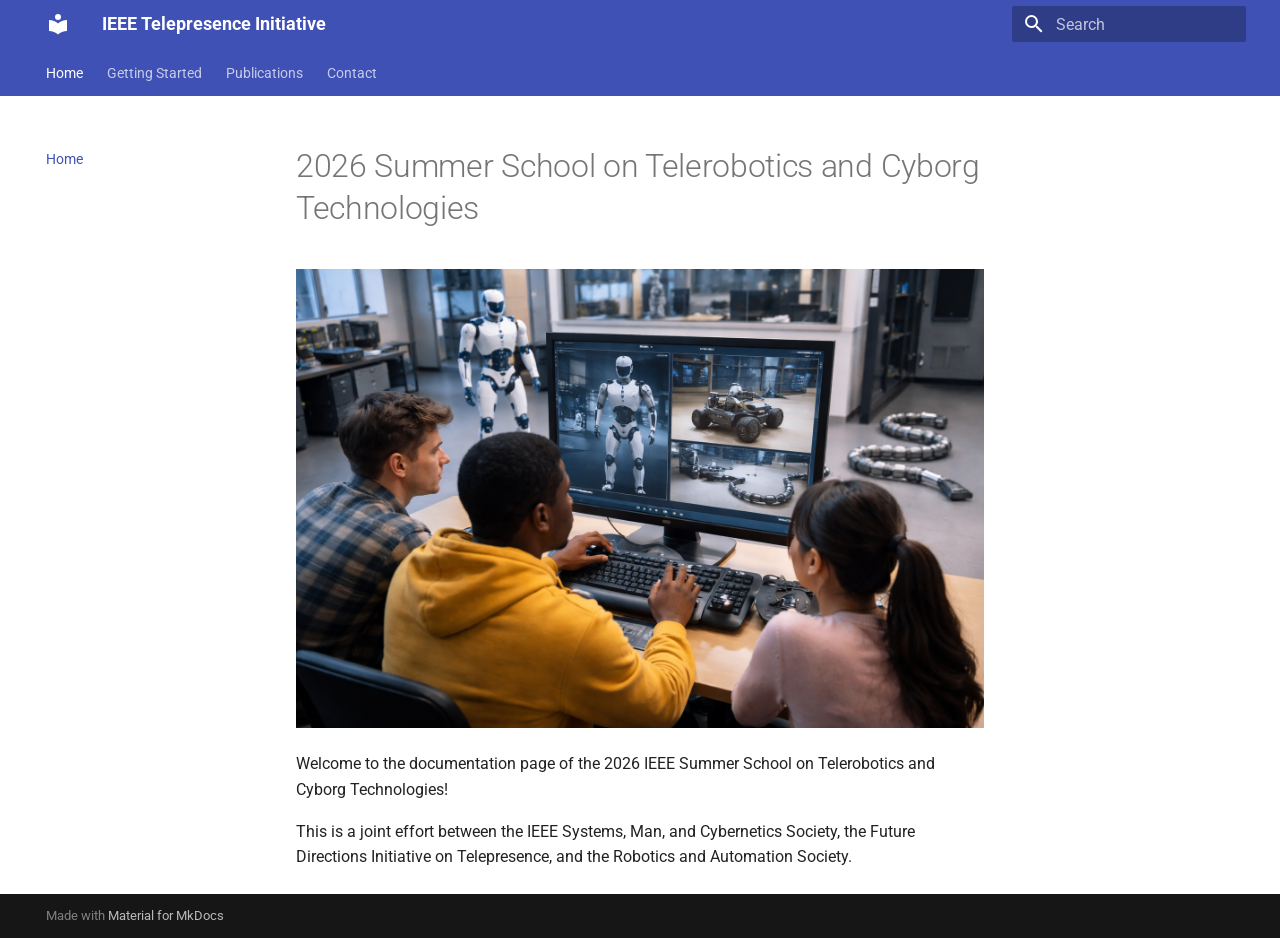
==== documentation/index.html @ fd4742e4 "new doc files" ====
<!doctype html>
<html lang="en" class="no-js">
  <head>
    
      <meta charset="utf-8">
      <meta name="viewport" content="width=device-width,initial-scale=1">
      
      
      
        <link rel="canonical" href="https://vicarios.github.io/documentation/">
      
      
      
      
        
      
      
      <link rel="icon" href="assets/images/favicon.png">
      <meta name="generator" content="mkdocs-1.6.1, mkdocs-material-9.7.6">
    
    
      
        <title>IEEE Telepresence Initiative</title>
      
    
    
      <link rel="stylesheet" href="assets/stylesheets/main.484c7ddc.min.css">
      
      


    
    
      
    
    
      
        
        
        <link rel="preconnect" href="https://fonts.gstatic.com" crossorigin>
        <link rel="stylesheet" href="https://fonts.googleapis.com/css?family=Roboto:300,300i,400,400i,700,700i%7CRoboto+Mono:400,400i,700,700i&display=fallback">
        <style>:root{--md-text-font:"Roboto";--md-code-font:"Roboto Mono"}</style>
      
    
    
    <script>__md_scope=new URL(".",location),__md_hash=e=>[...e].reduce(((e,_)=>(e<<5)-e+_.charCodeAt(0)),0),__md_get=(e,_=localStorage,t=__md_scope)=>JSON.parse(_.getItem(t.pathname+"."+e)),__md_set=(e,_,t=localStorage,a=__md_scope)=>{try{t.setItem(a.pathname+"."+e,JSON.stringify(_))}catch(e){}}</script>
    
      

    
    
  </head>
  
  
    <body dir="ltr">
  
    
    <input class="md-toggle" data-md-toggle="drawer" type="checkbox" id="__drawer" autocomplete="off">
    <input class="md-toggle" data-md-toggle="search" type="checkbox" id="__search" autocomplete="off">
    <label class="md-overlay" for="__drawer"></label>
    <div data-md-component="skip">
      
        
        <a href="#2026-summer-school-on-telerobotics-and-cyborg-technologies" class="md-skip">
          Skip to content
        </a>
      
    </div>
    <div data-md-component="announce">
      
    </div>
    
    
      

<header class="md-header" data-md-component="header">
  <nav class="md-header__inner md-grid" aria-label="Header">
    <a href="." title="IEEE Telepresence Initiative" class="md-header__button md-logo" aria-label="IEEE Telepresence Initiative" data-md-component="logo">
      
  
  <svg xmlns="http://www.w3.org/2000/svg" viewBox="0 0 24 24"><path d="M12 8a3 3 0 0 0 3-3 3 3 0 0 0-3-3 3 3 0 0 0-3 3 3 3 0 0 0 3 3m0 3.54C9.64 9.35 6.5 8 3 8v11c3.5 0 6.64 1.35 9 3.54 2.36-2.19 5.5-3.54 9-3.54V8c-3.5 0-6.64 1.35-9 3.54"/></svg>

    </a>
    <label class="md-header__button md-icon" for="__drawer">
      
      <svg xmlns="http://www.w3.org/2000/svg" viewBox="0 0 24 24"><path d="M3 6h18v2H3zm0 5h18v2H3zm0 5h18v2H3z"/></svg>
    </label>
    <div class="md-header__title" data-md-component="header-title">
      <div class="md-header__ellipsis">
        <div class="md-header__topic">
          <span class="md-ellipsis">
            IEEE Telepresence Initiative
          </span>
        </div>
        <div class="md-header__topic" data-md-component="header-topic">
          <span class="md-ellipsis">
            
              Home
            
          </span>
        </div>
      </div>
    </div>
    
    
      <script>var palette=__md_get("__palette");if(palette&&palette.color){if("(prefers-color-scheme)"===palette.color.media){var media=matchMedia("(prefers-color-scheme: light)"),input=document.querySelector(media.matches?"[data-md-color-media='(prefers-color-scheme: light)']":"[data-md-color-media='(prefers-color-scheme: dark)']");palette.color.media=input.getAttribute("data-md-color-media"),palette.color.scheme=input.getAttribute("data-md-color-scheme"),palette.color.primary=input.getAttribute("data-md-color-primary"),palette.color.accent=input.getAttribute("data-md-color-accent")}for(var[key,value]of Object.entries(palette.color))document.body.setAttribute("data-md-color-"+key,value)}</script>
    
    
    
      
      
        <label class="md-header__button md-icon" for="__search">
          
          <svg xmlns="http://www.w3.org/2000/svg" viewBox="0 0 24 24"><path d="M9.5 3A6.5 6.5 0 0 1 16 9.5c0 1.61-.59 3.09-1.56 4.23l.27.27h.79l5 5-1.5 1.5-5-5v-.79l-.27-.27A6.52 6.52 0 0 1 9.5 16 6.5 6.5 0 0 1 3 9.5 6.5 6.5 0 0 1 9.5 3m0 2C7 5 5 7 5 9.5S7 14 9.5 14 14 12 14 9.5 12 5 9.5 5"/></svg>
        </label>
        <div class="md-search" data-md-component="search" role="dialog">
  <label class="md-search__overlay" for="__search"></label>
  <div class="md-search__inner" role="search">
    <form class="md-search__form" name="search">
      <input type="text" class="md-search__input" name="query" aria-label="Search" placeholder="Search" autocapitalize="off" autocorrect="off" autocomplete="off" spellcheck="false" data-md-component="search-query" required>
      <label class="md-search__icon md-icon" for="__search">
        
        <svg xmlns="http://www.w3.org/2000/svg" viewBox="0 0 24 24"><path d="M9.5 3A6.5 6.5 0 0 1 16 9.5c0 1.61-.59 3.09-1.56 4.23l.27.27h.79l5 5-1.5 1.5-5-5v-.79l-.27-.27A6.52 6.52 0 0 1 9.5 16 6.5 6.5 0 0 1 3 9.5 6.5 6.5 0 0 1 9.5 3m0 2C7 5 5 7 5 9.5S7 14 9.5 14 14 12 14 9.5 12 5 9.5 5"/></svg>
        
        <svg xmlns="http://www.w3.org/2000/svg" viewBox="0 0 24 24"><path d="M20 11v2H8l5.5 5.5-1.42 1.42L4.16 12l7.92-7.92L13.5 5.5 8 11z"/></svg>
      </label>
      <nav class="md-search__options" aria-label="Search">
        
        <button type="reset" class="md-search__icon md-icon" title="Clear" aria-label="Clear" tabindex="-1">
          
          <svg xmlns="http://www.w3.org/2000/svg" viewBox="0 0 24 24"><path d="M19 6.41 17.59 5 12 10.59 6.41 5 5 6.41 10.59 12 5 17.59 6.41 19 12 13.41 17.59 19 19 17.59 13.41 12z"/></svg>
        </button>
      </nav>
      
        <div class="md-search__suggest" data-md-component="search-suggest"></div>
      
    </form>
    <div class="md-search__output">
      <div class="md-search__scrollwrap" tabindex="0" data-md-scrollfix>
        <div class="md-search-result" data-md-component="search-result">
          <div class="md-search-result__meta">
            Initializing search
          </div>
          <ol class="md-search-result__list" role="presentation"></ol>
        </div>
      </div>
    </div>
  </div>
</div>
      
    
    
  </nav>
  
</header>
    
    <div class="md-container" data-md-component="container">
      
      
        
          
            
<nav class="md-tabs" aria-label="Tabs" data-md-component="tabs">
  <div class="md-grid">
    <ul class="md-tabs__list">
      
        
  
  
  
    
  
  
    <li class="md-tabs__item md-tabs__item--active">
      <a href="." class="md-tabs__link">
        
  
  
    
  
  Home

      </a>
    </li>
  

      
        
  
  
  
  
    <li class="md-tabs__item">
      <a href="getting-started.md" class="md-tabs__link">
        
  
  
    
  
  Getting Started

      </a>
    </li>
  

      
        
  
  
  
  
    <li class="md-tabs__item">
      <a href="publications.md" class="md-tabs__link">
        
  
  
    
  
  Publications

      </a>
    </li>
  

      
        
  
  
  
  
    <li class="md-tabs__item">
      <a href="contact.md" class="md-tabs__link">
        
  
  
    
  
  Contact

      </a>
    </li>
  

      
    </ul>
  </div>
</nav>
          
        
      
      <main class="md-main" data-md-component="main">
        <div class="md-main__inner md-grid">
          
            
              
              <div class="md-sidebar md-sidebar--primary" data-md-component="sidebar" data-md-type="navigation" >
                <div class="md-sidebar__scrollwrap">
                  <div class="md-sidebar__inner">
                    


  


<nav class="md-nav md-nav--primary md-nav--lifted" aria-label="Navigation" data-md-level="0">
  <label class="md-nav__title" for="__drawer">
    <a href="." title="IEEE Telepresence Initiative" class="md-nav__button md-logo" aria-label="IEEE Telepresence Initiative" data-md-component="logo">
      
  
  <svg xmlns="http://www.w3.org/2000/svg" viewBox="0 0 24 24"><path d="M12 8a3 3 0 0 0 3-3 3 3 0 0 0-3-3 3 3 0 0 0-3 3 3 3 0 0 0 3 3m0 3.54C9.64 9.35 6.5 8 3 8v11c3.5 0 6.64 1.35 9 3.54 2.36-2.19 5.5-3.54 9-3.54V8c-3.5 0-6.64 1.35-9 3.54"/></svg>

    </a>
    IEEE Telepresence Initiative
  </label>
  
  <ul class="md-nav__list" data-md-scrollfix>
    
      
      
  
  
    
  
  
  
    <li class="md-nav__item md-nav__item--active">
      
      <input class="md-nav__toggle md-toggle" type="checkbox" id="__toc">
      
      
        
      
      
      <a href="." class="md-nav__link md-nav__link--active">
        
  
  
  <span class="md-ellipsis">
    
  
    Home
  

    
  </span>
  
  

      </a>
      
    </li>
  

    
      
      
  
  
  
  
    <li class="md-nav__item">
      <a href="getting-started.md" class="md-nav__link">
        
  
  
  <span class="md-ellipsis">
    
  
    Getting Started
  

    
  </span>
  
  

      </a>
    </li>
  

    
      
      
  
  
  
  
    <li class="md-nav__item">
      <a href="publications.md" class="md-nav__link">
        
  
  
  <span class="md-ellipsis">
    
  
    Publications
  

    
  </span>
  
  

      </a>
    </li>
  

    
      
      
  
  
  
  
    <li class="md-nav__item">
      <a href="contact.md" class="md-nav__link">
        
  
  
  <span class="md-ellipsis">
    
  
    Contact
  

    
  </span>
  
  

      </a>
    </li>
  

    
  </ul>
</nav>
                  </div>
                </div>
              </div>
            
            
              
              <div class="md-sidebar md-sidebar--secondary" data-md-component="sidebar" data-md-type="toc" >
                <div class="md-sidebar__scrollwrap">
                  <div class="md-sidebar__inner">
                    

<nav class="md-nav md-nav--secondary" aria-label="Table of contents">
  
  
  
    
  
  
</nav>
                  </div>
                </div>
              </div>
            
          
          
            <div class="md-content" data-md-component="content">
              
              <article class="md-content__inner md-typeset">
                
                  



<h1 id="2026-summer-school-on-telerobotics-and-cyborg-technologies">2026 Summer School on Telerobotics and Cyborg Technologies<a class="headerlink" href="#2026-summer-school-on-telerobotics-and-cyborg-technologies" title="Permanent link">&para;</a></h1>
<p><img alt="alt text" src="image.png" /></p>
<p>Welcome to the documentation page of the 2026 IEEE Summer School on Telerobotics and Cyborg Technologies!</p>
<p>This is a joint effort between the IEEE Systems, Man, and Cybernetics Society, the Future Directions Initiative on Telepresence, and the Robotics and Automation Society.</p>












                
              </article>
            </div>
          
          
<script>var target=document.getElementById(location.hash.slice(1));target&&target.name&&(target.checked=target.name.startsWith("__tabbed_"))</script>
        </div>
        
          <button type="button" class="md-top md-icon" data-md-component="top" hidden>
  
  <svg xmlns="http://www.w3.org/2000/svg" viewBox="0 0 24 24"><path d="M13 20h-2V8l-5.5 5.5-1.42-1.42L12 4.16l7.92 7.92-1.42 1.42L13 8z"/></svg>
  Back to top
</button>
        
      </main>
      
        <footer class="md-footer">
  
  <div class="md-footer-meta md-typeset">
    <div class="md-footer-meta__inner md-grid">
      <div class="md-copyright">
  
  
    Made with
    <a href="https://squidfunk.github.io/mkdocs-material/" target="_blank" rel="noopener">
      Material for MkDocs
    </a>
  
</div>
      
    </div>
  </div>
</footer>
      
    </div>
    <div class="md-dialog" data-md-component="dialog">
      <div class="md-dialog__inner md-typeset"></div>
    </div>
    
    
    
      
      
      <script id="__config" type="application/json">{"annotate": null, "base": ".", "features": ["navigation.tabs", "navigation.sections", "navigation.top", "search.suggest", "search.highlight"], "search": "assets/javascripts/workers/search.2c215733.min.js", "tags": null, "translations": {"clipboard.copied": "Copied to clipboard", "clipboard.copy": "Copy to clipboard", "search.result.more.one": "1 more on this page", "search.result.more.other": "# more on this page", "search.result.none": "No matching documents", "search.result.one": "1 matching document", "search.result.other": "# matching documents", "search.result.placeholder": "Type to start searching", "search.result.term.missing": "Missing", "select.version": "Select version"}, "version": null}</script>
    
    
      <script src="assets/javascripts/bundle.79ae519e.min.js"></script>
      
    
  </body>
</html>
---- documentation/assets/stylesheets/main.484c7ddc.min.css ----
@charset "UTF-8";html{-webkit-text-size-adjust:none;-moz-text-size-adjust:none;text-size-adjust:none;box-sizing:border-box}*,:after,:before{box-sizing:inherit}@media (prefers-reduced-motion){*,:after,:before{transition:none!important}}body{margin:0}a,button,input,label{-webkit-tap-highlight-color:transparent}a{color:inherit;text-decoration:none}hr{border:0;box-sizing:initial;display:block;height:.05rem;overflow:visible;padding:0}small{font-size:80%}sub,sup{line-height:1em}img{border-style:none}table{border-collapse:initial;border-spacing:0}td,th{font-weight:400;vertical-align:top}button{background:#0000;border:0;font-family:inherit;font-size:inherit;margin:0;padding:0}input{border:0;outline:none}:root{--md-primary-fg-color:#4051b5;--md-primary-fg-color--light:#5d6cc0;--md-primary-fg-color--dark:#303fa1;--md-primary-bg-color:#fff;--md-primary-bg-color--light:#ffffffb3;--md-accent-fg-color:#526cfe;--md-accent-fg-color--transparent:#526cfe1a;--md-accent-bg-color:#fff;--md-accent-bg-color--light:#ffffffb3}[data-md-color-scheme=default]{color-scheme:light}[data-md-color-scheme=default] img[src$="#gh-dark-mode-only"],[data-md-color-scheme=default] img[src$="#only-dark"]{display:none}:root,[data-md-color-scheme=default]{--md-hue:225deg;--md-default-fg-color:#000000de;--md-default-fg-color--light:#0000008a;--md-default-fg-color--lighter:#00000052;--md-default-fg-color--lightest:#00000012;--md-default-bg-color:#fff;--md-default-bg-color--light:#ffffffb3;--md-default-bg-color--lighter:#ffffff4d;--md-default-bg-color--lightest:#ffffff1f;--md-code-fg-color:#36464e;--md-code-bg-color:#f5f5f5;--md-code-bg-color--light:#f5f5f5b3;--md-code-bg-color--lighter:#f5f5f54d;--md-code-hl-color:#4287ff;--md-code-hl-color--light:#4287ff1a;--md-code-hl-number-color:#d52a2a;--md-code-hl-special-color:#db1457;--md-code-hl-function-color:#a846b9;--md-code-hl-constant-color:#6e59d9;--md-code-hl-keyword-color:#3f6ec6;--md-code-hl-string-color:#1c7d4d;--md-code-hl-name-color:var(--md-code-fg-color);--md-code-hl-operator-color:var(--md-default-fg-color--light);--md-code-hl-punctuation-color:var(--md-default-fg-color--light);--md-code-hl-comment-color:var(--md-default-fg-color--light);--md-code-hl-generic-color:var(--md-default-fg-color--light);--md-code-hl-variable-color:var(--md-default-fg-color--light);--md-typeset-color:var(--md-default-fg-color);--md-typeset-a-color:var(--md-primary-fg-color);--md-typeset-del-color:#f5503d26;--md-typeset-ins-color:#0bd57026;--md-typeset-kbd-color:#fafafa;--md-typeset-kbd-accent-color:#fff;--md-typeset-kbd-border-color:#b8b8b8;--md-typeset-mark-color:#ffff0080;--md-typeset-table-color:#0000001f;--md-typeset-table-color--light:rgba(0,0,0,.035);--md-admonition-fg-color:var(--md-default-fg-color);--md-admonition-bg-color:var(--md-default-bg-color);--md-warning-fg-color:#000000de;--md-warning-bg-color:#ff9;--md-footer-fg-color:#fff;--md-footer-fg-color--light:#ffffffb3;--md-footer-fg-color--lighter:#ffffff73;--md-footer-bg-color:#000000de;--md-footer-bg-color--dark:#00000052;--md-shadow-z1:0 0.2rem 0.5rem #0000000d,0 0 0.05rem #0000001a;--md-shadow-z2:0 0.2rem 0.5rem #0000001a,0 0 0.05rem #00000040;--md-shadow-z3:0 0.2rem 0.5rem #0003,0 0 0.05rem #00000059}.md-icon svg{fill:currentcolor;display:block;height:1.2rem;width:1.2rem}body{-webkit-font-smoothing:antialiased;-moz-osx-font-smoothing:grayscale;--md-text-font-family:var(--md-text-font,_),-apple-system,BlinkMacSystemFont,Helvetica,Arial,sans-serif;--md-code-font-family:var(--md-code-font,_),SFMono-Regular,Consolas,Menlo,monospace}aside,body,input{font-feature-settings:"kern","liga";color:var(--md-typeset-color);font-family:var(--md-text-font-family)}code,kbd,pre{font-feature-settings:"kern";font-family:var(--md-code-font-family)}:root{--md-typeset-table-sort-icon:url('data:image/svg+xml;charset=utf-8,<svg xmlns="http://www.w3.org/2000/svg" viewBox="0 0 24 24"><path d="m18 21-4-4h3V7h-3l4-4 4 4h-3v10h3M2 19v-2h10v2M2 13v-2h7v2M2 7V5h4v2z"/></svg>');--md-typeset-table-sort-icon--asc:url('data:image/svg+xml;charset=utf-8,<svg xmlns="http://www.w3.org/2000/svg" viewBox="0 0 24 24"><path d="M19 17h3l-4 4-4-4h3V3h2M2 17h10v2H2M6 5v2H2V5m0 6h7v2H2z"/></svg>');--md-typeset-table-sort-icon--desc:url('data:image/svg+xml;charset=utf-8,<svg xmlns="http://www.w3.org/2000/svg" viewBox="0 0 24 24"><path d="M19 7h3l-4-4-4 4h3v14h2M2 17h10v2H2M6 5v2H2V5m0 6h7v2H2z"/></svg>')}.md-typeset{-webkit-print-color-adjust:exact;color-adjust:exact;font-size:.8rem;line-height:1.6;overflow-wrap:break-word}@media print{.md-typeset{font-size:.68rem}}.md-typeset blockquote,.md-typeset dl,.md-typeset figure,.md-typeset ol,.md-typeset pre,.md-typeset ul{margin-bottom:1em;margin-top:1em}.md-typeset h1{color:var(--md-default-fg-color--light);font-size:2em;line-height:1.3;margin:0 0 1.25em}.md-typeset h1,.md-typeset h2{font-weight:300;letter-spacing:-.01em}.md-typeset h2{font-size:1.5625em;line-height:1.4;margin:1.6em 0 .64em}.md-typeset h3{font-size:1.25em;font-weight:400;letter-spacing:-.01em;line-height:1.5;margin:1.6em 0 .8em}.md-typeset h2+h3{margin-top:.8em}.md-typeset h4{font-weight:700;letter-spacing:-.01em;margin:1em 0}.md-typeset h5,.md-typeset h6{color:var(--md-default-fg-color--light);font-size:.8em;font-weight:700;letter-spacing:-.01em;margin:1.25em 0}.md-typeset h5{text-transform:uppercase}.md-typeset h5 code{text-transform:none}.md-typeset hr{border-bottom:.05rem solid var(--md-default-fg-color--lightest);display:flow-root;margin:1.5em 0}.md-typeset a{color:var(--md-typeset-a-color);word-break:break-word}.md-typeset a,.md-typeset a:before{transition:color 125ms}.md-typeset a:focus,.md-typeset a:hover{color:var(--md-accent-fg-color)}.md-typeset a:focus code,.md-typeset a:hover code{background-color:var(--md-accent-fg-color--transparent);color:var(--md-accent-fg-color)}.md-typeset a code{color:var(--md-typeset-a-color)}.md-typeset a.focus-visible{outline-color:var(--md-accent-fg-color);outline-offset:.2rem}.md-typeset code,.md-typeset kbd,.md-typeset pre{color:var(--md-code-fg-color);direction:ltr;font-variant-ligatures:none;transition:background-color 125ms}@media print{.md-typeset code,.md-typeset kbd,.md-typeset pre{white-space:pre-wrap}}.md-typeset code{background-color:var(--md-code-bg-color);border-radius:.1rem;-webkit-box-decoration-break:clone;box-decoration-break:clone;font-size:.85em;padding:0 .2941176471em;transition:color 125ms,background-color 125ms;word-break:break-word}.md-typeset code:not(.focus-visible){-webkit-tap-highlight-color:transparent;outline:none}.md-typeset pre{display:flow-root;line-height:1.4;position:relative}.md-typeset pre>code{-webkit-box-decoration-break:slice;box-decoration-break:slice;box-shadow:none;display:block;margin:0;outline-color:var(--md-accent-fg-color);overflow:auto;padding:.7720588235em 1.1764705882em;scrollbar-color:var(--md-default-fg-color--lighter) #0000;scrollbar-width:thin;touch-action:auto;word-break:normal}.md-typeset pre>code:hover{scrollbar-color:var(--md-accent-fg-color) #0000}.md-typeset pre>code::-webkit-scrollbar{height:.2rem;width:.2rem}.md-typeset pre>code::-webkit-scrollbar-thumb{background-color:var(--md-default-fg-color--lighter)}.md-typeset pre>code::-webkit-scrollbar-thumb:hover{background-color:var(--md-accent-fg-color)}.md-typeset kbd{background-color:var(--md-typeset-kbd-color);border-radius:.1rem;box-shadow:0 .1rem 0 .05rem var(--md-typeset-kbd-border-color),0 .1rem 0 var(--md-typeset-kbd-border-color),0 -.1rem .2rem var(--md-typeset-kbd-accent-color) inset;color:var(--md-default-fg-color);display:inline-block;font-size:.75em;padding:0 .6666666667em;vertical-align:text-top;word-break:break-word}.md-typeset mark{background-color:var(--md-typeset-mark-color);-webkit-box-decoration-break:clone;box-decoration-break:clone;color:inherit;word-break:break-word}.md-typeset abbr{cursor:help;text-decoration:none}.md-typeset [data-preview],.md-typeset abbr{border-bottom:.05rem dotted var(--md-default-fg-color--light)}.md-typeset small{opacity:.75}[dir=ltr] .md-typeset sub,[dir=ltr] .md-typeset sup{margin-left:.078125em}[dir=rtl] .md-typeset sub,[dir=rtl] .md-typeset sup{margin-right:.078125em}[dir=ltr] .md-typeset blockquote{padding-left:.6rem}[dir=rtl] .md-typeset blockquote{padding-right:.6rem}[dir=ltr] .md-typeset blockquote{border-left:.2rem solid var(--md-default-fg-color--lighter)}[dir=rtl] .md-typeset blockquote{border-right:.2rem solid var(--md-default-fg-color--lighter)}.md-typeset blockquote{color:var(--md-default-fg-color--light);margin-left:0;margin-right:0}.md-typeset ul{list-style-type:disc}.md-typeset ul[type]{list-style-type:revert-layer}[dir=ltr] .md-typeset ol,[dir=ltr] .md-typeset ul{margin-left:.625em}[dir=rtl] .md-typeset ol,[dir=rtl] .md-typeset ul{margin-right:.625em}.md-typeset ol,.md-typeset ul{padding:0}.md-typeset ol:not([hidden]),.md-typeset ul:not([hidden]){display:flow-root}.md-typeset ol ol,.md-typeset ul ol{list-style-type:lower-alpha}.md-typeset ol ol ol,.md-typeset ul ol ol{list-style-type:lower-roman}.md-typeset ol ol ol ol,.md-typeset ul ol ol ol{list-style-type:upper-alpha}.md-typeset ol ol ol ol ol,.md-typeset ul ol ol ol ol{list-style-type:upper-roman}.md-typeset ol[type],.md-typeset ul[type]{list-style-type:revert-layer}[dir=ltr] .md-typeset ol li,[dir=ltr] .md-typeset ul li{margin-left:1.25em}[dir=rtl] .md-typeset ol li,[dir=rtl] .md-typeset ul li{margin-right:1.25em}.md-typeset ol li,.md-typeset ul li{margin-bottom:.5em}.md-typeset ol li blockquote,.md-typeset ol li p,.md-typeset ul li blockquote,.md-typeset ul li p{margin:.5em 0}.md-typeset ol li:last-child,.md-typeset ul li:last-child{margin-bottom:0}[dir=ltr] .md-typeset ol li ol,[dir=ltr] .md-typeset ol li ul,[dir=ltr] .md-typeset ul li ol,[dir=ltr] .md-typeset ul li ul{margin-left:.625em}[dir=rtl] .md-typeset ol li ol,[dir=rtl] .md-typeset ol li ul,[dir=rtl] .md-typeset ul li ol,[dir=rtl] .md-typeset ul li ul{margin-right:.625em}.md-typeset ol li ol,.md-typeset ol li ul,.md-typeset ul li ol,.md-typeset ul li ul{margin-bottom:.5em;margin-top:.5em}[dir=ltr] .md-typeset dd{margin-left:1.875em}[dir=rtl] .md-typeset dd{margin-right:1.875em}.md-typeset dd{margin-bottom:1.5em;margin-top:1em}.md-typeset img,.md-typeset svg,.md-typeset video{height:auto;max-width:100%}.md-typeset img[align=left]{margin:1em 1em 1em 0}.md-typeset img[align=right]{margin:1em 0 1em 1em}.md-typeset img[align]:only-child{margin-top:0}.md-typeset figure{display:flow-root;margin:1em auto;max-width:100%;text-align:center;width:fit-content}.md-typeset figure img{display:block;margin:0 auto}.md-typeset figcaption{font-style:italic;margin:1em auto;max-width:24rem}.md-typeset iframe{max-width:100%}.md-typeset table:not([class]){background-color:var(--md-default-bg-color);border:.05rem solid var(--md-typeset-table-color);border-radius:.1rem;display:inline-block;font-size:.64rem;max-width:100%;overflow:auto;touch-action:auto}@media print{.md-typeset table:not([class]){display:table}}.md-typeset table:not([class])+*{margin-top:1.5em}.md-typeset table:not([class]) td>:first-child,.md-typeset table:not([class]) th>:first-child{margin-top:0}.md-typeset table:not([class]) td>:last-child,.md-typeset table:not([class]) th>:last-child{margin-bottom:0}.md-typeset table:not([class]) td:not([align]),.md-typeset table:not([class]) th:not([align]){text-align:left}[dir=rtl] .md-typeset table:not([class]) td:not([align]),[dir=rtl] .md-typeset table:not([class]) th:not([align]){text-align:right}.md-typeset table:not([class]) th{font-weight:700;min-width:5rem;padding:.9375em 1.25em;vertical-align:top}.md-typeset table:not([class]) td{border-top:.05rem solid var(--md-typeset-table-color);padding:.9375em 1.25em;vertical-align:top}.md-typeset table:not([class]) tbody tr{transition:background-color 125ms}.md-typeset table:not([class]) tbody tr:hover{background-color:var(--md-typeset-table-color--light);box-shadow:0 .05rem 0 var(--md-default-bg-color) inset}.md-typeset table:not([class]) a{word-break:normal}.md-typeset table th[role=columnheader]{cursor:pointer}[dir=ltr] .md-typeset table th[role=columnheader]:after{margin-left:.5em}[dir=rtl] .md-typeset table th[role=columnheader]:after{margin-right:.5em}.md-typeset table th[role=columnheader]:after{content:"";display:inline-block;height:1.2em;-webkit-mask-image:var(--md-typeset-table-sort-icon);mask-image:var(--md-typeset-table-sort-icon);-webkit-mask-repeat:no-repeat;mask-repeat:no-repeat;-webkit-mask-size:contain;mask-size:contain;transition:background-color 125ms;vertical-align:text-bottom;width:1.2em}.md-typeset table th[role=columnheader]:hover:after{background-color:var(--md-default-fg-color--lighter)}.md-typeset table th[role=columnheader][aria-sort=ascending]:after{background-color:var(--md-default-fg-color--light);-webkit-mask-image:var(--md-typeset-table-sort-icon--asc);mask-image:var(--md-typeset-table-sort-icon--asc)}.md-typeset table th[role=columnheader][aria-sort=descending]:after{background-color:var(--md-default-fg-color--light);-webkit-mask-image:var(--md-typeset-table-sort-icon--desc);mask-image:var(--md-typeset-table-sort-icon--desc)}.md-typeset__scrollwrap{margin:1em -.8rem;overflow-x:auto;touch-action:auto}.md-typeset__table{display:inline-block;margin-bottom:.5em;padding:0 .8rem}@media print{.md-typeset__table{display:block}}html .md-typeset__table table{display:table;margin:0;overflow:hidden;width:100%}@media screen and (max-width:44.984375em){.md-content__inner>pre{margin:1em -.8rem}.md-content__inner>pre code{border-radius:0}}.md-typeset .md-author{border-radius:100%;display:block;flex-shrink:0;height:1.6rem;overflow:hidden;position:relative;transition:color 125ms,transform 125ms;width:1.6rem}.md-typeset .md-author img{display:block}.md-typeset .md-author--more{background:var(--md-default-fg-color--lightest);color:var(--md-default-fg-color--lighter);font-size:.6rem;font-weight:700;line-height:1.6rem;text-align:center}.md-typeset .md-author--long{height:2.4rem;width:2.4rem}.md-typeset a.md-author{transform:scale(1)}.md-typeset a.md-author img{border-radius:100%;filter:grayscale(100%) opacity(75%);transition:filter 125ms}.md-typeset a.md-author:focus,.md-typeset a.md-author:hover{transform:scale(1.1);z-index:1}.md-typeset a.md-author:focus img,.md-typeset a.md-author:hover img{filter:grayscale(0)}.md-banner{background-color:var(--md-footer-bg-color);color:var(--md-footer-fg-color);overflow:auto}@media print{.md-banner{display:none}}.md-banner--warning{background-color:var(--md-warning-bg-color);color:var(--md-warning-fg-color)}.md-banner__inner{font-size:.7rem;margin:.6rem auto;padding:0 .8rem}[dir=ltr] .md-banner__button{float:right}[dir=rtl] .md-banner__button{float:left}.md-banner__button{color:inherit;cursor:pointer;transition:opacity .25s}.no-js .md-banner__button{display:none}.md-banner__button:hover{opacity:.7}html{font-size:125%;height:100%;overflow-x:hidden}@media screen and (min-width:100em){html{font-size:137.5%}}@media screen and (min-width:125em){html{font-size:150%}}body{background-color:var(--md-default-bg-color);display:flex;flex-direction:column;font-size:.5rem;min-height:100%;position:relative;width:100%}@media print{body{display:block}}@media screen and (max-width:59.984375em){body[data-md-scrolllock]{position:fixed}}.md-grid{margin-left:auto;margin-right:auto;max-width:61rem}.md-container{display:flex;flex-direction:column;flex-grow:1}@media print{.md-container{display:block}}.md-main{flex-grow:1}.md-main__inner{display:flex;height:100%;margin-top:1.5rem}.md-ellipsis{overflow:hidden;text-overflow:ellipsis}.md-toggle{display:none}.md-option{height:0;opacity:0;position:absolute;width:0}.md-option:checked+label:not([hidden]){display:block}.md-option.focus-visible+label{outline-color:var(--md-accent-fg-color);outline-style:auto}.md-skip{background-color:var(--md-default-fg-color);border-radius:.1rem;color:var(--md-default-bg-color);font-size:.64rem;margin:.5rem;opacity:0;outline-color:var(--md-accent-fg-color);padding:.3rem .5rem;position:fixed;transform:translateY(.4rem);z-index:-1}.md-skip:focus{opacity:1;transform:translateY(0);transition:transform .25s cubic-bezier(.4,0,.2,1),opacity 175ms 75ms;z-index:10}@page{margin:25mm}:root{--md-clipboard-icon:url('data:image/svg+xml;charset=utf-8,<svg xmlns="http://www.w3.org/2000/svg" viewBox="0 0 24 24"><path d="M19 21H8V7h11m0-2H8a2 2 0 0 0-2 2v14a2 2 0 0 0 2 2h11a2 2 0 0 0 2-2V7a2 2 0 0 0-2-2m-3-4H4a2 2 0 0 0-2 2v14h2V3h12z"/></svg>')}.md-clipboard{border-radius:.1rem;color:var(--md-default-fg-color--lightest);cursor:pointer;height:1.5em;outline-color:var(--md-accent-fg-color);outline-offset:.1rem;transition:color .25s;width:1.5em;z-index:1}@media print{.md-clipboard{display:none}}.md-clipboard:not(.focus-visible){-webkit-tap-highlight-color:transparent;outline:none}:hover>.md-clipboard{color:var(--md-default-fg-color--light)}.md-clipboard:focus,.md-clipboard:hover{color:var(--md-accent-fg-color)}.md-clipboard:after{background-color:currentcolor;content:"";display:block;height:1.125em;margin:0 auto;-webkit-mask-image:var(--md-clipboard-icon);mask-image:var(--md-clipboard-icon);-webkit-mask-position:center;mask-position:center;-webkit-mask-repeat:no-repeat;mask-repeat:no-repeat;-webkit-mask-size:contain;mask-size:contain;width:1.125em}.md-clipboard--inline{cursor:pointer}.md-clipboard--inline code{transition:color .25s,background-color .25s}.md-clipboard--inline:focus code,.md-clipboard--inline:hover code{background-color:var(--md-accent-fg-color--transparent);color:var(--md-accent-fg-color)}:root{--md-code-select-icon:url('data:image/svg+xml;charset=utf-8,<svg xmlns="http://www.w3.org/2000/svg" viewBox="0 0 24 24"><path d="M19 19h-4v2h4c1.1 0 2-.9 2-2v-4h-2m0-12h-4v2h4v4h2V5c0-1.1-.9-2-2-2M5 5h4V3H5c-1.1 0-2 .9-2 2v4h2m0 6H3v4c0 1.1.9 2 2 2h4v-2H5zm2-4h2v2H7zm4 0h2v2h-2zm4 0h2v2h-2zM7 7h2v2H7zm4 0h2v2h-2zm4 0h2v2h-2zm-8 8h2v2H7zm4 0h2v2h-2zm4 0h2v2h-2z"/></svg>');--md-code-copy-icon:url('data:image/svg+xml;charset=utf-8,<svg xmlns="http://www.w3.org/2000/svg" viewBox="0 0 24 24"><path d="M19 21H8V7h11m0-2H8a2 2 0 0 0-2 2v14a2 2 0 0 0 2 2h11a2 2 0 0 0 2-2V7a2 2 0 0 0-2-2m-3-4H4a2 2 0 0 0-2 2v14h2V3h12z"/></svg>')}.md-typeset .md-code__content{display:grid}.md-code__nav{background-color:var(--md-code-bg-color--lighter);border-radius:.1rem;display:flex;gap:.2rem;padding:.2rem;position:absolute;right:.25em;top:.25em;transition:background-color .25s;z-index:1}:hover>.md-code__nav{background-color:var(--md-code-bg-color--light)}.md-code__button{color:var(--md-default-fg-color--lightest);cursor:pointer;display:block;height:1.5em;outline-color:var(--md-accent-fg-color);outline-offset:.1rem;transition:color .25s;width:1.5em}:hover>*>.md-code__button{color:var(--md-default-fg-color--light)}.md-code__button.focus-visible,.md-code__button:hover{color:var(--md-accent-fg-color)}.md-code__button--active{color:var(--md-default-fg-color)!important}.md-code__button:after{background-color:currentcolor;content:"";display:block;height:1.125em;margin:0 auto;-webkit-mask-position:center;mask-position:center;-webkit-mask-repeat:no-repeat;mask-repeat:no-repeat;-webkit-mask-size:contain;mask-size:contain;width:1.125em}.md-code__button[data-md-type=select]:after{-webkit-mask-image:var(--md-code-select-icon);mask-image:var(--md-code-select-icon)}.md-code__button[data-md-type=copy]:after{-webkit-mask-image:var(--md-code-copy-icon);mask-image:var(--md-code-copy-icon)}@keyframes consent{0%{opacity:0;transform:translateY(100%)}to{opacity:1;transform:translateY(0)}}@keyframes overlay{0%{opacity:0}to{opacity:1}}.md-consent__overlay{animation:overlay .25s both;-webkit-backdrop-filter:blur(.1rem);backdrop-filter:blur(.1rem);background-color:#0000008a;height:100%;opacity:1;position:fixed;top:0;width:100%;z-index:5}.md-consent__inner{animation:consent .5s cubic-bezier(.1,.7,.1,1) both;background-color:var(--md-default-bg-color);border:0;border-radius:.1rem;bottom:0;box-shadow:0 0 .2rem #0000001a,0 .2rem .4rem #0003;max-height:100%;overflow:auto;padding:0;position:fixed;width:100%;z-index:5}.md-consent__form{padding:.8rem}.md-consent__settings{display:none;margin:1em 0}input:checked+.md-consent__settings{display:block}.md-consent__controls{margin-bottom:.8rem}.md-typeset .md-consent__controls .md-button{display:inline}@media screen and (max-width:44.984375em){.md-typeset .md-consent__controls .md-button{display:block;margin-top:.4rem;text-align:center;width:100%}}.md-consent label{cursor:pointer}.md-content{flex-grow:1;min-width:0}.md-content__inner{margin:0 .8rem 1.2rem;padding-top:.6rem}@media screen and (min-width:76.25em){[dir=ltr] .md-sidebar--primary:not([hidden])~.md-content>.md-content__inner{margin-left:1.2rem}[dir=ltr] .md-sidebar--secondary:not([hidden])~.md-content>.md-content__inner,[dir=rtl] .md-sidebar--primary:not([hidden])~.md-content>.md-content__inner{margin-right:1.2rem}[dir=rtl] .md-sidebar--secondary:not([hidden])~.md-content>.md-content__inner{margin-left:1.2rem}}.md-content__inner:before{content:"";display:block;height:.4rem}.md-content__inner>:last-child{margin-bottom:0}[dir=ltr] .md-content__button{float:right}[dir=rtl] .md-content__button{float:left}[dir=ltr] .md-content__button{margin-left:.4rem}[dir=rtl] .md-content__button{margin-right:.4rem}.md-content__button{margin:.4rem 0;padding:0}@media print{.md-content__button{display:none}}.md-typeset .md-content__button{color:var(--md-default-fg-color--lighter)}.md-content__button svg{display:inline;vertical-align:top}[dir=rtl] .md-content__button svg{transform:scaleX(-1)}[dir=ltr] .md-dialog{right:.8rem}[dir=rtl] .md-dialog{left:.8rem}.md-dialog{background-color:var(--md-default-fg-color);border-radius:.1rem;bottom:.8rem;box-shadow:var(--md-shadow-z3);min-width:11.1rem;opacity:0;padding:.4rem .6rem;pointer-events:none;position:fixed;transform:translateY(100%);transition:transform 0ms .4s,opacity .4s;z-index:4}@media print{.md-dialog{display:none}}.md-dialog--active{opacity:1;pointer-events:auto;transform:translateY(0);transition:transform .4s cubic-bezier(.075,.85,.175,1),opacity .4s}.md-dialog__inner{color:var(--md-default-bg-color);font-size:.7rem}.md-feedback{margin:2em 0 1em;text-align:center}.md-feedback fieldset{border:none;margin:0;padding:0}.md-feedback__title{font-weight:700;margin:1em auto}.md-feedback__inner{position:relative}.md-feedback__list{display:flex;flex-wrap:wrap;place-content:baseline center;position:relative}.md-feedback__list:hover .md-icon:not(:disabled){color:var(--md-default-fg-color--lighter)}:disabled .md-feedback__list{min-height:1.8rem}.md-feedback__icon{color:var(--md-default-fg-color--light);cursor:pointer;flex-shrink:0;margin:0 .1rem;transition:color 125ms}.md-feedback__icon:not(:disabled).md-icon:hover{color:var(--md-accent-fg-color)}.md-feedback__icon:disabled{color:var(--md-default-fg-color--lightest);pointer-events:none}.md-feedback__note{opacity:0;position:relative;transform:translateY(.4rem);transition:transform .4s cubic-bezier(.1,.7,.1,1),opacity .15s}.md-feedback__note>*{margin:0 auto;max-width:16rem}:disabled .md-feedback__note{opacity:1;transform:translateY(0)}@media print{.md-feedback{display:none}}.md-footer{background-color:var(--md-footer-bg-color);color:var(--md-footer-fg-color)}@media print{.md-footer{display:none}}.md-footer__inner{justify-content:space-between;overflow:auto;padding:.2rem}.md-footer__inner:not([hidden]){display:flex}.md-footer__link{align-items:end;display:flex;flex-grow:0.01;margin-bottom:.4rem;margin-top:1rem;max-width:100%;outline-color:var(--md-accent-fg-color);overflow:hidden;transition:opacity .25s}.md-footer__link:focus,.md-footer__link:hover{opacity:.7}[dir=rtl] .md-footer__link svg{transform:scaleX(-1)}@media screen and (max-width:44.984375em){.md-footer__link--prev{flex-shrink:0}.md-footer__link--prev .md-footer__title{display:none}}[dir=ltr] .md-footer__link--next{margin-left:auto}[dir=rtl] .md-footer__link--next{margin-right:auto}.md-footer__link--next{text-align:right}[dir=rtl] .md-footer__link--next{text-align:left}.md-footer__title{flex-grow:1;font-size:.9rem;margin-bottom:.7rem;max-width:calc(100% - 2.4rem);padding:0 1rem;white-space:nowrap}.md-footer__button{margin:.2rem;padding:.4rem}.md-footer__direction{font-size:.64rem;opacity:.7}.md-footer-meta{background-color:var(--md-footer-bg-color--dark)}.md-footer-meta__inner{display:flex;flex-wrap:wrap;justify-content:space-between;padding:.2rem}html .md-footer-meta.md-typeset a{color:var(--md-footer-fg-color--light)}html .md-footer-meta.md-typeset a:focus,html .md-footer-meta.md-typeset a:hover{color:var(--md-footer-fg-color)}.md-copyright{color:var(--md-footer-fg-color--lighter);font-size:.64rem;margin:auto .6rem;padding:.4rem 0;width:100%}@media screen and (min-width:45em){.md-copyright{width:auto}}.md-copyright__highlight{color:var(--md-footer-fg-color--light)}.md-social{display:inline-flex;gap:.2rem;margin:0 .4rem;padding:.2rem 0 .6rem}@media screen and (min-width:45em){.md-social{padding:.6rem 0}}.md-social__link{display:inline-block;height:1.6rem;text-align:center;width:1.6rem}.md-social__link:before{line-height:1.9}.md-social__link svg{fill:currentcolor;max-height:.8rem;vertical-align:-25%}.md-typeset .md-button{border:.1rem solid;border-radius:.1rem;color:var(--md-primary-fg-color);cursor:pointer;display:inline-block;font-weight:700;padding:.625em 2em;transition:color 125ms,background-color 125ms,border-color 125ms}.md-typeset .md-button--primary{background-color:var(--md-primary-fg-color);border-color:var(--md-primary-fg-color);color:var(--md-primary-bg-color)}.md-typeset .md-button:focus,.md-typeset .md-button:hover{background-color:var(--md-accent-fg-color);border-color:var(--md-accent-fg-color);color:var(--md-accent-bg-color)}[dir=ltr] .md-typeset .md-input{border-top-left-radius:.1rem}[dir=ltr] .md-typeset .md-input,[dir=rtl] .md-typeset .md-input{border-top-right-radius:.1rem}[dir=rtl] .md-typeset .md-input{border-top-left-radius:.1rem}.md-typeset .md-input{border-bottom:.1rem solid var(--md-default-fg-color--lighter);box-shadow:var(--md-shadow-z1);font-size:.8rem;height:1.8rem;padding:0 .6rem;transition:border .25s,box-shadow .25s}.md-typeset .md-input:focus,.md-typeset .md-input:hover{border-bottom-color:var(--md-accent-fg-color);box-shadow:var(--md-shadow-z2)}.md-typeset .md-input--stretch{width:100%}.md-header{background-color:var(--md-primary-fg-color);box-shadow:0 0 .2rem #0000,0 .2rem .4rem #0000;color:var(--md-primary-bg-color);display:block;left:0;position:sticky;right:0;top:0;z-index:4}@media print{.md-header{display:none}}.md-header[hidden]{transform:translateY(-100%);transition:transform .25s cubic-bezier(.8,0,.6,1),box-shadow .25s}.md-header--shadow{box-shadow:0 0 .2rem #0000001a,0 .2rem .4rem #0003;transition:transform .25s cubic-bezier(.1,.7,.1,1),box-shadow .25s}.md-header__inner{align-items:center;display:flex;padding:0 .2rem}.md-header__button{color:currentcolor;cursor:pointer;margin:.2rem;outline-color:var(--md-accent-fg-color);padding:.4rem;position:relative;transition:opacity .25s;vertical-align:middle;z-index:1}.md-header__button:hover{opacity:.7}.md-header__button:not([hidden]){display:inline-block}.md-header__button:not(.focus-visible){-webkit-tap-highlight-color:transparent;outline:none}.md-header__button.md-logo{margin:.2rem;padding:.4rem}@media screen and (max-width:76.234375em){.md-header__button.md-logo{display:none}}.md-header__button.md-logo img,.md-header__button.md-logo svg{fill:currentcolor;display:block;height:1.2rem;width:auto}@media screen and (min-width:60em){.md-header__button[for=__search]{display:none}}.no-js .md-header__button[for=__search]{display:none}[dir=rtl] .md-header__button[for=__search] svg{transform:scaleX(-1)}@media screen and (min-width:76.25em){.md-header__button[for=__drawer]{display:none}}.md-header__topic{display:flex;max-width:100%;position:absolute;transition:transform .4s cubic-bezier(.1,.7,.1,1),opacity .15s;white-space:nowrap}.md-header__topic+.md-header__topic{opacity:0;pointer-events:none;transform:translateX(1.25rem);transition:transform .4s cubic-bezier(1,.7,.1,.1),opacity .15s;z-index:-1}[dir=rtl] .md-header__topic+.md-header__topic{transform:translateX(-1.25rem)}.md-header__topic:first-child{font-weight:700}[dir=ltr] .md-header__title{margin-left:1rem;margin-right:.4rem}[dir=rtl] .md-header__title{margin-left:.4rem;margin-right:1rem}.md-header__title{flex-grow:1;font-size:.9rem;height:2.4rem;line-height:2.4rem}.md-header__title--active .md-header__topic{opacity:0;pointer-events:none;transform:translateX(-1.25rem);transition:transform .4s cubic-bezier(1,.7,.1,.1),opacity .15s;z-index:-1}[dir=rtl] .md-header__title--active .md-header__topic{transform:translateX(1.25rem)}.md-header__title--active .md-header__topic+.md-header__topic{opacity:1;pointer-events:auto;transform:translateX(0);transition:transform .4s cubic-bezier(.1,.7,.1,1),opacity .15s;z-index:0}.md-header__title>.md-header__ellipsis{height:100%;position:relative;width:100%}.md-header__option{display:flex;flex-shrink:0;max-width:100%;transition:max-width 0ms .25s,opacity .25s .25s;white-space:nowrap}[data-md-toggle=search]:checked~.md-header .md-header__option{max-width:0;opacity:0;transition:max-width 0ms,opacity 0ms}.md-header__option>input{bottom:0}.md-header__source{display:none}@media screen and (min-width:60em){[dir=ltr] .md-header__source{margin-left:1rem}[dir=rtl] .md-header__source{margin-right:1rem}.md-header__source{display:block;max-width:11.7rem;width:11.7rem}}@media screen and (min-width:76.25em){[dir=ltr] .md-header__source{margin-left:1.4rem}[dir=rtl] .md-header__source{margin-right:1.4rem}}.md-meta{color:var(--md-default-fg-color--light);font-size:.7rem;line-height:1.3}.md-meta__list{display:inline-flex;flex-wrap:wrap;list-style:none;margin:0;padding:0}.md-meta__item:not(:last-child):after{content:"·";margin-left:.2rem;margin-right:.2rem}.md-meta__link{color:var(--md-typeset-a-color)}.md-meta__link:focus,.md-meta__link:hover{color:var(--md-accent-fg-color)}.md-draft{background-color:#ff1744;border-radius:.125em;color:#fff;display:inline-block;font-weight:700;padding-left:.5714285714em;padding-right:.5714285714em}:root{--md-nav-icon--prev:url('data:image/svg+xml;charset=utf-8,<svg xmlns="http://www.w3.org/2000/svg" viewBox="0 0 24 24"><path d="M20 11v2H8l5.5 5.5-1.42 1.42L4.16 12l7.92-7.92L13.5 5.5 8 11z"/></svg>');--md-nav-icon--next:url('data:image/svg+xml;charset=utf-8,<svg xmlns="http://www.w3.org/2000/svg" viewBox="0 0 24 24"><path d="M8.59 16.58 13.17 12 8.59 7.41 10 6l6 6-6 6z"/></svg>');--md-toc-icon:url('data:image/svg+xml;charset=utf-8,<svg xmlns="http://www.w3.org/2000/svg" viewBox="0 0 24 24"><path d="M3 9h14V7H3zm0 4h14v-2H3zm0 4h14v-2H3zm16 0h2v-2h-2zm0-10v2h2V7zm0 6h2v-2h-2z"/></svg>')}.md-nav{font-size:.7rem;line-height:1.3}.md-nav__title{color:var(--md-default-fg-color--light);display:block;font-weight:700;overflow:hidden;padding:0 .6rem;text-overflow:ellipsis}.md-nav__title .md-nav__button{display:none}.md-nav__title .md-nav__button img{height:100%;width:auto}.md-nav__title .md-nav__button.md-logo img,.md-nav__title .md-nav__button.md-logo svg{fill:currentcolor;display:block;height:2.4rem;max-width:100%;object-fit:contain;width:auto}.md-nav__list{list-style:none;margin:0;padding:0}.md-nav__link{align-items:flex-start;display:flex;gap:.4rem;margin-top:.625em;scroll-snap-align:start;transition:color 125ms}.md-nav__link--passed,.md-nav__link--passed code{color:var(--md-default-fg-color--light)}.md-nav__item .md-nav__link--active,.md-nav__item .md-nav__link--active code{color:var(--md-typeset-a-color)}.md-nav__link .md-ellipsis{position:relative}.md-nav__link .md-ellipsis code{word-break:normal}[dir=ltr] .md-nav__link .md-icon:last-child{margin-left:auto}[dir=rtl] .md-nav__link .md-icon:last-child{margin-right:auto}.md-nav__link .md-typeset{font-size:.7rem;line-height:1.3}.md-nav__link svg{fill:currentcolor;flex-shrink:0;height:1.3em;position:relative}.md-nav__link[for]:focus,.md-nav__link[for]:hover,.md-nav__link[href]:focus,.md-nav__link[href]:hover{color:var(--md-accent-fg-color);cursor:pointer}.md-nav__link[for]:focus code,.md-nav__link[for]:hover code,.md-nav__link[href]:focus code,.md-nav__link[href]:hover code{background-color:var(--md-accent-fg-color--transparent);color:var(--md-accent-fg-color)}.md-nav__link.focus-visible{outline-color:var(--md-accent-fg-color);outline-offset:.2rem}.md-nav--primary .md-nav__link[for=__toc]{display:none}.md-nav--primary .md-nav__link[for=__toc] .md-icon:after{background-color:currentcolor;display:block;height:100%;-webkit-mask-image:var(--md-toc-icon);mask-image:var(--md-toc-icon);width:100%}.md-nav--primary .md-nav__link[for=__toc]~.md-nav{display:none}.md-nav__container>.md-nav__link{margin-top:0}.md-nav__container>.md-nav__link:first-child{flex-grow:1;min-width:0}.md-nav__icon{flex-shrink:0}.md-nav__source{display:none}@media screen and (max-width:76.234375em){.md-nav--primary,.md-nav--primary .md-nav{background-color:var(--md-default-bg-color);display:flex;flex-direction:column;height:100%;left:0;position:absolute;right:0;top:0;z-index:1}.md-nav--primary .md-nav__item,.md-nav--primary .md-nav__title{font-size:.8rem;line-height:1.5}.md-nav--primary .md-nav__title{background-color:var(--md-default-fg-color--lightest);color:var(--md-default-fg-color--light);cursor:pointer;height:5.6rem;line-height:2.4rem;padding:3rem .8rem .2rem;position:relative;white-space:nowrap}[dir=ltr] .md-nav--primary .md-nav__title .md-nav__icon{left:.4rem}[dir=rtl] .md-nav--primary .md-nav__title .md-nav__icon{right:.4rem}.md-nav--primary .md-nav__title .md-nav__icon{display:block;height:1.2rem;margin:.2rem;position:absolute;top:.4rem;width:1.2rem}.md-nav--primary .md-nav__title .md-nav__icon:after{background-color:currentcolor;content:"";display:block;height:100%;-webkit-mask-image:var(--md-nav-icon--prev);mask-image:var(--md-nav-icon--prev);-webkit-mask-position:center;mask-position:center;-webkit-mask-repeat:no-repeat;mask-repeat:no-repeat;-webkit-mask-size:contain;mask-size:contain;width:100%}.md-nav--primary .md-nav__title~.md-nav__list{background-color:var(--md-default-bg-color);box-shadow:0 .05rem 0 var(--md-default-fg-color--lightest) inset;overflow-y:auto;scroll-snap-type:y mandatory;touch-action:pan-y}.md-nav--primary .md-nav__title~.md-nav__list>:first-child{border-top:0}.md-nav--primary .md-nav__title[for=__drawer]{background-color:var(--md-primary-fg-color);color:var(--md-primary-bg-color);font-weight:700}.md-nav--primary .md-nav__title .md-logo{display:block;left:.2rem;margin:.2rem;padding:.4rem;position:absolute;right:.2rem;top:.2rem}.md-nav--primary .md-nav__list{flex:1}.md-nav--primary .md-nav__item{border-top:.05rem solid var(--md-default-fg-color--lightest)}.md-nav--primary .md-nav__item--active>.md-nav__link{color:var(--md-typeset-a-color)}.md-nav--primary .md-nav__item--active>.md-nav__link:focus,.md-nav--primary .md-nav__item--active>.md-nav__link:hover{color:var(--md-accent-fg-color)}.md-nav--primary .md-nav__link{margin-top:0;padding:.6rem .8rem}.md-nav--primary .md-nav__link svg{margin-top:.1em}.md-nav--primary .md-nav__link>.md-nav__link{padding:0}[dir=ltr] .md-nav--primary .md-nav__link .md-nav__icon{margin-right:-.2rem}[dir=rtl] .md-nav--primary .md-nav__link .md-nav__icon{margin-left:-.2rem}.md-nav--primary .md-nav__link .md-nav__icon{font-size:1.2rem;height:1.2rem;width:1.2rem}.md-nav--primary .md-nav__link .md-nav__icon:after{background-color:currentcolor;content:"";display:block;height:100%;-webkit-mask-image:var(--md-nav-icon--next);mask-image:var(--md-nav-icon--next);-webkit-mask-position:center;mask-position:center;-webkit-mask-repeat:no-repeat;mask-repeat:no-repeat;-webkit-mask-size:contain;mask-size:contain;width:100%}[dir=rtl] .md-nav--primary .md-nav__icon:after{transform:scale(-1)}.md-nav--primary .md-nav--secondary .md-nav{background-color:initial;position:static}[dir=ltr] .md-nav--primary .md-nav--secondary .md-nav .md-nav__link{padding-left:1.4rem}[dir=rtl] .md-nav--primary .md-nav--secondary .md-nav .md-nav__link{padding-right:1.4rem}[dir=ltr] .md-nav--primary .md-nav--secondary .md-nav .md-nav .md-nav__link{padding-left:2rem}[dir=rtl] .md-nav--primary .md-nav--secondary .md-nav .md-nav .md-nav__link{padding-right:2rem}[dir=ltr] .md-nav--primary .md-nav--secondary .md-nav .md-nav .md-nav .md-nav__link{padding-left:2.6rem}[dir=rtl] .md-nav--primary .md-nav--secondary .md-nav .md-nav .md-nav .md-nav__link{padding-right:2.6rem}[dir=ltr] .md-nav--primary .md-nav--secondary .md-nav .md-nav .md-nav .md-nav .md-nav__link{padding-left:3.2rem}[dir=rtl] .md-nav--primary .md-nav--secondary .md-nav .md-nav .md-nav .md-nav .md-nav__link{padding-right:3.2rem}.md-nav--secondary{background-color:initial}.md-nav__toggle~.md-nav{display:flex;opacity:0;transform:translateX(100%);transition:transform .25s cubic-bezier(.8,0,.6,1),opacity 125ms 50ms}[dir=rtl] .md-nav__toggle~.md-nav{transform:translateX(-100%)}.md-nav__toggle:checked~.md-nav{opacity:1;transform:translateX(0);transition:transform .25s cubic-bezier(.4,0,.2,1),opacity 125ms 125ms}.md-nav__toggle:checked~.md-nav>.md-nav__list{backface-visibility:hidden}}@media screen and (max-width:59.984375em){.md-nav--primary .md-nav__link[for=__toc]{display:flex}.md-nav--primary .md-nav__link[for=__toc] .md-icon:after{content:""}.md-nav--primary .md-nav__link[for=__toc]+.md-nav__link{display:none}.md-nav--primary .md-nav__link[for=__toc]~.md-nav{display:flex}.md-nav__source{background-color:var(--md-primary-fg-color--dark);color:var(--md-primary-bg-color);display:block;padding:0 .2rem}}@media screen and (min-width:60em) and (max-width:76.234375em){.md-nav--integrated .md-nav__link[for=__toc]{display:flex}.md-nav--integrated .md-nav__link[for=__toc] .md-icon:after{content:""}.md-nav--integrated .md-nav__link[for=__toc]+.md-nav__link{display:none}.md-nav--integrated .md-nav__link[for=__toc]~.md-nav{display:flex}}@media screen and (min-width:60em){.md-nav{margin-bottom:-.4rem}.md-nav--secondary .md-nav__title{background:var(--md-default-bg-color);box-shadow:0 0 .4rem .4rem var(--md-default-bg-color);position:sticky;top:0;z-index:1}.md-nav--secondary .md-nav__title[for=__toc]{scroll-snap-align:start}.md-nav--secondary .md-nav__title .md-nav__icon{display:none}[dir=ltr] .md-nav--secondary .md-nav__list{padding-left:.6rem}[dir=rtl] .md-nav--secondary .md-nav__list{padding-right:.6rem}.md-nav--secondary .md-nav__list{padding-bottom:.4rem}[dir=ltr] .md-nav--secondary .md-nav__item>.md-nav__link{margin-right:.4rem}[dir=rtl] .md-nav--secondary .md-nav__item>.md-nav__link{margin-left:.4rem}}@media screen and (min-width:76.25em){.md-nav{margin-bottom:-.4rem;transition:max-height .25s cubic-bezier(.86,0,.07,1)}.md-nav--primary .md-nav__title{background:var(--md-default-bg-color);box-shadow:0 0 .4rem .4rem var(--md-default-bg-color);position:sticky;top:0;z-index:1}.md-nav--primary .md-nav__title[for=__drawer]{scroll-snap-align:start}.md-nav--primary .md-nav__title .md-nav__icon{display:none}[dir=ltr] .md-nav--primary .md-nav__list{padding-left:.6rem}[dir=rtl] .md-nav--primary .md-nav__list{padding-right:.6rem}.md-nav--primary .md-nav__list{padding-bottom:.4rem}[dir=ltr] .md-nav--primary .md-nav__item>.md-nav__link{margin-right:.4rem}[dir=rtl] .md-nav--primary .md-nav__item>.md-nav__link{margin-left:.4rem}.md-nav__toggle~.md-nav{display:grid;grid-template-rows:minmax(.4rem,0fr);opacity:0;transition:grid-template-rows .25s cubic-bezier(.86,0,.07,1),opacity .25s,visibility 0ms .25s;visibility:collapse}.md-nav__toggle~.md-nav>.md-nav__list{overflow:hidden}.md-nav__toggle.md-toggle--indeterminate~.md-nav,.md-nav__toggle:checked~.md-nav{grid-template-rows:minmax(.4rem,1fr);opacity:1;transition:grid-template-rows .25s cubic-bezier(.86,0,.07,1),opacity .15s .1s,visibility 0ms;visibility:visible}.md-nav__toggle.md-toggle--indeterminate~.md-nav{transition:none}.md-nav__item--nested>.md-nav>.md-nav__title{display:none}.md-nav__item--section{display:block;margin:1.25em 0}.md-nav__item--section:last-child{margin-bottom:0}.md-nav__item--section>.md-nav__link{font-weight:700}.md-nav__item--section>.md-nav__link[for]{color:var(--md-default-fg-color--light)}.md-nav__item--section>.md-nav__link:not(.md-nav__container){pointer-events:none}.md-nav__item--section>.md-nav__link .md-icon,.md-nav__item--section>.md-nav__link>[for]{display:none}[dir=ltr] .md-nav__item--section>.md-nav{margin-left:-.6rem}[dir=rtl] .md-nav__item--section>.md-nav{margin-right:-.6rem}.md-nav__item--section>.md-nav{display:block;opacity:1;visibility:visible}.md-nav__item--section>.md-nav>.md-nav__list>.md-nav__item{padding:0}.md-nav__icon{border-radius:100%;height:.9rem;transition:background-color .25s;width:.9rem}.md-nav__icon:hover{background-color:var(--md-accent-fg-color--transparent)}.md-nav__icon:after{background-color:currentcolor;border-radius:100%;content:"";display:inline-block;height:100%;-webkit-mask-image:var(--md-nav-icon--next);mask-image:var(--md-nav-icon--next);-webkit-mask-position:center;mask-position:center;-webkit-mask-repeat:no-repeat;mask-repeat:no-repeat;-webkit-mask-size:contain;mask-size:contain;transition:transform .25s;vertical-align:-.1rem;width:100%}[dir=rtl] .md-nav__icon:after{transform:rotate(180deg)}.md-nav__item--nested .md-nav__toggle:checked~.md-nav__link .md-nav__icon:after,.md-nav__item--nested .md-toggle--indeterminate~.md-nav__link .md-nav__icon:after{transform:rotate(90deg)}.md-nav--lifted>.md-nav__list>.md-nav__item,.md-nav--lifted>.md-nav__title{display:none}.md-nav--lifted>.md-nav__list>.md-nav__item--active{display:block}.md-nav--lifted>.md-nav__list>.md-nav__item--active>.md-nav__link{background:var(--md-default-bg-color);box-shadow:0 0 .4rem .4rem var(--md-default-bg-color);margin-top:0;position:sticky;top:0;z-index:1}.md-nav--lifted>.md-nav__list>.md-nav__item--active>.md-nav__link:not(.md-nav__container){pointer-events:none}.md-nav--lifted>.md-nav__list>.md-nav__item--active.md-nav__item--section{margin:0}[dir=ltr] .md-nav--lifted>.md-nav__list>.md-nav__item>.md-nav:not(.md-nav--secondary){margin-left:-.6rem}[dir=rtl] .md-nav--lifted>.md-nav__list>.md-nav__item>.md-nav:not(.md-nav--secondary){margin-right:-.6rem}.md-nav--lifted>.md-nav__list>.md-nav__item>[for]{color:var(--md-default-fg-color--light)}.md-nav--lifted .md-nav[data-md-level="1"]{grid-template-rows:minmax(.4rem,1fr);opacity:1;visibility:visible}[dir=ltr] .md-nav--integrated>.md-nav__list>.md-nav__item--active .md-nav--secondary{border-left:.05rem solid var(--md-primary-fg-color)}[dir=rtl] .md-nav--integrated>.md-nav__list>.md-nav__item--active .md-nav--secondary{border-right:.05rem solid var(--md-primary-fg-color)}.md-nav--integrated>.md-nav__list>.md-nav__item--active .md-nav--secondary{display:block;margin-bottom:1.25em;opacity:1;visibility:visible}.md-nav--integrated>.md-nav__list>.md-nav__item--active .md-nav--secondary>.md-nav__list{overflow:visible;padding-bottom:0}.md-nav--integrated>.md-nav__list>.md-nav__item--active .md-nav--secondary>.md-nav__title{display:none}}.md-pagination{font-size:.8rem;font-weight:700;gap:.4rem}.md-pagination,.md-pagination>*{align-items:center;display:flex;justify-content:center}.md-pagination>*{border-radius:.2rem;height:1.8rem;min-width:1.8rem;text-align:center}.md-pagination__current{background-color:var(--md-default-fg-color--lightest);color:var(--md-default-fg-color--light)}.md-pagination__link{transition:color 125ms,background-color 125ms}.md-pagination__link:focus,.md-pagination__link:hover{background-color:var(--md-accent-fg-color--transparent);color:var(--md-accent-fg-color)}.md-pagination__link:focus svg,.md-pagination__link:hover svg{color:var(--md-accent-fg-color)}.md-pagination__link.focus-visible{outline-color:var(--md-accent-fg-color);outline-offset:.2rem}.md-pagination__link svg{fill:currentcolor;color:var(--md-default-fg-color--lighter);display:block;max-height:100%;width:1.2rem}:root{--md-path-icon:url('data:image/svg+xml;charset=utf-8,<svg xmlns="http://www.w3.org/2000/svg" viewBox="0 0 24 24"><path d="M8.59 16.58 13.17 12 8.59 7.41 10 6l6 6-6 6z"/></svg>')}.md-path{font-size:.7rem;margin:0 .8rem;overflow:auto;padding-top:1.2rem}.md-path:not([hidden]){display:block}@media screen and (min-width:76.25em){.md-path{margin:0 1.2rem}}.md-path__list{align-items:center;display:flex;gap:.2rem;list-style:none;margin:0;padding:0}.md-path__item:not(:first-child){display:inline-flex;gap:.2rem;white-space:nowrap}.md-path__item:not(:first-child):before{background-color:var(--md-default-fg-color--lighter);content:"";display:inline;height:.8rem;-webkit-mask-image:var(--md-path-icon);mask-image:var(--md-path-icon);width:.8rem}.md-path__link{align-items:center;color:var(--md-default-fg-color--light);display:flex}.md-path__link:focus,.md-path__link:hover{color:var(--md-accent-fg-color)}:root{--md-post-pin-icon:url('data:image/svg+xml;charset=utf-8,<svg xmlns="http://www.w3.org/2000/svg" viewBox="0 0 24 24"><path d="M16 12V4h1V2H7v2h1v8l-2 2v2h5.2v6h1.6v-6H18v-2z"/></svg>')}.md-post__back{border-bottom:.05rem solid var(--md-default-fg-color--lightest);margin-bottom:1.2rem;padding-bottom:1.2rem}@media screen and (max-width:76.234375em){.md-post__back{display:none}}[dir=rtl] .md-post__back svg{transform:scaleX(-1)}.md-post__authors{display:flex;flex-direction:column;gap:.6rem;margin:0 .6rem 1.2rem}.md-post .md-post__meta a{transition:color 125ms}.md-post .md-post__meta a:focus,.md-post .md-post__meta a:hover{color:var(--md-accent-fg-color)}.md-post__title{color:var(--md-default-fg-color--light);font-weight:700}.md-post--excerpt{margin-bottom:3.2rem}.md-post--excerpt .md-post__header{align-items:center;display:flex;gap:.6rem;min-height:1.6rem}.md-post--excerpt .md-post__authors{align-items:center;display:inline-flex;flex-direction:row;gap:.2rem;margin:0;min-height:2.4rem}[dir=ltr] .md-post--excerpt .md-post__meta .md-meta__list{margin-right:.4rem}[dir=rtl] .md-post--excerpt .md-post__meta .md-meta__list{margin-left:.4rem}.md-post--excerpt .md-post__content>:first-child{--md-scroll-margin:6rem;margin-top:0}.md-post>.md-nav--secondary{margin:1em 0}.md-pin{background:var(--md-default-fg-color--lightest);border-radius:1rem;margin-top:-.05rem;padding:.2rem}.md-pin:after{background-color:currentcolor;content:"";display:block;height:.6rem;margin:0 auto;-webkit-mask-image:var(--md-post-pin-icon);mask-image:var(--md-post-pin-icon);-webkit-mask-position:center;mask-position:center;-webkit-mask-repeat:no-repeat;mask-repeat:no-repeat;-webkit-mask-size:contain;mask-size:contain;width:.6rem}.md-profile{align-items:center;display:flex;font-size:.7rem;gap:.6rem;line-height:1.4;width:100%}.md-profile__description{flex-grow:1}.md-content--post{display:flex}@media screen and (max-width:76.234375em){.md-content--post{flex-flow:column-reverse}}.md-content--post>.md-content__inner{flex-grow:1;min-width:0}@media screen and (min-width:76.25em){[dir=ltr] .md-content--post>.md-content__inner{margin-left:1.2rem}[dir=rtl] .md-content--post>.md-content__inner{margin-right:1.2rem}}@media screen and (max-width:76.234375em){.md-sidebar.md-sidebar--post{padding:0;position:static;width:100%}.md-sidebar.md-sidebar--post .md-sidebar__scrollwrap{overflow:visible}.md-sidebar.md-sidebar--post .md-sidebar__inner{padding:0}.md-sidebar.md-sidebar--post .md-post__meta{margin-left:.6rem;margin-right:.6rem}.md-sidebar.md-sidebar--post .md-nav__item{border:none;display:inline}.md-sidebar.md-sidebar--post .md-nav__list{display:inline-flex;flex-wrap:wrap;gap:.6rem;padding-bottom:.6rem;padding-top:.6rem}.md-sidebar.md-sidebar--post .md-nav__link{padding:0}.md-sidebar.md-sidebar--post .md-nav{height:auto;margin-bottom:0;position:static}}:root{--md-progress-value:0;--md-progress-delay:400ms}.md-progress{background:var(--md-primary-bg-color);height:.075rem;opacity:min(clamp(0,var(--md-progress-value),1),clamp(0,100 - var(--md-progress-value),1));position:fixed;top:0;transform:scaleX(calc(var(--md-progress-value)*1%));transform-origin:left;transition:transform .5s cubic-bezier(.19,1,.22,1),opacity .25s var(--md-progress-delay);width:100%;z-index:4}:root{--md-search-result-icon:url('data:image/svg+xml;charset=utf-8,<svg xmlns="http://www.w3.org/2000/svg" viewBox="0 0 24 24"><path d="M14 2H6a2 2 0 0 0-2 2v16a2 2 0 0 0 2 2h7c-.41-.25-.8-.56-1.14-.9-.33-.33-.61-.7-.86-1.1H6V4h7v5h5v1.18c.71.16 1.39.43 2 .82V8zm6.31 16.9c1.33-2.11.69-4.9-1.4-6.22-2.11-1.33-4.91-.68-6.22 1.4-1.34 2.11-.69 4.89 1.4 6.22 1.46.93 3.32.93 4.79.02L22 23.39 23.39 22zm-3.81.1a2.5 2.5 0 0 1-2.5-2.5 2.5 2.5 0 0 1 2.5-2.5 2.5 2.5 0 0 1 2.5 2.5 2.5 2.5 0 0 1-2.5 2.5"/></svg>')}.md-search{position:relative}@media screen and (min-width:60em){.md-search{padding:.2rem 0}}.no-js .md-search{display:none}.md-search__overlay{opacity:0;z-index:1}@media screen and (max-width:59.984375em){[dir=ltr] .md-search__overlay{left:-2.2rem}[dir=rtl] .md-search__overlay{right:-2.2rem}.md-search__overlay{background-color:var(--md-default-bg-color);border-radius:1rem;height:2rem;overflow:hidden;pointer-events:none;position:absolute;top:-1rem;transform-origin:center;transition:transform .3s .1s,opacity .2s .2s;width:2rem}[data-md-toggle=search]:checked~.md-header .md-search__overlay{opacity:1;transition:transform .4s,opacity .1s}}@media screen and (min-width:60em){[dir=ltr] .md-search__overlay{left:0}[dir=rtl] .md-search__overlay{right:0}.md-search__overlay{background-color:#0000008a;cursor:pointer;height:0;position:fixed;top:0;transition:width 0ms .25s,height 0ms .25s,opacity .25s;width:0}[data-md-toggle=search]:checked~.md-header .md-search__overlay{height:200vh;opacity:1;transition:width 0ms,height 0ms,opacity .25s;width:100%}}@media screen and (max-width:29.984375em){[data-md-toggle=search]:checked~.md-header .md-search__overlay{transform:scale(45)}}@media screen and (min-width:30em) and (max-width:44.984375em){[data-md-toggle=search]:checked~.md-header .md-search__overlay{transform:scale(60)}}@media screen and (min-width:45em) and (max-width:59.984375em){[data-md-toggle=search]:checked~.md-header .md-search__overlay{transform:scale(75)}}.md-search__inner{backface-visibility:hidden}@media screen and (max-width:59.984375em){[dir=ltr] .md-search__inner{left:0}[dir=rtl] .md-search__inner{right:0}.md-search__inner{height:0;opacity:0;overflow:hidden;position:fixed;top:0;transform:translateX(5%);transition:width 0ms .3s,height 0ms .3s,transform .15s cubic-bezier(.4,0,.2,1) .15s,opacity .15s .15s;width:0;z-index:2}[dir=rtl] .md-search__inner{transform:translateX(-5%)}[data-md-toggle=search]:checked~.md-header .md-search__inner{height:100%;opacity:1;transform:translateX(0);transition:width 0ms 0ms,height 0ms 0ms,transform .15s cubic-bezier(.1,.7,.1,1) .15s,opacity .15s .15s;width:100%}}@media screen and (min-width:60em){[dir=ltr] .md-search__inner{float:right}[dir=rtl] .md-search__inner{float:left}.md-search__inner{padding:.1rem 0;position:relative;transition:width .25s cubic-bezier(.1,.7,.1,1);width:11.7rem}}@media screen and (min-width:60em) and (max-width:76.234375em){[data-md-toggle=search]:checked~.md-header .md-search__inner{width:23.4rem}}@media screen and (min-width:76.25em){[data-md-toggle=search]:checked~.md-header .md-search__inner{width:34.4rem}}.md-search__form{background-color:var(--md-default-bg-color);box-shadow:0 0 .6rem #0000;height:2.4rem;position:relative;transition:color .25s,background-color .25s;z-index:2}@media screen and (min-width:60em){.md-search__form{background-color:#00000042;border-radius:.1rem;height:1.8rem}.md-search__form:hover{background-color:#ffffff1f}}[data-md-toggle=search]:checked~.md-header .md-search__form{background-color:var(--md-default-bg-color);border-radius:.1rem .1rem 0 0;box-shadow:0 0 .6rem #00000012;color:var(--md-default-fg-color)}[dir=ltr] .md-search__input{padding-left:3.6rem;padding-right:2.2rem}[dir=rtl] .md-search__input{padding-left:2.2rem;padding-right:3.6rem}.md-search__input{background:#0000;font-size:.9rem;height:100%;position:relative;text-overflow:ellipsis;width:100%;z-index:2}.md-search__input::placeholder{transition:color .25s}.md-search__input::placeholder,.md-search__input~.md-search__icon{color:var(--md-default-fg-color--light)}.md-search__input::-ms-clear{display:none}@media screen and (max-width:59.984375em){.md-search__input{font-size:.9rem;height:2.4rem;width:100%}}@media screen and (min-width:60em){[dir=ltr] .md-search__input{padding-left:2.2rem}[dir=rtl] .md-search__input{padding-right:2.2rem}.md-search__input{color:inherit;font-size:.8rem}.md-search__input::placeholder{color:var(--md-primary-bg-color--light)}.md-search__input+.md-search__icon{color:var(--md-primary-bg-color)}[data-md-toggle=search]:checked~.md-header .md-search__input{text-overflow:clip}[data-md-toggle=search]:checked~.md-header .md-search__input+.md-search__icon{color:var(--md-default-fg-color--light)}[data-md-toggle=search]:checked~.md-header .md-search__input::placeholder{color:#0000}}.md-search__icon{cursor:pointer;display:inline-block;height:1.2rem;transition:color .25s,opacity .25s;width:1.2rem}.md-search__icon:hover{opacity:.7}[dir=ltr] .md-search__icon[for=__search]{left:.5rem}[dir=rtl] .md-search__icon[for=__search]{right:.5rem}.md-search__icon[for=__search]{position:absolute;top:.3rem;z-index:2}[dir=rtl] .md-search__icon[for=__search] svg{transform:scaleX(-1)}@media screen and (max-width:59.984375em){[dir=ltr] .md-search__icon[for=__search]{left:.8rem}[dir=rtl] .md-search__icon[for=__search]{right:.8rem}.md-search__icon[for=__search]{top:.6rem}.md-search__icon[for=__search] svg:first-child{display:none}}@media screen and (min-width:60em){.md-search__icon[for=__search]{pointer-events:none}.md-search__icon[for=__search] svg:last-child{display:none}}[dir=ltr] .md-search__options{right:.5rem}[dir=rtl] .md-search__options{left:.5rem}.md-search__options{pointer-events:none;position:absolute;top:.3rem;z-index:2}@media screen and (max-width:59.984375em){[dir=ltr] .md-search__options{right:.8rem}[dir=rtl] .md-search__options{left:.8rem}.md-search__options{top:.6rem}}[dir=ltr] .md-search__options>.md-icon{margin-left:.2rem}[dir=rtl] .md-search__options>.md-icon{margin-right:.2rem}.md-search__options>.md-icon{color:var(--md-default-fg-color--light);opacity:0;transform:scale(.75);transition:transform .15s cubic-bezier(.1,.7,.1,1),opacity .15s}.md-search__options>.md-icon:not(.focus-visible){-webkit-tap-highlight-color:transparent;outline:none}[data-md-toggle=search]:checked~.md-header .md-search__input:valid~.md-search__options>.md-icon{opacity:1;pointer-events:auto;transform:scale(1)}[data-md-toggle=search]:checked~.md-header .md-search__input:valid~.md-search__options>.md-icon:hover{opacity:.7}[dir=ltr] .md-search__suggest{padding-left:3.6rem;padding-right:2.2rem}[dir=rtl] .md-search__suggest{padding-left:2.2rem;padding-right:3.6rem}.md-search__suggest{align-items:center;color:var(--md-default-fg-color--lighter);display:flex;font-size:.9rem;height:100%;opacity:0;position:absolute;top:0;transition:opacity 50ms;white-space:nowrap;width:100%}@media screen and (min-width:60em){[dir=ltr] .md-search__suggest{padding-left:2.2rem}[dir=rtl] .md-search__suggest{padding-right:2.2rem}.md-search__suggest{font-size:.8rem}}[data-md-toggle=search]:checked~.md-header .md-search__suggest{opacity:1;transition:opacity .3s .1s}[dir=ltr] .md-search__output{border-bottom-left-radius:.1rem}[dir=ltr] .md-search__output,[dir=rtl] .md-search__output{border-bottom-right-radius:.1rem}[dir=rtl] .md-search__output{border-bottom-left-radius:.1rem}.md-search__output{overflow:hidden;position:absolute;width:100%;z-index:1}@media screen and (max-width:59.984375em){.md-search__output{bottom:0;top:2.4rem}}@media screen and (min-width:60em){.md-search__output{opacity:0;top:1.9rem;transition:opacity .4s}[data-md-toggle=search]:checked~.md-header .md-search__output{box-shadow:var(--md-shadow-z3);opacity:1}}.md-search__scrollwrap{backface-visibility:hidden;background-color:var(--md-default-bg-color);height:100%;overflow-y:auto;touch-action:pan-y}@media (-webkit-max-device-pixel-ratio:1),(max-resolution:1dppx){.md-search__scrollwrap{transform:translateZ(0)}}@media screen and (min-width:60em) and (max-width:76.234375em){.md-search__scrollwrap{width:23.4rem}}@media screen and (min-width:76.25em){.md-search__scrollwrap{width:34.4rem}}@media screen and (min-width:60em){.md-search__scrollwrap{max-height:0;scrollbar-color:var(--md-default-fg-color--lighter) #0000;scrollbar-width:thin}[data-md-toggle=search]:checked~.md-header .md-search__scrollwrap{max-height:75vh}.md-search__scrollwrap:hover{scrollbar-color:var(--md-accent-fg-color) #0000}.md-search__scrollwrap::-webkit-scrollbar{height:.2rem;width:.2rem}.md-search__scrollwrap::-webkit-scrollbar-thumb{background-color:var(--md-default-fg-color--lighter)}.md-search__scrollwrap::-webkit-scrollbar-thumb:hover{background-color:var(--md-accent-fg-color)}}.md-search-result{color:var(--md-default-fg-color);word-break:break-word}.md-search-result__meta{background-color:var(--md-default-fg-color--lightest);color:var(--md-default-fg-color--light);font-size:.64rem;line-height:1.8rem;padding:0 .8rem;scroll-snap-align:start}@media screen and (min-width:60em){[dir=ltr] .md-search-result__meta{padding-left:2.2rem}[dir=rtl] .md-search-result__meta{padding-right:2.2rem}}.md-search-result__list{list-style:none;margin:0;padding:0;-webkit-user-select:none;user-select:none}.md-search-result__item{box-shadow:0 -.05rem var(--md-default-fg-color--lightest)}.md-search-result__item:first-child{box-shadow:none}.md-search-result__link{display:block;outline:none;scroll-snap-align:start;transition:background-color .25s}.md-search-result__link:focus,.md-search-result__link:hover{background-color:var(--md-accent-fg-color--transparent)}.md-search-result__link:last-child p:last-child{margin-bottom:.6rem}.md-search-result__more>summary{cursor:pointer;display:block;outline:none;position:sticky;scroll-snap-align:start;top:0;z-index:1}.md-search-result__more>summary::marker{display:none}.md-search-result__more>summary::-webkit-details-marker{display:none}.md-search-result__more>summary>div{color:var(--md-typeset-a-color);font-size:.64rem;padding:.75em .8rem;transition:color .25s,background-color .25s}@media screen and (min-width:60em){[dir=ltr] .md-search-result__more>summary>div{padding-left:2.2rem}[dir=rtl] .md-search-result__more>summary>div{padding-right:2.2rem}}.md-search-result__more>summary:focus>div,.md-search-result__more>summary:hover>div{background-color:var(--md-accent-fg-color--transparent);color:var(--md-accent-fg-color)}.md-search-result__more[open]>summary{background-color:var(--md-default-bg-color)}.md-search-result__article{overflow:hidden;padding:0 .8rem;position:relative}@media screen and (min-width:60em){[dir=ltr] .md-search-result__article{padding-left:2.2rem}[dir=rtl] .md-search-result__article{padding-right:2.2rem}}[dir=ltr] .md-search-result__icon{left:0}[dir=rtl] .md-search-result__icon{right:0}.md-search-result__icon{color:var(--md-default-fg-color--light);height:1.2rem;margin:.5rem;position:absolute;width:1.2rem}@media screen and (max-width:59.984375em){.md-search-result__icon{display:none}}.md-search-result__icon:after{background-color:currentcolor;content:"";display:inline-block;height:100%;-webkit-mask-image:var(--md-search-result-icon);mask-image:var(--md-search-result-icon);-webkit-mask-position:center;mask-position:center;-webkit-mask-repeat:no-repeat;mask-repeat:no-repeat;-webkit-mask-size:contain;mask-size:contain;width:100%}[dir=rtl] .md-search-result__icon:after{transform:scaleX(-1)}.md-search-result .md-typeset{color:var(--md-default-fg-color--light);font-size:.64rem;line-height:1.6}.md-search-result .md-typeset h1{color:var(--md-default-fg-color);font-size:.8rem;font-weight:400;line-height:1.4;margin:.55rem 0}.md-search-result .md-typeset h1 mark{text-decoration:none}.md-search-result .md-typeset h2{color:var(--md-default-fg-color);font-size:.64rem;font-weight:700;line-height:1.6;margin:.5em 0}.md-search-result .md-typeset h2 mark{text-decoration:none}.md-search-result__terms{color:var(--md-default-fg-color);display:block;font-size:.64rem;font-style:italic;margin:.5em 0}.md-search-result mark{background-color:initial;color:var(--md-accent-fg-color);text-decoration:underline}.md-select{position:relative;z-index:1}.md-select__inner{background-color:var(--md-default-bg-color);border-radius:.1rem;box-shadow:var(--md-shadow-z2);color:var(--md-default-fg-color);left:50%;margin-top:.2rem;max-height:0;opacity:0;position:absolute;top:calc(100% - .2rem);transform:translate3d(-50%,.3rem,0);transition:transform .25s 375ms,opacity .25s .25s,max-height 0ms .5s}.md-select:focus-within .md-select__inner,.md-select:hover .md-select__inner{max-height:10rem;opacity:1;transform:translate3d(-50%,0,0);transition:transform .25s cubic-bezier(.1,.7,.1,1),opacity .25s,max-height 0ms}.md-select__inner:after{border-bottom:.2rem solid #0000;border-bottom-color:var(--md-default-bg-color);border-left:.2rem solid #0000;border-right:.2rem solid #0000;border-top:0;content:"";height:0;left:50%;margin-left:-.2rem;margin-top:-.2rem;position:absolute;top:0;width:0}.md-select__list{border-radius:.1rem;font-size:.8rem;list-style-type:none;margin:0;max-height:inherit;overflow:auto;padding:0}.md-select__item{line-height:1.8rem}[dir=ltr] .md-select__link{padding-left:.6rem;padding-right:1.2rem}[dir=rtl] .md-select__link{padding-left:1.2rem;padding-right:.6rem}.md-select__link{cursor:pointer;display:block;outline:none;scroll-snap-align:start;transition:background-color .25s,color .25s;width:100%}.md-select__link:focus,.md-select__link:hover{color:var(--md-accent-fg-color)}.md-select__link:focus{background-color:var(--md-default-fg-color--lightest)}.md-sidebar{align-self:flex-start;flex-shrink:0;padding:1.2rem 0;position:sticky;top:2.4rem;width:12.1rem}@media print{.md-sidebar{display:none}}@media screen and (max-width:76.234375em){[dir=ltr] .md-sidebar--primary{left:-12.1rem}[dir=rtl] .md-sidebar--primary{right:-12.1rem}.md-sidebar--primary{background-color:var(--md-default-bg-color);display:block;height:100%;position:fixed;top:0;transform:translateX(0);transition:transform .25s cubic-bezier(.4,0,.2,1),box-shadow .25s;width:12.1rem;z-index:5}[data-md-toggle=drawer]:checked~.md-container .md-sidebar--primary{box-shadow:var(--md-shadow-z3);transform:translateX(12.1rem)}[dir=rtl] [data-md-toggle=drawer]:checked~.md-container .md-sidebar--primary{transform:translateX(-12.1rem)}.md-sidebar--primary .md-sidebar__scrollwrap{bottom:0;left:0;margin:0;overflow:hidden;position:absolute;right:0;scroll-snap-type:none;top:0}}@media screen and (min-width:76.25em){.md-sidebar{height:0}.no-js .md-sidebar{height:auto}.md-header--lifted~.md-container .md-sidebar{top:4.8rem}}.md-sidebar--secondary{display:none;order:2}@media screen and (min-width:60em){.md-sidebar--secondary{height:0}.no-js .md-sidebar--secondary{height:auto}.md-sidebar--secondary:not([hidden]){display:block}.md-sidebar--secondary .md-sidebar__scrollwrap{touch-action:pan-y}}.md-sidebar__scrollwrap{backface-visibility:hidden;margin:0 .2rem;overflow-y:auto;scrollbar-color:var(--md-default-fg-color--lighter) #0000}@media screen and (min-width:60em){.md-sidebar__scrollwrap{scrollbar-gutter:stable;scrollbar-width:thin}}.md-sidebar__scrollwrap::-webkit-scrollbar{height:.2rem;width:.2rem}.md-sidebar__scrollwrap:focus-within,.md-sidebar__scrollwrap:hover{scrollbar-color:var(--md-accent-fg-color) #0000}.md-sidebar__scrollwrap:focus-within::-webkit-scrollbar-thumb,.md-sidebar__scrollwrap:hover::-webkit-scrollbar-thumb{background-color:var(--md-default-fg-color--lighter)}.md-sidebar__scrollwrap:focus-within::-webkit-scrollbar-thumb:hover,.md-sidebar__scrollwrap:hover::-webkit-scrollbar-thumb:hover{background-color:var(--md-accent-fg-color)}@supports selector(::-webkit-scrollbar){.md-sidebar__scrollwrap{scrollbar-gutter:auto}[dir=ltr] .md-sidebar__inner{padding-right:calc(100% - 11.5rem)}[dir=rtl] .md-sidebar__inner{padding-left:calc(100% - 11.5rem)}}@media screen and (max-width:76.234375em){.md-overlay{background-color:#0000008a;height:0;opacity:0;position:fixed;top:0;transition:width 0ms .25s,height 0ms .25s,opacity .25s;width:0;z-index:5}[data-md-toggle=drawer]:checked~.md-overlay{height:100%;opacity:1;transition:width 0ms,height 0ms,opacity .25s;width:100%}}@keyframes facts{0%{height:0}to{height:.65rem}}@keyframes fact{0%{opacity:0;transform:translateY(100%)}50%{opacity:0}to{opacity:1;transform:translateY(0)}}:root{--md-source-forks-icon:url('data:image/svg+xml;charset=utf-8,<svg xmlns="http://www.w3.org/2000/svg" viewBox="0 0 16 16"><path d="M5 5.372v.878c0 .414.336.75.75.75h4.5a.75.75 0 0 0 .75-.75v-.878a2.25 2.25 0 1 1 1.5 0v.878a2.25 2.25 0 0 1-2.25 2.25h-1.5v2.128a2.251 2.251 0 1 1-1.5 0V8.5h-1.5A2.25 2.25 0 0 1 3.5 6.25v-.878a2.25 2.25 0 1 1 1.5 0M5 3.25a.75.75 0 1 0-1.5 0 .75.75 0 0 0 1.5 0m6.75.75a.75.75 0 1 0 0-1.5.75.75 0 0 0 0 1.5m-3 8.75a.75.75 0 1 0-1.5 0 .75.75 0 0 0 1.5 0"/></svg>');--md-source-repositories-icon:url('data:image/svg+xml;charset=utf-8,<svg xmlns="http://www.w3.org/2000/svg" viewBox="0 0 16 16"><path d="M2 2.5A2.5 2.5 0 0 1 4.5 0h8.75a.75.75 0 0 1 .75.75v12.5a.75.75 0 0 1-.75.75h-2.5a.75.75 0 0 1 0-1.5h1.75v-2h-8a1 1 0 0 0-.714 1.7.75.75 0 1 1-1.072 1.05A2.5 2.5 0 0 1 2 11.5Zm10.5-1h-8a1 1 0 0 0-1 1v6.708A2.5 2.5 0 0 1 4.5 9h8ZM5 12.25a.25.25 0 0 1 .25-.25h3.5a.25.25 0 0 1 .25.25v3.25a.25.25 0 0 1-.4.2l-1.45-1.087a.25.25 0 0 0-.3 0L5.4 15.7a.25.25 0 0 1-.4-.2Z"/></svg>');--md-source-stars-icon:url('data:image/svg+xml;charset=utf-8,<svg xmlns="http://www.w3.org/2000/svg" viewBox="0 0 16 16"><path d="M8 .25a.75.75 0 0 1 .673.418l1.882 3.815 4.21.612a.75.75 0 0 1 .416 1.279l-3.046 2.97.719 4.192a.751.751 0 0 1-1.088.791L8 12.347l-3.766 1.98a.75.75 0 0 1-1.088-.79l.72-4.194L.818 6.374a.75.75 0 0 1 .416-1.28l4.21-.611L7.327.668A.75.75 0 0 1 8 .25m0 2.445L6.615 5.5a.75.75 0 0 1-.564.41l-3.097.45 2.24 2.184a.75.75 0 0 1 .216.664l-.528 3.084 2.769-1.456a.75.75 0 0 1 .698 0l2.77 1.456-.53-3.084a.75.75 0 0 1 .216-.664l2.24-2.183-3.096-.45a.75.75 0 0 1-.564-.41z"/></svg>');--md-source-version-icon:url('data:image/svg+xml;charset=utf-8,<svg xmlns="http://www.w3.org/2000/svg" viewBox="0 0 16 16"><path d="M1 7.775V2.75C1 1.784 1.784 1 2.75 1h5.025c.464 0 .91.184 1.238.513l6.25 6.25a1.75 1.75 0 0 1 0 2.474l-5.026 5.026a1.75 1.75 0 0 1-2.474 0l-6.25-6.25A1.75 1.75 0 0 1 1 7.775m1.5 0c0 .066.026.13.073.177l6.25 6.25a.25.25 0 0 0 .354 0l5.025-5.025a.25.25 0 0 0 0-.354l-6.25-6.25a.25.25 0 0 0-.177-.073H2.75a.25.25 0 0 0-.25.25ZM6 5a1 1 0 1 1 0 2 1 1 0 0 1 0-2"/></svg>')}.md-source{backface-visibility:hidden;display:block;font-size:.65rem;line-height:1.2;outline-color:var(--md-accent-fg-color);transition:opacity .25s;white-space:nowrap}.md-source:hover{opacity:.7}.md-source__icon{display:inline-block;height:2.4rem;vertical-align:middle;width:2rem}[dir=ltr] .md-source__icon svg{margin-left:.6rem}[dir=rtl] .md-source__icon svg{margin-right:.6rem}.md-source__icon svg{margin-top:.6rem}[dir=ltr] .md-source__icon+.md-source__repository{padding-left:2rem}[dir=rtl] .md-source__icon+.md-source__repository{padding-right:2rem}[dir=ltr] .md-source__icon+.md-source__repository{margin-left:-2rem}[dir=rtl] .md-source__icon+.md-source__repository{margin-right:-2rem}[dir=ltr] .md-source__repository{margin-left:.6rem}[dir=rtl] .md-source__repository{margin-right:.6rem}.md-source__repository{display:inline-block;max-width:calc(100% - 1.2rem);overflow:hidden;text-overflow:ellipsis;vertical-align:middle}.md-source__facts{display:flex;font-size:.55rem;gap:.4rem;list-style-type:none;margin:.1rem 0 0;opacity:.75;overflow:hidden;padding:0;width:100%}.md-source__repository--active .md-source__facts{animation:facts .25s ease-in}.md-source__fact{overflow:hidden;text-overflow:ellipsis}.md-source__repository--active .md-source__fact{animation:fact .4s ease-out}[dir=ltr] .md-source__fact:before{margin-right:.1rem}[dir=rtl] .md-source__fact:before{margin-left:.1rem}.md-source__fact:before{background-color:currentcolor;content:"";display:inline-block;height:.6rem;-webkit-mask-position:center;mask-position:center;-webkit-mask-repeat:no-repeat;mask-repeat:no-repeat;-webkit-mask-size:contain;mask-size:contain;vertical-align:text-top;width:.6rem}.md-source__fact:nth-child(1n+2){flex-shrink:0}.md-source__fact--version:before{-webkit-mask-image:var(--md-source-version-icon);mask-image:var(--md-source-version-icon)}.md-source__fact--stars:before{-webkit-mask-image:var(--md-source-stars-icon);mask-image:var(--md-source-stars-icon)}.md-source__fact--forks:before{-webkit-mask-image:var(--md-source-forks-icon);mask-image:var(--md-source-forks-icon)}.md-source__fact--repositories:before{-webkit-mask-image:var(--md-source-repositories-icon);mask-image:var(--md-source-repositories-icon)}.md-source-file{margin:1em 0}[dir=ltr] .md-source-file__fact{margin-right:.6rem}[dir=rtl] .md-source-file__fact{margin-left:.6rem}.md-source-file__fact{align-items:center;color:var(--md-default-fg-color--light);display:inline-flex;font-size:.68rem;gap:.3rem}.md-source-file__fact .md-icon{flex-shrink:0;margin-bottom:.05rem}[dir=ltr] .md-source-file__fact .md-author{float:left}[dir=rtl] .md-source-file__fact .md-author{float:right}.md-source-file__fact .md-author{margin-right:.2rem}.md-source-file__fact svg{width:.9rem}:root{--md-status:url('data:image/svg+xml;charset=utf-8,<svg xmlns="http://www.w3.org/2000/svg" viewBox="0 0 24 24"><path d="M11 9h2V7h-2m1 13c-4.41 0-8-3.59-8-8s3.59-8 8-8 8 3.59 8 8-3.59 8-8 8m0-18A10 10 0 0 0 2 12a10 10 0 0 0 10 10 10 10 0 0 0 10-10A10 10 0 0 0 12 2m-1 15h2v-6h-2z"/></svg>');--md-status--new:url('data:image/svg+xml;charset=utf-8,<svg xmlns="http://www.w3.org/2000/svg" viewBox="0 0 24 24"><path d="m23 12-2.44-2.78.34-3.68-3.61-.82-1.89-3.18L12 3 8.6 1.54 6.71 4.72l-3.61.81.34 3.68L1 12l2.44 2.78-.34 3.69 3.61.82 1.89 3.18L12 21l3.4 1.46 1.89-3.18 3.61-.82-.34-3.68zm-10 5h-2v-2h2zm0-4h-2V7h2z"/></svg>');--md-status--deprecated:url('data:image/svg+xml;charset=utf-8,<svg xmlns="http://www.w3.org/2000/svg" viewBox="0 0 24 24"><path d="M9 3v1H4v2h1v13a2 2 0 0 0 2 2h10a2 2 0 0 0 2-2V6h1V4h-5V3zm0 5h2v9H9zm4 0h2v9h-2z"/></svg>');--md-status--encrypted:url('data:image/svg+xml;charset=utf-8,<svg xmlns="http://www.w3.org/2000/svg" viewBox="0 0 24 24"><path d="M12 1 3 5v6c0 5.55 3.84 10.74 9 12 5.16-1.26 9-6.45 9-12V5zm0 6c1.4 0 2.8 1.1 2.8 2.5V11c.6 0 1.2.6 1.2 1.3v3.5c0 .6-.6 1.2-1.3 1.2H9.2c-.6 0-1.2-.6-1.2-1.3v-3.5c0-.6.6-1.2 1.2-1.2V9.5C9.2 8.1 10.6 7 12 7m0 1.2c-.8 0-1.5.5-1.5 1.3V11h3V9.5c0-.8-.7-1.3-1.5-1.3"/></svg>')}.md-status:after{background-color:var(--md-default-fg-color--light);content:"";display:inline-block;height:1.125em;-webkit-mask-image:var(--md-status);mask-image:var(--md-status);-webkit-mask-position:center;mask-position:center;-webkit-mask-repeat:no-repeat;mask-repeat:no-repeat;-webkit-mask-size:contain;mask-size:contain;vertical-align:text-bottom;width:1.125em}.md-status:hover:after{background-color:currentcolor}.md-status--new:after{-webkit-mask-image:var(--md-status--new);mask-image:var(--md-status--new)}.md-status--deprecated:after{-webkit-mask-image:var(--md-status--deprecated);mask-image:var(--md-status--deprecated)}.md-status--encrypted:after{-webkit-mask-image:var(--md-status--encrypted);mask-image:var(--md-status--encrypted)}.md-tabs{background-color:var(--md-primary-fg-color);color:var(--md-primary-bg-color);display:block;line-height:1.3;overflow:auto;width:100%;z-index:3}@media print{.md-tabs{display:none}}@media screen and (max-width:76.234375em){.md-tabs{display:none}}.md-tabs[hidden]{pointer-events:none}[dir=ltr] .md-tabs__list{margin-left:.2rem}[dir=rtl] .md-tabs__list{margin-right:.2rem}.md-tabs__list{contain:content;display:flex;list-style:none;margin:0;overflow:auto;padding:0;scrollbar-width:none;white-space:nowrap}.md-tabs__list::-webkit-scrollbar{display:none}.md-tabs__item{height:2.4rem;padding-left:.6rem;padding-right:.6rem}.md-tabs__item--active .md-tabs__link{color:inherit;opacity:1}.md-tabs__link{backface-visibility:hidden;display:flex;font-size:.7rem;margin-top:.8rem;opacity:.7;outline-color:var(--md-accent-fg-color);outline-offset:.2rem;transition:transform .4s cubic-bezier(.1,.7,.1,1),opacity .25s}.md-tabs__link:focus,.md-tabs__link:hover{color:inherit;opacity:1}[dir=ltr] .md-tabs__link svg{margin-right:.4rem}[dir=rtl] .md-tabs__link svg{margin-left:.4rem}.md-tabs__link svg{fill:currentcolor;height:1.3em}.md-tabs__item:nth-child(2) .md-tabs__link{transition-delay:20ms}.md-tabs__item:nth-child(3) .md-tabs__link{transition-delay:40ms}.md-tabs__item:nth-child(4) .md-tabs__link{transition-delay:60ms}.md-tabs__item:nth-child(5) .md-tabs__link{transition-delay:80ms}.md-tabs__item:nth-child(6) .md-tabs__link{transition-delay:.1s}.md-tabs__item:nth-child(7) .md-tabs__link{transition-delay:.12s}.md-tabs__item:nth-child(8) .md-tabs__link{transition-delay:.14s}.md-tabs__item:nth-child(9) .md-tabs__link{transition-delay:.16s}.md-tabs__item:nth-child(10) .md-tabs__link{transition-delay:.18s}.md-tabs__item:nth-child(11) .md-tabs__link{transition-delay:.2s}.md-tabs__item:nth-child(12) .md-tabs__link{transition-delay:.22s}.md-tabs__item:nth-child(13) .md-tabs__link{transition-delay:.24s}.md-tabs__item:nth-child(14) .md-tabs__link{transition-delay:.26s}.md-tabs__item:nth-child(15) .md-tabs__link{transition-delay:.28s}.md-tabs__item:nth-child(16) .md-tabs__link{transition-delay:.3s}.md-tabs[hidden] .md-tabs__link{opacity:0;transform:translateY(50%);transition:transform 0ms .1s,opacity .1s}:root{--md-tag-icon:url('data:image/svg+xml;charset=utf-8,<svg xmlns="http://www.w3.org/2000/svg" viewBox="0 0 24 24"><path d="m5.41 21 .71-4h-4l.35-2h4l1.06-6h-4l.35-2h4l.71-4h2l-.71 4h6l.71-4h2l-.71 4h4l-.35 2h-4l-1.06 6h4l-.35 2h-4l-.71 4h-2l.71-4h-6l-.71 4zM9.53 9l-1.06 6h6l1.06-6z"/></svg>')}.md-typeset .md-tags:not([hidden]){display:inline-flex;flex-wrap:wrap;gap:.5em;margin-bottom:.75em;margin-top:-.125em}.md-typeset .md-tag{align-items:center;background:var(--md-default-fg-color--lightest);border-radius:2.4rem;display:inline-flex;font-size:.64rem;font-size:min(.8em,.64rem);font-weight:700;gap:.5em;letter-spacing:normal;line-height:1.6;padding:.3125em .78125em}.md-typeset .md-tag[href]{-webkit-tap-highlight-color:transparent;color:inherit;outline:none;transition:color 125ms,background-color 125ms}.md-typeset .md-tag[href]:focus,.md-typeset .md-tag[href]:hover{background-color:var(--md-accent-fg-color);color:var(--md-accent-bg-color)}[id]>.md-typeset .md-tag{vertical-align:text-top}.md-typeset .md-tag-shadow{opacity:.5}.md-typeset .md-tag-icon:before{background-color:var(--md-default-fg-color--lighter);content:"";display:inline-block;height:1.2em;-webkit-mask-image:var(--md-tag-icon);mask-image:var(--md-tag-icon);-webkit-mask-position:center;mask-position:center;-webkit-mask-repeat:no-repeat;mask-repeat:no-repeat;-webkit-mask-size:contain;mask-size:contain;transition:background-color 125ms;vertical-align:text-bottom;width:1.2em}.md-typeset .md-tag-icon[href]:focus:before,.md-typeset .md-tag-icon[href]:hover:before{background-color:var(--md-accent-bg-color)}@keyframes pulse{0%{transform:scale(.95)}75%{transform:scale(1)}to{transform:scale(.95)}}:root{--md-annotation-bg-icon:url('data:image/svg+xml;charset=utf-8,<svg xmlns="http://www.w3.org/2000/svg" viewBox="0 0 24 24"><path d="M12 2A10 10 0 0 0 2 12a10 10 0 0 0 10 10 10 10 0 0 0 10-10A10 10 0 0 0 12 2"/></svg>');--md-annotation-icon:url('data:image/svg+xml;charset=utf-8,<svg xmlns="http://www.w3.org/2000/svg" viewBox="0 0 24 24"><path d="M17 13h-4v4h-2v-4H7v-2h4V7h2v4h4m-5-9A10 10 0 0 0 2 12a10 10 0 0 0 10 10 10 10 0 0 0 10-10A10 10 0 0 0 12 2"/></svg>')}.md-tooltip{backface-visibility:hidden;background-color:var(--md-default-bg-color);border-radius:.1rem;box-shadow:var(--md-shadow-z2);color:var(--md-default-fg-color);font-family:var(--md-text-font-family);left:clamp(var(--md-tooltip-0,0rem) + .8rem,var(--md-tooltip-x),100vw + var(--md-tooltip-0,0rem) + .8rem - var(--md-tooltip-width) - 2 * .8rem);max-width:calc(100vw - 1.6rem);opacity:0;position:absolute;top:var(--md-tooltip-y);transform:translateY(-.4rem);transition:transform 0ms .25s,opacity .25s,z-index .25s;width:var(--md-tooltip-width);z-index:0}.md-tooltip--active{opacity:1;transform:translateY(0);transition:transform .25s cubic-bezier(.1,.7,.1,1),opacity .25s,z-index 0ms;z-index:2}.md-tooltip--inline{font-weight:700;-webkit-user-select:none;user-select:none;width:auto}.md-tooltip--inline:not(.md-tooltip--active){transform:translateY(.2rem) scale(.9)}.md-tooltip--inline .md-tooltip__inner{font-size:.5rem;padding:.2rem .4rem}[hidden]+.md-tooltip--inline{display:none}.focus-visible>.md-tooltip,.md-tooltip:target{outline:var(--md-accent-fg-color) auto}.md-tooltip__inner{font-size:.64rem;padding:.8rem}.md-tooltip__inner.md-typeset>:first-child{margin-top:0}.md-tooltip__inner.md-typeset>:last-child{margin-bottom:0}.md-annotation{font-style:normal;font-weight:400;outline:none;text-align:initial;vertical-align:text-bottom;white-space:normal}[dir=rtl] .md-annotation{direction:rtl}code .md-annotation{font-family:var(--md-code-font-family);font-size:inherit}.md-annotation:not([hidden]){display:inline-block;line-height:1.25}.md-annotation__index{border-radius:.01px;cursor:pointer;display:inline-block;margin-left:.4ch;margin-right:.4ch;outline:none;overflow:hidden;position:relative;-webkit-user-select:none;user-select:none;vertical-align:text-top;z-index:0}.md-annotation .md-annotation__index{transition:z-index .25s}@media screen{.md-annotation__index{width:2.2ch}[data-md-visible]>.md-annotation__index{animation:pulse 2s infinite}.md-annotation__index:before{background:var(--md-default-bg-color);-webkit-mask-image:var(--md-annotation-bg-icon);mask-image:var(--md-annotation-bg-icon)}.md-annotation__index:after,.md-annotation__index:before{content:"";height:2.2ch;-webkit-mask-position:center;mask-position:center;-webkit-mask-repeat:no-repeat;mask-repeat:no-repeat;-webkit-mask-size:contain;mask-size:contain;position:absolute;top:-.1ch;width:2.2ch;z-index:-1}.md-annotation__index:after{background-color:var(--md-default-fg-color--lighter);-webkit-mask-image:var(--md-annotation-icon);mask-image:var(--md-annotation-icon);transform:scale(1.0001);transition:background-color .25s,transform .25s}.md-tooltip--active+.md-annotation__index:after{transform:rotate(45deg)}.md-tooltip--active+.md-annotation__index:after,:hover>.md-annotation__index:after{background-color:var(--md-accent-fg-color)}}.md-tooltip--active+.md-annotation__index{animation-play-state:paused;transition-duration:0ms;z-index:2}.md-annotation__index [data-md-annotation-id]{display:inline-block}@media print{.md-annotation__index [data-md-annotation-id]{background:var(--md-default-fg-color--lighter);border-radius:2ch;color:var(--md-default-bg-color);font-weight:700;padding:0 .6ch;white-space:nowrap}.md-annotation__index [data-md-annotation-id]:after{content:attr(data-md-annotation-id)}}.md-typeset .md-annotation-list{counter-reset:annotation;list-style:none!important}.md-typeset .md-annotation-list li{position:relative}[dir=ltr] .md-typeset .md-annotation-list li:before{left:-2.125em}[dir=rtl] .md-typeset .md-annotation-list li:before{right:-2.125em}.md-typeset .md-annotation-list li:before{background:var(--md-default-fg-color--lighter);border-radius:2ch;color:var(--md-default-bg-color);content:counter(annotation);counter-increment:annotation;font-size:.8875em;font-weight:700;height:2ch;line-height:1.25;min-width:2ch;padding:0 .6ch;position:absolute;text-align:center;top:.25em}:root{--md-tooltip-width:20rem;--md-tooltip-tail:0.3rem}.md-tooltip2{backface-visibility:hidden;color:var(--md-default-fg-color);font-family:var(--md-text-font-family);opacity:0;pointer-events:none;position:absolute;top:calc(var(--md-tooltip-host-y) + var(--md-tooltip-y));transform:translateY(-.4rem);transform-origin:calc(var(--md-tooltip-host-x) + var(--md-tooltip-x)) 0;transition:transform 0ms .25s,opacity .25s,z-index .25s;width:100%;z-index:0}.md-tooltip2:before{border-left:var(--md-tooltip-tail) solid #0000;border-right:var(--md-tooltip-tail) solid #0000;content:"";display:block;left:clamp(1.5 * .8rem,var(--md-tooltip-host-x) + var(--md-tooltip-x) - var(--md-tooltip-tail),100vw - 2 * var(--md-tooltip-tail) - 1.5 * .8rem);position:absolute;z-index:1}.md-tooltip2--top:before{border-top:var(--md-tooltip-tail) solid var(--md-default-bg-color);bottom:calc(var(--md-tooltip-tail)*-1 + .025rem);filter:drop-shadow(0 1px 0 hsla(0,0%,0%,.05))}.md-tooltip2--bottom:before{border-bottom:var(--md-tooltip-tail) solid var(--md-default-bg-color);filter:drop-shadow(0 -1px 0 hsla(0,0%,0%,.05));top:calc(var(--md-tooltip-tail)*-1 + .025rem)}.md-tooltip2--active{opacity:1;transform:translateY(0);transition:transform .4s cubic-bezier(0,1,.5,1),opacity .25s,z-index 0ms;z-index:2}.md-tooltip2__inner{scrollbar-gutter:stable;background-color:var(--md-default-bg-color);border-radius:.1rem;box-shadow:var(--md-shadow-z2);left:clamp(.8rem,var(--md-tooltip-host-x) - .8rem,100vw - var(--md-tooltip-width) - .8rem);max-height:40vh;max-width:calc(100vw - 1.6rem);position:relative;scrollbar-width:thin}.md-tooltip2__inner::-webkit-scrollbar{height:.2rem;width:.2rem}.md-tooltip2__inner::-webkit-scrollbar-thumb{background-color:var(--md-default-fg-color--lighter)}.md-tooltip2__inner::-webkit-scrollbar-thumb:hover{background-color:var(--md-accent-fg-color)}[role=dialog]>.md-tooltip2__inner{font-size:.64rem;overflow:auto;padding:0 .8rem;pointer-events:auto;width:var(--md-tooltip-width)}[role=dialog]>.md-tooltip2__inner:after,[role=dialog]>.md-tooltip2__inner:before{content:"";display:block;height:.8rem;position:sticky;width:100%;z-index:10}[role=dialog]>.md-tooltip2__inner:before{background:linear-gradient(var(--md-default-bg-color),#0000 75%);top:0}[role=dialog]>.md-tooltip2__inner:after{background:linear-gradient(#0000,var(--md-default-bg-color) 75%);bottom:0}[role=tooltip]>.md-tooltip2__inner{font-size:.5rem;font-weight:700;left:clamp(.8rem,var(--md-tooltip-host-x) + var(--md-tooltip-x) - var(--md-tooltip-width)/2,100vw - var(--md-tooltip-width) - .8rem);max-width:min(100vw - 2 * .8rem,400px);padding:.2rem .4rem;-webkit-user-select:none;user-select:none;width:fit-content}.md-tooltip2__inner.md-typeset>:first-child{margin-top:0}.md-tooltip2__inner.md-typeset>:last-child{margin-bottom:0}[dir=ltr] .md-top{margin-left:50%}[dir=rtl] .md-top{margin-right:50%}.md-top{background-color:var(--md-default-bg-color);border-radius:1.6rem;box-shadow:var(--md-shadow-z2);color:var(--md-default-fg-color--light);cursor:pointer;display:block;font-size:.7rem;outline:none;padding:.4rem .8rem;position:fixed;top:3.2rem;transform:translate(-50%);transition:color 125ms,background-color 125ms,transform 125ms cubic-bezier(.4,0,.2,1),opacity 125ms;z-index:2}@media print{.md-top{display:none}}[dir=rtl] .md-top{transform:translate(50%)}.md-top[hidden]{opacity:0;pointer-events:none;transform:translate(-50%,.2rem);transition-duration:0ms}[dir=rtl] .md-top[hidden]{transform:translate(50%,.2rem)}.md-top:focus,.md-top:hover{background-color:var(--md-accent-fg-color);color:var(--md-accent-bg-color)}.md-top svg{display:inline-block;vertical-align:-.5em}@keyframes hoverfix{0%{pointer-events:none}}:root{--md-version-icon:url('data:image/svg+xml;charset=utf-8,<svg xmlns="http://www.w3.org/2000/svg" viewBox="0 0 320 512"><!--! Font Awesome Free 7.1.0 by @fontawesome - https://fontawesome.com License - https://fontawesome.com/license/free (Icons: CC BY 4.0, Fonts: SIL OFL 1.1, Code: MIT License) Copyright 2025 Fonticons, Inc.--><path d="M140.3 376.8c12.6 10.2 31.1 9.5 42.8-2.2l128-128c9.2-9.2 11.9-22.9 6.9-34.9S301.4 192 288.5 192h-256c-12.9 0-24.6 7.8-29.6 19.8s-2.2 25.7 7 34.8l128 128z"/></svg>')}.md-version{flex-shrink:0;font-size:.8rem;height:2.4rem}[dir=ltr] .md-version__current{margin-left:1.4rem;margin-right:.4rem}[dir=rtl] .md-version__current{margin-left:.4rem;margin-right:1.4rem}.md-version__current{color:inherit;cursor:pointer;outline:none;position:relative;top:.05rem}[dir=ltr] .md-version__current:after{margin-left:.4rem}[dir=rtl] .md-version__current:after{margin-right:.4rem}.md-version__current:after{background-color:currentcolor;content:"";display:inline-block;height:.6rem;-webkit-mask-image:var(--md-version-icon);mask-image:var(--md-version-icon);-webkit-mask-position:center;mask-position:center;-webkit-mask-repeat:no-repeat;mask-repeat:no-repeat;-webkit-mask-size:contain;mask-size:contain;width:.4rem}.md-version__alias{margin-left:.3rem;opacity:.7}.md-version__list{background-color:var(--md-default-bg-color);border-radius:.1rem;box-shadow:var(--md-shadow-z2);color:var(--md-default-fg-color);list-style-type:none;margin:.2rem .8rem;max-height:0;opacity:0;overflow:auto;padding:0;position:absolute;scroll-snap-type:y mandatory;top:.15rem;transition:max-height 0ms .5s,opacity .25s .25s;z-index:3}.md-version:focus-within .md-version__list,.md-version:hover .md-version__list{max-height:10rem;opacity:1;transition:max-height 0ms,opacity .25s}@media (hover:none),(pointer:coarse){.md-version:hover .md-version__list{animation:hoverfix .25s forwards}.md-version:focus-within .md-version__list{animation:none}}.md-version__item{line-height:1.8rem}[dir=ltr] .md-version__link{padding-left:.6rem;padding-right:1.2rem}[dir=rtl] .md-version__link{padding-left:1.2rem;padding-right:.6rem}.md-version__link{cursor:pointer;display:block;outline:none;scroll-snap-align:start;transition:color .25s,background-color .25s;white-space:nowrap;width:100%}.md-version__link:focus,.md-version__link:hover{color:var(--md-accent-fg-color)}.md-version__link:focus{background-color:var(--md-default-fg-color--lightest)}:root{--md-admonition-icon--note:url('data:image/svg+xml;charset=utf-8,<svg xmlns="http://www.w3.org/2000/svg" viewBox="0 0 24 24"><path d="M12 2C6.47 2 2 6.47 2 12s4.47 10 10 10 10-4.47 10-10S17.53 2 12 2m3.1 5.07c.14 0 .28.05.4.16l1.27 1.27c.23.22.23.57 0 .78l-1 1-2.05-2.05 1-1c.1-.11.24-.16.38-.16m-1.97 1.74 2.06 2.06-6.06 6.06H7.07v-2.06z"/></svg>');--md-admonition-icon--abstract:url('data:image/svg+xml;charset=utf-8,<svg xmlns="http://www.w3.org/2000/svg" viewBox="0 0 24 24"><path d="M17 9H7V7h10m0 6H7v-2h10m-3 6H7v-2h7M12 3a1 1 0 0 1 1 1 1 1 0 0 1-1 1 1 1 0 0 1-1-1 1 1 0 0 1 1-1m7 0h-4.18C14.4 1.84 13.3 1 12 1s-2.4.84-2.82 2H5a2 2 0 0 0-2 2v14a2 2 0 0 0 2 2h14a2 2 0 0 0 2-2V5a2 2 0 0 0-2-2"/></svg>');--md-admonition-icon--info:url('data:image/svg+xml;charset=utf-8,<svg xmlns="http://www.w3.org/2000/svg" viewBox="0 0 24 24"><path d="M13 9h-2V7h2m0 10h-2v-6h2m-1-9A10 10 0 0 0 2 12a10 10 0 0 0 10 10 10 10 0 0 0 10-10A10 10 0 0 0 12 2"/></svg>');--md-admonition-icon--tip:url('data:image/svg+xml;charset=utf-8,<svg xmlns="http://www.w3.org/2000/svg" viewBox="0 0 24 24"><path d="M17.66 11.2c-.23-.3-.51-.56-.77-.82-.67-.6-1.43-1.03-2.07-1.66C13.33 7.26 13 4.85 13.95 3c-.95.23-1.78.75-2.49 1.32-2.59 2.08-3.61 5.75-2.39 8.9.04.1.08.2.08.33 0 .22-.15.42-.35.5-.23.1-.47.04-.66-.12a.6.6 0 0 1-.14-.17c-1.13-1.43-1.31-3.48-.55-5.12C5.78 10 4.87 12.3 5 14.47c.06.5.12 1 .29 1.5.14.6.41 1.2.71 1.73 1.08 1.73 2.95 2.97 4.96 3.22 2.14.27 4.43-.12 6.07-1.6 1.83-1.66 2.47-4.32 1.53-6.6l-.13-.26c-.21-.46-.77-1.26-.77-1.26m-3.16 6.3c-.28.24-.74.5-1.1.6-1.12.4-2.24-.16-2.9-.82 1.19-.28 1.9-1.16 2.11-2.05.17-.8-.15-1.46-.28-2.23-.12-.74-.1-1.37.17-2.06.19.38.39.76.63 1.06.77 1 1.98 1.44 2.24 2.8.04.14.06.28.06.43.03.82-.33 1.72-.93 2.27"/></svg>');--md-admonition-icon--success:url('data:image/svg+xml;charset=utf-8,<svg xmlns="http://www.w3.org/2000/svg" viewBox="0 0 24 24"><path d="M21 7 9 19l-5.5-5.5 1.41-1.41L9 16.17 19.59 5.59z"/></svg>');--md-admonition-icon--question:url('data:image/svg+xml;charset=utf-8,<svg xmlns="http://www.w3.org/2000/svg" viewBox="0 0 24 24"><path d="m15.07 11.25-.9.92C13.45 12.89 13 13.5 13 15h-2v-.5c0-1.11.45-2.11 1.17-2.83l1.24-1.26c.37-.36.59-.86.59-1.41a2 2 0 0 0-2-2 2 2 0 0 0-2 2H8a4 4 0 0 1 4-4 4 4 0 0 1 4 4 3.2 3.2 0 0 1-.93 2.25M13 19h-2v-2h2M12 2A10 10 0 0 0 2 12a10 10 0 0 0 10 10 10 10 0 0 0 10-10c0-5.53-4.5-10-10-10"/></svg>');--md-admonition-icon--warning:url('data:image/svg+xml;charset=utf-8,<svg xmlns="http://www.w3.org/2000/svg" viewBox="0 0 24 24"><path d="M13 14h-2V9h2m0 9h-2v-2h2M1 21h22L12 2z"/></svg>');--md-admonition-icon--failure:url('data:image/svg+xml;charset=utf-8,<svg xmlns="http://www.w3.org/2000/svg" viewBox="0 0 24 24"><path d="M19 6.41 17.59 5 12 10.59 6.41 5 5 6.41 10.59 12 5 17.59 6.41 19 12 13.41 17.59 19 19 17.59 13.41 12z"/></svg>');--md-admonition-icon--danger:url('data:image/svg+xml;charset=utf-8,<svg xmlns="http://www.w3.org/2000/svg" viewBox="0 0 24 24"><path d="m11.5 20 4.86-9.73H13V4l-5 9.73h3.5zM12 2c2.75 0 5.1 1 7.05 2.95S22 9.25 22 12s-1 5.1-2.95 7.05S14.75 22 12 22s-5.1-1-7.05-2.95S2 14.75 2 12s1-5.1 2.95-7.05S9.25 2 12 2"/></svg>');--md-admonition-icon--bug:url('data:image/svg+xml;charset=utf-8,<svg xmlns="http://www.w3.org/2000/svg" viewBox="0 0 24 24"><path d="M11 13h2v1h-2zm10-8v6c0 5.5-3.8 10.7-9 12-5.2-1.3-9-6.5-9-12V5l9-4zm-4 5h-2.2c-.2-.6-.6-1.1-1.1-1.5l1.2-1.2-.7-.7L12.8 8H12c-.2 0-.5 0-.7.1L9.9 6.6l-.8.8 1.2 1.2c-.5.3-.9.8-1.1 1.4H7v1h2v1H7v1h2v1H7v1h2.2c.4 1.2 1.5 2 2.8 2s2.4-.8 2.8-2H17v-1h-2v-1h2v-1h-2v-1h2zm-6 2h2v-1h-2z"/></svg>');--md-admonition-icon--example:url('data:image/svg+xml;charset=utf-8,<svg xmlns="http://www.w3.org/2000/svg" viewBox="0 0 24 24"><path d="M7 2v2h1v14a4 4 0 0 0 4 4 4 4 0 0 0 4-4V4h1V2zm4 14c-.6 0-1-.4-1-1s.4-1 1-1 1 .4 1 1-.4 1-1 1m2-4c-.6 0-1-.4-1-1s.4-1 1-1 1 .4 1 1-.4 1-1 1m1-5h-4V4h4z"/></svg>');--md-admonition-icon--quote:url('data:image/svg+xml;charset=utf-8,<svg xmlns="http://www.w3.org/2000/svg" viewBox="0 0 24 24"><path d="M14 17h3l2-4V7h-6v6h3M6 17h3l2-4V7H5v6h3z"/></svg>')}.md-typeset .admonition,.md-typeset details{background-color:var(--md-admonition-bg-color);border:.075rem solid #448aff;border-radius:.2rem;box-shadow:var(--md-shadow-z1);color:var(--md-admonition-fg-color);display:flow-root;font-size:.64rem;margin:1.5625em 0;padding:0 .6rem;page-break-inside:avoid;transition:box-shadow 125ms}@media print{.md-typeset .admonition,.md-typeset details{box-shadow:none}}.md-typeset .admonition:focus-within,.md-typeset details:focus-within{box-shadow:0 0 0 .2rem #448aff1a}.md-typeset .admonition>*,.md-typeset details>*{box-sizing:border-box}.md-typeset .admonition .admonition,.md-typeset .admonition details,.md-typeset details .admonition,.md-typeset details details{margin-bottom:1em;margin-top:1em}.md-typeset .admonition .md-typeset__scrollwrap,.md-typeset details .md-typeset__scrollwrap{margin:1em -.6rem}.md-typeset .admonition .md-typeset__table,.md-typeset details .md-typeset__table{padding:0 .6rem}.md-typeset .admonition>.tabbed-set:only-child,.md-typeset details>.tabbed-set:only-child{margin-top:0}html .md-typeset .admonition>:last-child,html .md-typeset details>:last-child{margin-bottom:.6rem}[dir=ltr] .md-typeset .admonition-title,[dir=ltr] .md-typeset summary{padding-left:2rem;padding-right:.6rem}[dir=rtl] .md-typeset .admonition-title,[dir=rtl] .md-typeset summary{padding-left:.6rem;padding-right:2rem}[dir=ltr] .md-typeset .admonition-title,[dir=ltr] .md-typeset summary{border-left-width:.2rem}[dir=rtl] .md-typeset .admonition-title,[dir=rtl] .md-typeset summary{border-right-width:.2rem}[dir=ltr] .md-typeset .admonition-title,[dir=ltr] .md-typeset summary{border-top-left-radius:.1rem}[dir=ltr] .md-typeset .admonition-title,[dir=ltr] .md-typeset summary,[dir=rtl] .md-typeset .admonition-title,[dir=rtl] .md-typeset summary{border-top-right-radius:.1rem}[dir=rtl] .md-typeset .admonition-title,[dir=rtl] .md-typeset summary{border-top-left-radius:.1rem}.md-typeset .admonition-title,.md-typeset summary{background-color:#448aff1a;border:none;font-weight:700;margin:0 -.6rem;padding-bottom:.4rem;padding-top:.4rem;position:relative}html .md-typeset .admonition-title:last-child,html .md-typeset summary:last-child{margin-bottom:0}[dir=ltr] .md-typeset .admonition-title:before,[dir=ltr] .md-typeset summary:before{left:.6rem}[dir=rtl] .md-typeset .admonition-title:before,[dir=rtl] .md-typeset summary:before{right:.6rem}.md-typeset .admonition-title:before,.md-typeset summary:before{background-color:#448aff;content:"";height:1rem;-webkit-mask-image:var(--md-admonition-icon--note);mask-image:var(--md-admonition-icon--note);-webkit-mask-position:center;mask-position:center;-webkit-mask-repeat:no-repeat;mask-repeat:no-repeat;-webkit-mask-size:contain;mask-size:contain;position:absolute;top:.625em;width:1rem}.md-typeset .admonition-title code,.md-typeset summary code{box-shadow:0 0 0 .05rem var(--md-default-fg-color--lightest)}.md-typeset .admonition.note,.md-typeset details.note{border-color:#448aff}.md-typeset .admonition.note:focus-within,.md-typeset details.note:focus-within{box-shadow:0 0 0 .2rem #448aff1a}.md-typeset .note>.admonition-title,.md-typeset .note>summary{background-color:#448aff1a}.md-typeset .note>.admonition-title:before,.md-typeset .note>summary:before{background-color:#448aff;-webkit-mask-image:var(--md-admonition-icon--note);mask-image:var(--md-admonition-icon--note)}.md-typeset .note>.admonition-title:after,.md-typeset .note>summary:after{color:#448aff}.md-typeset .admonition.abstract,.md-typeset details.abstract{border-color:#00b0ff}.md-typeset .admonition.abstract:focus-within,.md-typeset details.abstract:focus-within{box-shadow:0 0 0 .2rem #00b0ff1a}.md-typeset .abstract>.admonition-title,.md-typeset .abstract>summary{background-color:#00b0ff1a}.md-typeset .abstract>.admonition-title:before,.md-typeset .abstract>summary:before{background-color:#00b0ff;-webkit-mask-image:var(--md-admonition-icon--abstract);mask-image:var(--md-admonition-icon--abstract)}.md-typeset .abstract>.admonition-title:after,.md-typeset .abstract>summary:after{color:#00b0ff}.md-typeset .admonition.info,.md-typeset details.info{border-color:#00b8d4}.md-typeset .admonition.info:focus-within,.md-typeset details.info:focus-within{box-shadow:0 0 0 .2rem #00b8d41a}.md-typeset .info>.admonition-title,.md-typeset .info>summary{background-color:#00b8d41a}.md-typeset .info>.admonition-title:before,.md-typeset .info>summary:before{background-color:#00b8d4;-webkit-mask-image:var(--md-admonition-icon--info);mask-image:var(--md-admonition-icon--info)}.md-typeset .info>.admonition-title:after,.md-typeset .info>summary:after{color:#00b8d4}.md-typeset .admonition.tip,.md-typeset details.tip{border-color:#00bfa5}.md-typeset .admonition.tip:focus-within,.md-typeset details.tip:focus-within{box-shadow:0 0 0 .2rem #00bfa51a}.md-typeset .tip>.admonition-title,.md-typeset .tip>summary{background-color:#00bfa51a}.md-typeset .tip>.admonition-title:before,.md-typeset .tip>summary:before{background-color:#00bfa5;-webkit-mask-image:var(--md-admonition-icon--tip);mask-image:var(--md-admonition-icon--tip)}.md-typeset .tip>.admonition-title:after,.md-typeset .tip>summary:after{color:#00bfa5}.md-typeset .admonition.success,.md-typeset details.success{border-color:#00c853}.md-typeset .admonition.success:focus-within,.md-typeset details.success:focus-within{box-shadow:0 0 0 .2rem #00c8531a}.md-typeset .success>.admonition-title,.md-typeset .success>summary{background-color:#00c8531a}.md-typeset .success>.admonition-title:before,.md-typeset .success>summary:before{background-color:#00c853;-webkit-mask-image:var(--md-admonition-icon--success);mask-image:var(--md-admonition-icon--success)}.md-typeset .success>.admonition-title:after,.md-typeset .success>summary:after{color:#00c853}.md-typeset .admonition.question,.md-typeset details.question{border-color:#64dd17}.md-typeset .admonition.question:focus-within,.md-typeset details.question:focus-within{box-shadow:0 0 0 .2rem #64dd171a}.md-typeset .question>.admonition-title,.md-typeset .question>summary{background-color:#64dd171a}.md-typeset .question>.admonition-title:before,.md-typeset .question>summary:before{background-color:#64dd17;-webkit-mask-image:var(--md-admonition-icon--question);mask-image:var(--md-admonition-icon--question)}.md-typeset .question>.admonition-title:after,.md-typeset .question>summary:after{color:#64dd17}.md-typeset .admonition.warning,.md-typeset details.warning{border-color:#ff9100}.md-typeset .admonition.warning:focus-within,.md-typeset details.warning:focus-within{box-shadow:0 0 0 .2rem #ff91001a}.md-typeset .warning>.admonition-title,.md-typeset .warning>summary{background-color:#ff91001a}.md-typeset .warning>.admonition-title:before,.md-typeset .warning>summary:before{background-color:#ff9100;-webkit-mask-image:var(--md-admonition-icon--warning);mask-image:var(--md-admonition-icon--warning)}.md-typeset .warning>.admonition-title:after,.md-typeset .warning>summary:after{color:#ff9100}.md-typeset .admonition.failure,.md-typeset details.failure{border-color:#ff5252}.md-typeset .admonition.failure:focus-within,.md-typeset details.failure:focus-within{box-shadow:0 0 0 .2rem #ff52521a}.md-typeset .failure>.admonition-title,.md-typeset .failure>summary{background-color:#ff52521a}.md-typeset .failure>.admonition-title:before,.md-typeset .failure>summary:before{background-color:#ff5252;-webkit-mask-image:var(--md-admonition-icon--failure);mask-image:var(--md-admonition-icon--failure)}.md-typeset .failure>.admonition-title:after,.md-typeset .failure>summary:after{color:#ff5252}.md-typeset .admonition.danger,.md-typeset details.danger{border-color:#ff1744}.md-typeset .admonition.danger:focus-within,.md-typeset details.danger:focus-within{box-shadow:0 0 0 .2rem #ff17441a}.md-typeset .danger>.admonition-title,.md-typeset .danger>summary{background-color:#ff17441a}.md-typeset .danger>.admonition-title:before,.md-typeset .danger>summary:before{background-color:#ff1744;-webkit-mask-image:var(--md-admonition-icon--danger);mask-image:var(--md-admonition-icon--danger)}.md-typeset .danger>.admonition-title:after,.md-typeset .danger>summary:after{color:#ff1744}.md-typeset .admonition.bug,.md-typeset details.bug{border-color:#f50057}.md-typeset .admonition.bug:focus-within,.md-typeset details.bug:focus-within{box-shadow:0 0 0 .2rem #f500571a}.md-typeset .bug>.admonition-title,.md-typeset .bug>summary{background-color:#f500571a}.md-typeset .bug>.admonition-title:before,.md-typeset .bug>summary:before{background-color:#f50057;-webkit-mask-image:var(--md-admonition-icon--bug);mask-image:var(--md-admonition-icon--bug)}.md-typeset .bug>.admonition-title:after,.md-typeset .bug>summary:after{color:#f50057}.md-typeset .admonition.example,.md-typeset details.example{border-color:#7c4dff}.md-typeset .admonition.example:focus-within,.md-typeset details.example:focus-within{box-shadow:0 0 0 .2rem #7c4dff1a}.md-typeset .example>.admonition-title,.md-typeset .example>summary{background-color:#7c4dff1a}.md-typeset .example>.admonition-title:before,.md-typeset .example>summary:before{background-color:#7c4dff;-webkit-mask-image:var(--md-admonition-icon--example);mask-image:var(--md-admonition-icon--example)}.md-typeset .example>.admonition-title:after,.md-typeset .example>summary:after{color:#7c4dff}.md-typeset .admonition.quote,.md-typeset details.quote{border-color:#9e9e9e}.md-typeset .admonition.quote:focus-within,.md-typeset details.quote:focus-within{box-shadow:0 0 0 .2rem #9e9e9e1a}.md-typeset .quote>.admonition-title,.md-typeset .quote>summary{background-color:#9e9e9e1a}.md-typeset .quote>.admonition-title:before,.md-typeset .quote>summary:before{background-color:#9e9e9e;-webkit-mask-image:var(--md-admonition-icon--quote);mask-image:var(--md-admonition-icon--quote)}.md-typeset .quote>.admonition-title:after,.md-typeset .quote>summary:after{color:#9e9e9e}:root{--md-footnotes-icon:url('data:image/svg+xml;charset=utf-8,<svg xmlns="http://www.w3.org/2000/svg" viewBox="0 0 24 24"><path d="M19 7v4H5.83l3.58-3.59L8 6l-6 6 6 6 1.41-1.42L5.83 13H21V7z"/></svg>')}.md-typeset .footnote{color:var(--md-default-fg-color--light);font-size:.64rem}[dir=ltr] .md-typeset .footnote>ol{margin-left:0}[dir=rtl] .md-typeset .footnote>ol{margin-right:0}.md-typeset .footnote>ol>li{transition:color 125ms}.md-typeset .footnote>ol>li:target{color:var(--md-default-fg-color)}.md-typeset .footnote>ol>li:focus-within .footnote-backref{opacity:1;transform:translateX(0);transition:none}.md-typeset .footnote>ol>li:hover .footnote-backref,.md-typeset .footnote>ol>li:target .footnote-backref{opacity:1;transform:translateX(0)}.md-typeset .footnote>ol>li>:first-child{margin-top:0}.md-typeset .footnote-ref{font-size:.75em;font-weight:700}html .md-typeset .footnote-ref{outline-offset:.1rem}.md-typeset [id^="fnref:"]:target>.footnote-ref{outline:auto}.md-typeset .footnote-backref{color:var(--md-typeset-a-color);display:inline-block;font-size:0;opacity:0;transform:translateX(.25rem);transition:color .25s,transform .25s .25s,opacity 125ms .25s;vertical-align:text-bottom}@media print{.md-typeset .footnote-backref{color:var(--md-typeset-a-color);opacity:1;transform:translateX(0)}}[dir=rtl] .md-typeset .footnote-backref{transform:translateX(-.25rem)}.md-typeset .footnote-backref:hover{color:var(--md-accent-fg-color)}.md-typeset .footnote-backref:before{background-color:currentcolor;content:"";display:inline-block;height:.8rem;-webkit-mask-image:var(--md-footnotes-icon);mask-image:var(--md-footnotes-icon);-webkit-mask-position:center;mask-position:center;-webkit-mask-repeat:no-repeat;mask-repeat:no-repeat;-webkit-mask-size:contain;mask-size:contain;width:.8rem}[dir=rtl] .md-typeset .footnote-backref:before{transform:scaleX(-1)}[dir=ltr] .md-typeset .headerlink{margin-left:.5rem}[dir=rtl] .md-typeset .headerlink{margin-right:.5rem}.md-typeset .headerlink{color:var(--md-default-fg-color--lighter);display:inline-block;opacity:0;transition:color .25s,opacity 125ms}@media print{.md-typeset .headerlink{display:none}}.md-typeset .headerlink:focus,.md-typeset :hover>.headerlink,.md-typeset :target>.headerlink{opacity:1;transition:color .25s,opacity 125ms}.md-typeset .headerlink:focus,.md-typeset .headerlink:hover,.md-typeset :target>.headerlink{color:var(--md-accent-fg-color)}.md-typeset :target{--md-scroll-margin:3.6rem;--md-scroll-offset:0rem;scroll-margin-top:calc(var(--md-scroll-margin) - var(--md-scroll-offset))}@media screen and (min-width:76.25em){.md-header--lifted~.md-container .md-typeset :target{--md-scroll-margin:6rem}}.md-typeset h1:target,.md-typeset h2:target,.md-typeset h3:target{--md-scroll-offset:0.2rem}.md-typeset h4:target{--md-scroll-offset:0.15rem}.md-typeset div.arithmatex{overflow:auto}@media screen and (max-width:44.984375em){.md-typeset div.arithmatex{margin:0 -.8rem}.md-typeset div.arithmatex>*{width:min-content}}.md-typeset div.arithmatex>*{margin-left:auto!important;margin-right:auto!important;padding:0 .8rem;touch-action:auto}.md-typeset div.arithmatex>* mjx-container{margin:0!important}.md-typeset div.arithmatex mjx-assistive-mml{height:0}.md-typeset .katex-html svg{max-width:revert}.md-typeset del.critic{background-color:var(--md-typeset-del-color)}.md-typeset del.critic,.md-typeset ins.critic{-webkit-box-decoration-break:clone;box-decoration-break:clone}.md-typeset ins.critic{background-color:var(--md-typeset-ins-color)}.md-typeset .critic.comment{-webkit-box-decoration-break:clone;box-decoration-break:clone;color:var(--md-code-hl-comment-color)}.md-typeset .critic.comment:before{content:"/* "}.md-typeset .critic.comment:after{content:" */"}.md-typeset .critic.block{box-shadow:none;display:block;margin:1em 0;overflow:auto;padding-left:.8rem;padding-right:.8rem}.md-typeset .critic.block>:first-child{margin-top:.5em}.md-typeset .critic.block>:last-child{margin-bottom:.5em}:root{--md-details-icon:url('data:image/svg+xml;charset=utf-8,<svg xmlns="http://www.w3.org/2000/svg" viewBox="0 0 24 24"><path d="M8.59 16.58 13.17 12 8.59 7.41 10 6l6 6-6 6z"/></svg>')}.md-typeset details{display:flow-root;overflow:visible;padding-top:0}.md-typeset details[open]>summary:after{transform:rotate(90deg)}.md-typeset details:not([open]){box-shadow:none;padding-bottom:0}.md-typeset details:not([open])>summary{border-radius:.1rem}[dir=ltr] .md-typeset summary{padding-right:1.8rem}[dir=rtl] .md-typeset summary{padding-left:1.8rem}[dir=ltr] .md-typeset summary{border-top-left-radius:.1rem}[dir=ltr] .md-typeset summary,[dir=rtl] .md-typeset summary{border-top-right-radius:.1rem}[dir=rtl] .md-typeset summary{border-top-left-radius:.1rem}.md-typeset summary{cursor:pointer;display:block;min-height:1rem;overflow:hidden}.md-typeset summary.focus-visible{outline-color:var(--md-accent-fg-color);outline-offset:.2rem}.md-typeset summary:not(.focus-visible){-webkit-tap-highlight-color:transparent;outline:none}[dir=ltr] .md-typeset summary:after{right:.4rem}[dir=rtl] .md-typeset summary:after{left:.4rem}.md-typeset summary:after{background-color:currentcolor;content:"";height:1rem;-webkit-mask-image:var(--md-details-icon);mask-image:var(--md-details-icon);-webkit-mask-position:center;mask-position:center;-webkit-mask-repeat:no-repeat;mask-repeat:no-repeat;-webkit-mask-size:contain;mask-size:contain;position:absolute;top:.625em;transform:rotate(0deg);transition:transform .25s;width:1rem}[dir=rtl] .md-typeset summary:after{transform:rotate(180deg)}.md-typeset summary::marker{display:none}.md-typeset summary::-webkit-details-marker{display:none}.md-typeset .emojione,.md-typeset .gemoji,.md-typeset .twemoji{--md-icon-size:1.125em;display:inline-flex;height:var(--md-icon-size);vertical-align:text-top}.md-typeset .emojione svg,.md-typeset .gemoji svg,.md-typeset .twemoji svg{fill:currentcolor;max-height:100%;width:var(--md-icon-size)}.md-typeset .lg,.md-typeset .xl,.md-typeset .xxl,.md-typeset .xxxl{vertical-align:text-bottom}.md-typeset .middle{vertical-align:middle}.md-typeset .lg{--md-icon-size:1.5em}.md-typeset .xl{--md-icon-size:2.25em}.md-typeset .xxl{--md-icon-size:3em}.md-typeset .xxxl{--md-icon-size:4em}.highlight .o,.highlight .ow{color:var(--md-code-hl-operator-color)}.highlight .p{color:var(--md-code-hl-punctuation-color)}.highlight .cpf,.highlight .l,.highlight .s,.highlight .s1,.highlight .s2,.highlight .sb,.highlight .sc,.highlight .si,.highlight .ss{color:var(--md-code-hl-string-color)}.highlight .cp,.highlight .se,.highlight .sh,.highlight .sr,.highlight .sx{color:var(--md-code-hl-special-color)}.highlight .il,.highlight .m,.highlight .mb,.highlight .mf,.highlight .mh,.highlight .mi,.highlight .mo{color:var(--md-code-hl-number-color)}.highlight .k,.highlight .kd,.highlight .kn,.highlight .kp,.highlight .kr,.highlight .kt{color:var(--md-code-hl-keyword-color)}.highlight .kc,.highlight .n{color:var(--md-code-hl-name-color)}.highlight .bp,.highlight .nb,.highlight .no{color:var(--md-code-hl-constant-color)}.highlight .nc,.highlight .ne,.highlight .nf,.highlight .nn{color:var(--md-code-hl-function-color)}.highlight .nd,.highlight .ni,.highlight .nl,.highlight .nt{color:var(--md-code-hl-keyword-color)}.highlight .c,.highlight .c1,.highlight .ch,.highlight .cm,.highlight .cs,.highlight .sd{color:var(--md-code-hl-comment-color)}.highlight .na,.highlight .nv,.highlight .vc,.highlight .vg,.highlight .vi{color:var(--md-code-hl-variable-color)}.highlight .ge,.highlight .gh,.highlight .go,.highlight .gp,.highlight .gr,.highlight .gs,.highlight .gt,.highlight .gu{color:var(--md-code-hl-generic-color)}.highlight .gd,.highlight .gi{border-radius:.1rem;margin:0 -.125em;padding:0 .125em}.highlight .gd{background-color:var(--md-typeset-del-color)}.highlight .gi{background-color:var(--md-typeset-ins-color)}.highlight .hll{background-color:var(--md-code-hl-color--light);box-shadow:2px 0 0 0 var(--md-code-hl-color) inset;display:block;margin:0 -1.1764705882em;padding:0 1.1764705882em}.highlight span.filename{background-color:var(--md-code-bg-color);border-bottom:.05rem solid var(--md-default-fg-color--lightest);border-top-left-radius:.1rem;border-top-right-radius:.1rem;display:flow-root;font-size:.85em;font-weight:700;margin-top:1em;padding:.6617647059em 1.1764705882em;position:relative}.highlight span.filename+pre{margin-top:0}.highlight span.filename+pre>code{border-top-left-radius:0;border-top-right-radius:0}.highlight [data-linenos]:before{background-color:var(--md-code-bg-color);box-shadow:-.05rem 0 var(--md-default-fg-color--lightest) inset;color:var(--md-default-fg-color--light);content:attr(data-linenos);float:left;left:-1.1764705882em;margin-left:-1.1764705882em;margin-right:1.1764705882em;padding-left:1.1764705882em;position:sticky;-webkit-user-select:none;user-select:none;z-index:3}.highlight code a[id]{position:absolute;visibility:hidden}.highlight code[data-md-copying]{display:initial}.highlight code[data-md-copying] .hll{display:contents}.highlight code[data-md-copying] .md-annotation{display:none}.highlighttable{display:flow-root}.highlighttable tbody,.highlighttable td{display:block;padding:0}.highlighttable tr{display:flex}.highlighttable pre{margin:0}.highlighttable th.filename{flex-grow:1;padding:0;text-align:left}.highlighttable th.filename span.filename{margin-top:0}.highlighttable .linenos{background-color:var(--md-code-bg-color);border-bottom-left-radius:.1rem;border-top-left-radius:.1rem;font-size:.85em;padding:.7720588235em 0 .7720588235em 1.1764705882em;-webkit-user-select:none;user-select:none}.highlighttable .linenodiv{box-shadow:-.05rem 0 var(--md-default-fg-color--lightest) inset}.highlighttable .linenodiv pre{color:var(--md-default-fg-color--light);text-align:right}.highlighttable .linenodiv span[class]{padding-right:.5882352941em}.highlighttable .code{flex:1;min-width:0}.linenodiv a{color:inherit}.md-typeset .highlighttable{direction:ltr;margin:1em 0}.md-typeset .highlighttable>tbody>tr>.code>div>pre>code{border-bottom-left-radius:0;border-top-left-radius:0}.md-typeset .highlight+.result{border:.05rem solid var(--md-code-bg-color);border-bottom-left-radius:.1rem;border-bottom-right-radius:.1rem;border-top-width:.1rem;margin-top:-1.125em;overflow:visible;padding:0 1em}.md-typeset .highlight+.result:after{clear:both;content:"";display:block}@media screen and (max-width:44.984375em){.md-content__inner>.highlight{margin:1em -.8rem}.md-content__inner>.highlight>.filename,.md-content__inner>.highlight>.highlighttable>tbody>tr>.code>div>pre>code,.md-content__inner>.highlight>.highlighttable>tbody>tr>.filename span.filename,.md-content__inner>.highlight>.highlighttable>tbody>tr>.linenos,.md-content__inner>.highlight>pre>code{border-radius:0}.md-content__inner>.highlight+.result{border-left-width:0;border-radius:0;border-right-width:0;margin-left:-.8rem;margin-right:-.8rem}}.md-typeset .keys kbd:after,.md-typeset .keys kbd:before{-moz-osx-font-smoothing:initial;-webkit-font-smoothing:initial;color:inherit;margin:0;position:relative}.md-typeset .keys span{color:var(--md-default-fg-color--light);padding:0 .2em}.md-typeset .keys .key-alt:before,.md-typeset .keys .key-left-alt:before,.md-typeset .keys .key-right-alt:before{content:"⎇";padding-right:.4em}.md-typeset .keys .key-command:before,.md-typeset .keys .key-left-command:before,.md-typeset .keys .key-right-command:before{content:"⌘";padding-right:.4em}.md-typeset .keys .key-control:before,.md-typeset .keys .key-left-control:before,.md-typeset .keys .key-right-control:before{content:"⌃";padding-right:.4em}.md-typeset .keys .key-left-meta:before,.md-typeset .keys .key-meta:before,.md-typeset .keys .key-right-meta:before{content:"◆";padding-right:.4em}.md-typeset .keys .key-left-option:before,.md-typeset .keys .key-option:before,.md-typeset .keys .key-right-option:before{content:"⌥";padding-right:.4em}.md-typeset .keys .key-left-shift:before,.md-typeset .keys .key-right-shift:before,.md-typeset .keys .key-shift:before{content:"⇧";padding-right:.4em}.md-typeset .keys .key-left-super:before,.md-typeset .keys .key-right-super:before,.md-typeset .keys .key-super:before{content:"❖";padding-right:.4em}.md-typeset .keys .key-left-windows:before,.md-typeset .keys .key-right-windows:before,.md-typeset .keys .key-windows:before{content:"⊞";padding-right:.4em}.md-typeset .keys .key-arrow-down:before{content:"↓";padding-right:.4em}.md-typeset .keys .key-arrow-left:before{content:"←";padding-right:.4em}.md-typeset .keys .key-arrow-right:before{content:"→";padding-right:.4em}.md-typeset .keys .key-arrow-up:before{content:"↑";padding-right:.4em}.md-typeset .keys .key-backspace:before{content:"⌫";padding-right:.4em}.md-typeset .keys .key-backtab:before{content:"⇤";padding-right:.4em}.md-typeset .keys .key-caps-lock:before{content:"⇪";padding-right:.4em}.md-typeset .keys .key-clear:before{content:"⌧";padding-right:.4em}.md-typeset .keys .key-context-menu:before{content:"☰";padding-right:.4em}.md-typeset .keys .key-delete:before{content:"⌦";padding-right:.4em}.md-typeset .keys .key-eject:before{content:"⏏";padding-right:.4em}.md-typeset .keys .key-end:before{content:"⤓";padding-right:.4em}.md-typeset .keys .key-escape:before{content:"⎋";padding-right:.4em}.md-typeset .keys .key-home:before{content:"⤒";padding-right:.4em}.md-typeset .keys .key-insert:before{content:"⎀";padding-right:.4em}.md-typeset .keys .key-page-down:before{content:"⇟";padding-right:.4em}.md-typeset .keys .key-page-up:before{content:"⇞";padding-right:.4em}.md-typeset .keys .key-print-screen:before{content:"⎙";padding-right:.4em}.md-typeset .keys .key-tab:after{content:"⇥";padding-left:.4em}.md-typeset .keys .key-num-enter:after{content:"⌤";padding-left:.4em}.md-typeset .keys .key-enter:after{content:"⏎";padding-left:.4em}:root{--md-tabbed-icon--prev:url('data:image/svg+xml;charset=utf-8,<svg xmlns="http://www.w3.org/2000/svg" viewBox="0 0 24 24"><path d="M15.41 16.58 10.83 12l4.58-4.59L14 6l-6 6 6 6z"/></svg>');--md-tabbed-icon--next:url('data:image/svg+xml;charset=utf-8,<svg xmlns="http://www.w3.org/2000/svg" viewBox="0 0 24 24"><path d="M8.59 16.58 13.17 12 8.59 7.41 10 6l6 6-6 6z"/></svg>')}.md-typeset .tabbed-set{border-radius:.1rem;display:flex;flex-flow:column wrap;margin:1em 0;position:relative}.md-typeset .tabbed-set>input{height:0;opacity:0;position:absolute;width:0}.md-typeset .tabbed-set>input:target{--md-scroll-offset:0.625em}.md-typeset .tabbed-set>input.focus-visible~.tabbed-labels:before{background-color:var(--md-accent-fg-color)}.md-typeset .tabbed-labels{-ms-overflow-style:none;box-shadow:0 -.05rem var(--md-default-fg-color--lightest) inset;display:flex;max-width:100%;overflow:auto;scrollbar-width:none}@media print{.md-typeset .tabbed-labels{display:contents}}@media screen{.js .md-typeset .tabbed-labels{position:relative}.js .md-typeset .tabbed-labels:before{background:var(--md-default-fg-color);bottom:0;content:"";display:block;height:2px;left:0;position:absolute;transform:translateX(var(--md-indicator-x));transition:width 225ms,background-color .25s,transform .25s;transition-timing-function:cubic-bezier(.4,0,.2,1);width:var(--md-indicator-width)}}.md-typeset .tabbed-labels::-webkit-scrollbar{display:none}.md-typeset .tabbed-labels>label{border-bottom:.1rem solid #0000;border-radius:.1rem .1rem 0 0;color:var(--md-default-fg-color--light);cursor:pointer;flex-shrink:0;font-size:.64rem;font-weight:700;padding:.78125em 1.25em .625em;scroll-margin-inline-start:1rem;transition:background-color .25s,color .25s;white-space:nowrap;width:auto}@media print{.md-typeset .tabbed-labels>label:first-child{order:1}.md-typeset .tabbed-labels>label:nth-child(2){order:2}.md-typeset .tabbed-labels>label:nth-child(3){order:3}.md-typeset .tabbed-labels>label:nth-child(4){order:4}.md-typeset .tabbed-labels>label:nth-child(5){order:5}.md-typeset .tabbed-labels>label:nth-child(6){order:6}.md-typeset .tabbed-labels>label:nth-child(7){order:7}.md-typeset .tabbed-labels>label:nth-child(8){order:8}.md-typeset .tabbed-labels>label:nth-child(9){order:9}.md-typeset .tabbed-labels>label:nth-child(10){order:10}.md-typeset .tabbed-labels>label:nth-child(11){order:11}.md-typeset .tabbed-labels>label:nth-child(12){order:12}.md-typeset .tabbed-labels>label:nth-child(13){order:13}.md-typeset .tabbed-labels>label:nth-child(14){order:14}.md-typeset .tabbed-labels>label:nth-child(15){order:15}.md-typeset .tabbed-labels>label:nth-child(16){order:16}.md-typeset .tabbed-labels>label:nth-child(17){order:17}.md-typeset .tabbed-labels>label:nth-child(18){order:18}.md-typeset .tabbed-labels>label:nth-child(19){order:19}.md-typeset .tabbed-labels>label:nth-child(20){order:20}}.md-typeset .tabbed-labels>label:hover{color:var(--md-default-fg-color)}.md-typeset .tabbed-labels>label>[href]:first-child{color:inherit}.md-typeset .tabbed-labels--linked>label{padding:0}.md-typeset .tabbed-labels--linked>label>a{display:block;padding:.78125em 1.25em .625em}.md-typeset .tabbed-content{width:100%}@media print{.md-typeset .tabbed-content{display:contents}}.md-typeset .tabbed-block{display:none}@media print{.md-typeset .tabbed-block{display:block}.md-typeset .tabbed-block:first-child{order:1}.md-typeset .tabbed-block:nth-child(2){order:2}.md-typeset .tabbed-block:nth-child(3){order:3}.md-typeset .tabbed-block:nth-child(4){order:4}.md-typeset .tabbed-block:nth-child(5){order:5}.md-typeset .tabbed-block:nth-child(6){order:6}.md-typeset .tabbed-block:nth-child(7){order:7}.md-typeset .tabbed-block:nth-child(8){order:8}.md-typeset .tabbed-block:nth-child(9){order:9}.md-typeset .tabbed-block:nth-child(10){order:10}.md-typeset .tabbed-block:nth-child(11){order:11}.md-typeset .tabbed-block:nth-child(12){order:12}.md-typeset .tabbed-block:nth-child(13){order:13}.md-typeset .tabbed-block:nth-child(14){order:14}.md-typeset .tabbed-block:nth-child(15){order:15}.md-typeset .tabbed-block:nth-child(16){order:16}.md-typeset .tabbed-block:nth-child(17){order:17}.md-typeset .tabbed-block:nth-child(18){order:18}.md-typeset .tabbed-block:nth-child(19){order:19}.md-typeset .tabbed-block:nth-child(20){order:20}}.md-typeset .tabbed-block>.highlight:first-child>pre,.md-typeset .tabbed-block>pre:first-child{margin:0}.md-typeset .tabbed-block>.highlight:first-child>pre>code,.md-typeset .tabbed-block>pre:first-child>code{border-top-left-radius:0;border-top-right-radius:0}.md-typeset .tabbed-block>.highlight:first-child>.filename{border-top-left-radius:0;border-top-right-radius:0;margin:0}.md-typeset .tabbed-block>.highlight:first-child>.highlighttable{margin:0}.md-typeset .tabbed-block>.highlight:first-child>.highlighttable>tbody>tr>.filename span.filename,.md-typeset .tabbed-block>.highlight:first-child>.highlighttable>tbody>tr>.linenos{border-top-left-radius:0;border-top-right-radius:0;margin:0}.md-typeset .tabbed-block>.highlight:first-child>.highlighttable>tbody>tr>.code>div>pre>code{border-top-left-radius:0;border-top-right-radius:0}.md-typeset .tabbed-block>.highlight:first-child+.result{margin-top:-.125em}.md-typeset .tabbed-block>.tabbed-set{margin:0}.md-typeset .tabbed-button{align-self:center;border-radius:100%;color:var(--md-default-fg-color--light);cursor:pointer;display:block;height:.9rem;margin-top:.1rem;pointer-events:auto;transition:background-color .25s;width:.9rem}.md-typeset .tabbed-button:hover{background-color:var(--md-accent-fg-color--transparent);color:var(--md-accent-fg-color)}.md-typeset .tabbed-button:after{background-color:currentcolor;content:"";display:block;height:100%;-webkit-mask-image:var(--md-tabbed-icon--prev);mask-image:var(--md-tabbed-icon--prev);-webkit-mask-position:center;mask-position:center;-webkit-mask-repeat:no-repeat;mask-repeat:no-repeat;-webkit-mask-size:contain;mask-size:contain;transition:background-color .25s,transform .25s;width:100%}.md-typeset .tabbed-control{background:linear-gradient(to right,var(--md-default-bg-color) 60%,#0000);display:flex;height:1.9rem;justify-content:start;pointer-events:none;position:absolute;transition:opacity 125ms;width:1.2rem}[dir=rtl] .md-typeset .tabbed-control{transform:rotate(180deg)}.md-typeset .tabbed-control[hidden]{opacity:0}.md-typeset .tabbed-control--next{background:linear-gradient(to left,var(--md-default-bg-color) 60%,#0000);justify-content:end;right:0}.md-typeset .tabbed-control--next .tabbed-button:after{-webkit-mask-image:var(--md-tabbed-icon--next);mask-image:var(--md-tabbed-icon--next)}@media screen and (max-width:44.984375em){[dir=ltr] .md-content__inner>.tabbed-set .tabbed-labels{padding-left:.8rem}[dir=rtl] .md-content__inner>.tabbed-set .tabbed-labels{padding-right:.8rem}.md-content__inner>.tabbed-set .tabbed-labels{margin:0 -.8rem;max-width:100vw;scroll-padding-inline-start:.8rem}[dir=ltr] .md-content__inner>.tabbed-set .tabbed-labels:after{padding-right:.8rem}[dir=rtl] .md-content__inner>.tabbed-set .tabbed-labels:after{padding-left:.8rem}.md-content__inner>.tabbed-set .tabbed-labels:after{content:""}[dir=ltr] .md-content__inner>.tabbed-set .tabbed-labels~.tabbed-control--prev{padding-left:.8rem}[dir=rtl] .md-content__inner>.tabbed-set .tabbed-labels~.tabbed-control--prev{padding-right:.8rem}[dir=ltr] .md-content__inner>.tabbed-set .tabbed-labels~.tabbed-control--prev{margin-left:-.8rem}[dir=rtl] .md-content__inner>.tabbed-set .tabbed-labels~.tabbed-control--prev{margin-right:-.8rem}.md-content__inner>.tabbed-set .tabbed-labels~.tabbed-control--prev{width:2rem}[dir=ltr] .md-content__inner>.tabbed-set .tabbed-labels~.tabbed-control--next{padding-right:.8rem}[dir=rtl] .md-content__inner>.tabbed-set .tabbed-labels~.tabbed-control--next{padding-left:.8rem}[dir=ltr] .md-content__inner>.tabbed-set .tabbed-labels~.tabbed-control--next{margin-right:-.8rem}[dir=rtl] .md-content__inner>.tabbed-set .tabbed-labels~.tabbed-control--next{margin-left:-.8rem}.md-content__inner>.tabbed-set .tabbed-labels~.tabbed-control--next{width:2rem}}@media screen{.md-typeset .tabbed-set>input:first-child:checked~.tabbed-labels>:first-child,.md-typeset .tabbed-set>input:nth-child(10):checked~.tabbed-labels>:nth-child(10),.md-typeset .tabbed-set>input:nth-child(11):checked~.tabbed-labels>:nth-child(11),.md-typeset .tabbed-set>input:nth-child(12):checked~.tabbed-labels>:nth-child(12),.md-typeset .tabbed-set>input:nth-child(13):checked~.tabbed-labels>:nth-child(13),.md-typeset .tabbed-set>input:nth-child(14):checked~.tabbed-labels>:nth-child(14),.md-typeset .tabbed-set>input:nth-child(15):checked~.tabbed-labels>:nth-child(15),.md-typeset .tabbed-set>input:nth-child(16):checked~.tabbed-labels>:nth-child(16),.md-typeset .tabbed-set>input:nth-child(17):checked~.tabbed-labels>:nth-child(17),.md-typeset .tabbed-set>input:nth-child(18):checked~.tabbed-labels>:nth-child(18),.md-typeset .tabbed-set>input:nth-child(19):checked~.tabbed-labels>:nth-child(19),.md-typeset .tabbed-set>input:nth-child(2):checked~.tabbed-labels>:nth-child(2),.md-typeset .tabbed-set>input:nth-child(20):checked~.tabbed-labels>:nth-child(20),.md-typeset .tabbed-set>input:nth-child(3):checked~.tabbed-labels>:nth-child(3),.md-typeset .tabbed-set>input:nth-child(4):checked~.tabbed-labels>:nth-child(4),.md-typeset .tabbed-set>input:nth-child(5):checked~.tabbed-labels>:nth-child(5),.md-typeset .tabbed-set>input:nth-child(6):checked~.tabbed-labels>:nth-child(6),.md-typeset .tabbed-set>input:nth-child(7):checked~.tabbed-labels>:nth-child(7),.md-typeset .tabbed-set>input:nth-child(8):checked~.tabbed-labels>:nth-child(8),.md-typeset .tabbed-set>input:nth-child(9):checked~.tabbed-labels>:nth-child(9){color:var(--md-default-fg-color)}.md-typeset .no-js .tabbed-set>input:first-child:checked~.tabbed-labels>:first-child,.md-typeset .no-js .tabbed-set>input:nth-child(10):checked~.tabbed-labels>:nth-child(10),.md-typeset .no-js .tabbed-set>input:nth-child(11):checked~.tabbed-labels>:nth-child(11),.md-typeset .no-js .tabbed-set>input:nth-child(12):checked~.tabbed-labels>:nth-child(12),.md-typeset .no-js .tabbed-set>input:nth-child(13):checked~.tabbed-labels>:nth-child(13),.md-typeset .no-js .tabbed-set>input:nth-child(14):checked~.tabbed-labels>:nth-child(14),.md-typeset .no-js .tabbed-set>input:nth-child(15):checked~.tabbed-labels>:nth-child(15),.md-typeset .no-js .tabbed-set>input:nth-child(16):checked~.tabbed-labels>:nth-child(16),.md-typeset .no-js .tabbed-set>input:nth-child(17):checked~.tabbed-labels>:nth-child(17),.md-typeset .no-js .tabbed-set>input:nth-child(18):checked~.tabbed-labels>:nth-child(18),.md-typeset .no-js .tabbed-set>input:nth-child(19):checked~.tabbed-labels>:nth-child(19),.md-typeset .no-js .tabbed-set>input:nth-child(2):checked~.tabbed-labels>:nth-child(2),.md-typeset .no-js .tabbed-set>input:nth-child(20):checked~.tabbed-labels>:nth-child(20),.md-typeset .no-js .tabbed-set>input:nth-child(3):checked~.tabbed-labels>:nth-child(3),.md-typeset .no-js .tabbed-set>input:nth-child(4):checked~.tabbed-labels>:nth-child(4),.md-typeset .no-js .tabbed-set>input:nth-child(5):checked~.tabbed-labels>:nth-child(5),.md-typeset .no-js .tabbed-set>input:nth-child(6):checked~.tabbed-labels>:nth-child(6),.md-typeset .no-js .tabbed-set>input:nth-child(7):checked~.tabbed-labels>:nth-child(7),.md-typeset .no-js .tabbed-set>input:nth-child(8):checked~.tabbed-labels>:nth-child(8),.md-typeset .no-js .tabbed-set>input:nth-child(9):checked~.tabbed-labels>:nth-child(9),.md-typeset [role=dialog] .tabbed-set>input:first-child:checked~.tabbed-labels>:first-child,.md-typeset [role=dialog] .tabbed-set>input:nth-child(10):checked~.tabbed-labels>:nth-child(10),.md-typeset [role=dialog] .tabbed-set>input:nth-child(11):checked~.tabbed-labels>:nth-child(11),.md-typeset [role=dialog] .tabbed-set>input:nth-child(12):checked~.tabbed-labels>:nth-child(12),.md-typeset [role=dialog] .tabbed-set>input:nth-child(13):checked~.tabbed-labels>:nth-child(13),.md-typeset [role=dialog] .tabbed-set>input:nth-child(14):checked~.tabbed-labels>:nth-child(14),.md-typeset [role=dialog] .tabbed-set>input:nth-child(15):checked~.tabbed-labels>:nth-child(15),.md-typeset [role=dialog] .tabbed-set>input:nth-child(16):checked~.tabbed-labels>:nth-child(16),.md-typeset [role=dialog] .tabbed-set>input:nth-child(17):checked~.tabbed-labels>:nth-child(17),.md-typeset [role=dialog] .tabbed-set>input:nth-child(18):checked~.tabbed-labels>:nth-child(18),.md-typeset [role=dialog] .tabbed-set>input:nth-child(19):checked~.tabbed-labels>:nth-child(19),.md-typeset [role=dialog] .tabbed-set>input:nth-child(2):checked~.tabbed-labels>:nth-child(2),.md-typeset [role=dialog] .tabbed-set>input:nth-child(20):checked~.tabbed-labels>:nth-child(20),.md-typeset [role=dialog] .tabbed-set>input:nth-child(3):checked~.tabbed-labels>:nth-child(3),.md-typeset [role=dialog] .tabbed-set>input:nth-child(4):checked~.tabbed-labels>:nth-child(4),.md-typeset [role=dialog] .tabbed-set>input:nth-child(5):checked~.tabbed-labels>:nth-child(5),.md-typeset [role=dialog] .tabbed-set>input:nth-child(6):checked~.tabbed-labels>:nth-child(6),.md-typeset [role=dialog] .tabbed-set>input:nth-child(7):checked~.tabbed-labels>:nth-child(7),.md-typeset [role=dialog] .tabbed-set>input:nth-child(8):checked~.tabbed-labels>:nth-child(8),.md-typeset [role=dialog] .tabbed-set>input:nth-child(9):checked~.tabbed-labels>:nth-child(9),.no-js .md-typeset .tabbed-set>input:first-child:checked~.tabbed-labels>:first-child,.no-js .md-typeset .tabbed-set>input:nth-child(10):checked~.tabbed-labels>:nth-child(10),.no-js .md-typeset .tabbed-set>input:nth-child(11):checked~.tabbed-labels>:nth-child(11),.no-js .md-typeset .tabbed-set>input:nth-child(12):checked~.tabbed-labels>:nth-child(12),.no-js .md-typeset .tabbed-set>input:nth-child(13):checked~.tabbed-labels>:nth-child(13),.no-js .md-typeset .tabbed-set>input:nth-child(14):checked~.tabbed-labels>:nth-child(14),.no-js .md-typeset .tabbed-set>input:nth-child(15):checked~.tabbed-labels>:nth-child(15),.no-js .md-typeset .tabbed-set>input:nth-child(16):checked~.tabbed-labels>:nth-child(16),.no-js .md-typeset .tabbed-set>input:nth-child(17):checked~.tabbed-labels>:nth-child(17),.no-js .md-typeset .tabbed-set>input:nth-child(18):checked~.tabbed-labels>:nth-child(18),.no-js .md-typeset .tabbed-set>input:nth-child(19):checked~.tabbed-labels>:nth-child(19),.no-js .md-typeset .tabbed-set>input:nth-child(2):checked~.tabbed-labels>:nth-child(2),.no-js .md-typeset .tabbed-set>input:nth-child(20):checked~.tabbed-labels>:nth-child(20),.no-js .md-typeset .tabbed-set>input:nth-child(3):checked~.tabbed-labels>:nth-child(3),.no-js .md-typeset .tabbed-set>input:nth-child(4):checked~.tabbed-labels>:nth-child(4),.no-js .md-typeset .tabbed-set>input:nth-child(5):checked~.tabbed-labels>:nth-child(5),.no-js .md-typeset .tabbed-set>input:nth-child(6):checked~.tabbed-labels>:nth-child(6),.no-js .md-typeset .tabbed-set>input:nth-child(7):checked~.tabbed-labels>:nth-child(7),.no-js .md-typeset .tabbed-set>input:nth-child(8):checked~.tabbed-labels>:nth-child(8),.no-js .md-typeset .tabbed-set>input:nth-child(9):checked~.tabbed-labels>:nth-child(9),[role=dialog] .md-typeset .tabbed-set>input:first-child:checked~.tabbed-labels>:first-child,[role=dialog] .md-typeset .tabbed-set>input:nth-child(10):checked~.tabbed-labels>:nth-child(10),[role=dialog] .md-typeset .tabbed-set>input:nth-child(11):checked~.tabbed-labels>:nth-child(11),[role=dialog] .md-typeset .tabbed-set>input:nth-child(12):checked~.tabbed-labels>:nth-child(12),[role=dialog] .md-typeset .tabbed-set>input:nth-child(13):checked~.tabbed-labels>:nth-child(13),[role=dialog] .md-typeset .tabbed-set>input:nth-child(14):checked~.tabbed-labels>:nth-child(14),[role=dialog] .md-typeset .tabbed-set>input:nth-child(15):checked~.tabbed-labels>:nth-child(15),[role=dialog] .md-typeset .tabbed-set>input:nth-child(16):checked~.tabbed-labels>:nth-child(16),[role=dialog] .md-typeset .tabbed-set>input:nth-child(17):checked~.tabbed-labels>:nth-child(17),[role=dialog] .md-typeset .tabbed-set>input:nth-child(18):checked~.tabbed-labels>:nth-child(18),[role=dialog] .md-typeset .tabbed-set>input:nth-child(19):checked~.tabbed-labels>:nth-child(19),[role=dialog] .md-typeset .tabbed-set>input:nth-child(2):checked~.tabbed-labels>:nth-child(2),[role=dialog] .md-typeset .tabbed-set>input:nth-child(20):checked~.tabbed-labels>:nth-child(20),[role=dialog] .md-typeset .tabbed-set>input:nth-child(3):checked~.tabbed-labels>:nth-child(3),[role=dialog] .md-typeset .tabbed-set>input:nth-child(4):checked~.tabbed-labels>:nth-child(4),[role=dialog] .md-typeset .tabbed-set>input:nth-child(5):checked~.tabbed-labels>:nth-child(5),[role=dialog] .md-typeset .tabbed-set>input:nth-child(6):checked~.tabbed-labels>:nth-child(6),[role=dialog] .md-typeset .tabbed-set>input:nth-child(7):checked~.tabbed-labels>:nth-child(7),[role=dialog] .md-typeset .tabbed-set>input:nth-child(8):checked~.tabbed-labels>:nth-child(8),[role=dialog] .md-typeset .tabbed-set>input:nth-child(9):checked~.tabbed-labels>:nth-child(9){border-color:var(--md-default-fg-color)}}.md-typeset .tabbed-set>input:first-child.focus-visible~.tabbed-labels>:first-child,.md-typeset .tabbed-set>input:nth-child(10).focus-visible~.tabbed-labels>:nth-child(10),.md-typeset .tabbed-set>input:nth-child(11).focus-visible~.tabbed-labels>:nth-child(11),.md-typeset .tabbed-set>input:nth-child(12).focus-visible~.tabbed-labels>:nth-child(12),.md-typeset .tabbed-set>input:nth-child(13).focus-visible~.tabbed-labels>:nth-child(13),.md-typeset .tabbed-set>input:nth-child(14).focus-visible~.tabbed-labels>:nth-child(14),.md-typeset .tabbed-set>input:nth-child(15).focus-visible~.tabbed-labels>:nth-child(15),.md-typeset .tabbed-set>input:nth-child(16).focus-visible~.tabbed-labels>:nth-child(16),.md-typeset .tabbed-set>input:nth-child(17).focus-visible~.tabbed-labels>:nth-child(17),.md-typeset .tabbed-set>input:nth-child(18).focus-visible~.tabbed-labels>:nth-child(18),.md-typeset .tabbed-set>input:nth-child(19).focus-visible~.tabbed-labels>:nth-child(19),.md-typeset .tabbed-set>input:nth-child(2).focus-visible~.tabbed-labels>:nth-child(2),.md-typeset .tabbed-set>input:nth-child(20).focus-visible~.tabbed-labels>:nth-child(20),.md-typeset .tabbed-set>input:nth-child(3).focus-visible~.tabbed-labels>:nth-child(3),.md-typeset .tabbed-set>input:nth-child(4).focus-visible~.tabbed-labels>:nth-child(4),.md-typeset .tabbed-set>input:nth-child(5).focus-visible~.tabbed-labels>:nth-child(5),.md-typeset .tabbed-set>input:nth-child(6).focus-visible~.tabbed-labels>:nth-child(6),.md-typeset .tabbed-set>input:nth-child(7).focus-visible~.tabbed-labels>:nth-child(7),.md-typeset .tabbed-set>input:nth-child(8).focus-visible~.tabbed-labels>:nth-child(8),.md-typeset .tabbed-set>input:nth-child(9).focus-visible~.tabbed-labels>:nth-child(9){color:var(--md-accent-fg-color)}.md-typeset .tabbed-set>input:first-child:checked~.tabbed-content>:first-child,.md-typeset .tabbed-set>input:nth-child(10):checked~.tabbed-content>:nth-child(10),.md-typeset .tabbed-set>input:nth-child(11):checked~.tabbed-content>:nth-child(11),.md-typeset .tabbed-set>input:nth-child(12):checked~.tabbed-content>:nth-child(12),.md-typeset .tabbed-set>input:nth-child(13):checked~.tabbed-content>:nth-child(13),.md-typeset .tabbed-set>input:nth-child(14):checked~.tabbed-content>:nth-child(14),.md-typeset .tabbed-set>input:nth-child(15):checked~.tabbed-content>:nth-child(15),.md-typeset .tabbed-set>input:nth-child(16):checked~.tabbed-content>:nth-child(16),.md-typeset .tabbed-set>input:nth-child(17):checked~.tabbed-content>:nth-child(17),.md-typeset .tabbed-set>input:nth-child(18):checked~.tabbed-content>:nth-child(18),.md-typeset .tabbed-set>input:nth-child(19):checked~.tabbed-content>:nth-child(19),.md-typeset .tabbed-set>input:nth-child(2):checked~.tabbed-content>:nth-child(2),.md-typeset .tabbed-set>input:nth-child(20):checked~.tabbed-content>:nth-child(20),.md-typeset .tabbed-set>input:nth-child(3):checked~.tabbed-content>:nth-child(3),.md-typeset .tabbed-set>input:nth-child(4):checked~.tabbed-content>:nth-child(4),.md-typeset .tabbed-set>input:nth-child(5):checked~.tabbed-content>:nth-child(5),.md-typeset .tabbed-set>input:nth-child(6):checked~.tabbed-content>:nth-child(6),.md-typeset .tabbed-set>input:nth-child(7):checked~.tabbed-content>:nth-child(7),.md-typeset .tabbed-set>input:nth-child(8):checked~.tabbed-content>:nth-child(8),.md-typeset .tabbed-set>input:nth-child(9):checked~.tabbed-content>:nth-child(9){display:block}:root{--md-tasklist-icon:url('data:image/svg+xml;charset=utf-8,<svg xmlns="http://www.w3.org/2000/svg" viewBox="0 0 24 24"><path d="M1 12C1 5.925 5.925 1 12 1s11 4.925 11 11-4.925 11-11 11S1 18.075 1 12m16.28-2.72a.75.75 0 0 0-.018-1.042.75.75 0 0 0-1.042-.018l-5.97 5.97-2.47-2.47a.75.75 0 0 0-1.042.018.75.75 0 0 0-.018 1.042l3 3a.75.75 0 0 0 1.06 0Z"/></svg>');--md-tasklist-icon--checked:url('data:image/svg+xml;charset=utf-8,<svg xmlns="http://www.w3.org/2000/svg" viewBox="0 0 24 24"><path d="M1 12C1 5.925 5.925 1 12 1s11 4.925 11 11-4.925 11-11 11S1 18.075 1 12m16.28-2.72a.75.75 0 0 0-.018-1.042.75.75 0 0 0-1.042-.018l-5.97 5.97-2.47-2.47a.75.75 0 0 0-1.042.018.75.75 0 0 0-.018 1.042l3 3a.75.75 0 0 0 1.06 0Z"/></svg>')}.md-typeset .task-list-item{list-style-type:none;position:relative}[dir=ltr] .md-typeset .task-list-item [type=checkbox]{left:-2em}[dir=rtl] .md-typeset .task-list-item [type=checkbox]{right:-2em}.md-typeset .task-list-item [type=checkbox]{position:absolute;top:.45em}.md-typeset .task-list-control [type=checkbox]{opacity:0;z-index:-1}[dir=ltr] .md-typeset .task-list-indicator:before{left:-1.5em}[dir=rtl] .md-typeset .task-list-indicator:before{right:-1.5em}.md-typeset .task-list-indicator:before{background-color:var(--md-default-fg-color--lightest);content:"";height:1.25em;-webkit-mask-image:var(--md-tasklist-icon);mask-image:var(--md-tasklist-icon);-webkit-mask-position:center;mask-position:center;-webkit-mask-repeat:no-repeat;mask-repeat:no-repeat;-webkit-mask-size:contain;mask-size:contain;position:absolute;top:.15em;width:1.25em}.md-typeset [type=checkbox]:checked+.task-list-indicator:before{background-color:#00e676;-webkit-mask-image:var(--md-tasklist-icon--checked);mask-image:var(--md-tasklist-icon--checked)}@media print{.giscus,[id=__comments]{display:none}}:root>*{--md-mermaid-font-family:var(--md-text-font-family),sans-serif;--md-mermaid-edge-color:var(--md-code-fg-color);--md-mermaid-node-bg-color:var(--md-accent-fg-color--transparent);--md-mermaid-node-fg-color:var(--md-accent-fg-color);--md-mermaid-label-bg-color:var(--md-default-bg-color);--md-mermaid-label-fg-color:var(--md-code-fg-color);--md-mermaid-sequence-actor-bg-color:var(--md-mermaid-label-bg-color);--md-mermaid-sequence-actor-fg-color:var(--md-mermaid-label-fg-color);--md-mermaid-sequence-actor-border-color:var(--md-mermaid-node-fg-color);--md-mermaid-sequence-actor-line-color:var(--md-default-fg-color--lighter);--md-mermaid-sequence-actorman-bg-color:var(--md-mermaid-label-bg-color);--md-mermaid-sequence-actorman-line-color:var(--md-mermaid-node-fg-color);--md-mermaid-sequence-box-bg-color:var(--md-mermaid-node-bg-color);--md-mermaid-sequence-box-fg-color:var(--md-mermaid-edge-color);--md-mermaid-sequence-label-bg-color:var(--md-mermaid-node-bg-color);--md-mermaid-sequence-label-fg-color:var(--md-mermaid-node-fg-color);--md-mermaid-sequence-loop-bg-color:var(--md-mermaid-node-bg-color);--md-mermaid-sequence-loop-fg-color:var(--md-mermaid-edge-color);--md-mermaid-sequence-loop-border-color:var(--md-mermaid-node-fg-color);--md-mermaid-sequence-message-fg-color:var(--md-mermaid-edge-color);--md-mermaid-sequence-message-line-color:var(--md-mermaid-edge-color);--md-mermaid-sequence-note-bg-color:var(--md-mermaid-label-bg-color);--md-mermaid-sequence-note-fg-color:var(--md-mermaid-edge-color);--md-mermaid-sequence-note-border-color:var(--md-mermaid-label-fg-color);--md-mermaid-sequence-number-bg-color:var(--md-mermaid-node-fg-color);--md-mermaid-sequence-number-fg-color:var(--md-accent-bg-color)}.mermaid{line-height:normal;margin:1em 0}.md-typeset .grid{grid-gap:.4rem;display:grid;grid-template-columns:repeat(auto-fit,minmax(min(100%,16rem),1fr));margin:1em 0}.md-typeset .grid.cards>ol,.md-typeset .grid.cards>ul{display:contents}.md-typeset .grid.cards>ol>li,.md-typeset .grid.cards>ul>li,.md-typeset .grid>.card{border:.05rem solid var(--md-default-fg-color--lightest);border-radius:.1rem;display:block;margin:0;padding:.8rem;transition:border .25s,box-shadow .25s}.md-typeset .grid.cards>ol>li:focus-within,.md-typeset .grid.cards>ol>li:hover,.md-typeset .grid.cards>ul>li:focus-within,.md-typeset .grid.cards>ul>li:hover,.md-typeset .grid>.card:focus-within,.md-typeset .grid>.card:hover{border-color:#0000;box-shadow:var(--md-shadow-z2)}.md-typeset .grid.cards>ol>li>hr,.md-typeset .grid.cards>ul>li>hr,.md-typeset .grid>.card>hr{margin-bottom:1em;margin-top:1em}.md-typeset .grid.cards>ol>li>:first-child,.md-typeset .grid.cards>ul>li>:first-child,.md-typeset .grid>.card>:first-child{margin-top:0}.md-typeset .grid.cards>ol>li>:last-child,.md-typeset .grid.cards>ul>li>:last-child,.md-typeset .grid>.card>:last-child{margin-bottom:0}.md-typeset .grid>*,.md-typeset .grid>.admonition,.md-typeset .grid>.highlight>*,.md-typeset .grid>.highlighttable,.md-typeset .grid>.md-typeset details,.md-typeset .grid>details,.md-typeset .grid>pre{margin-bottom:0;margin-top:0}.md-typeset .grid>.highlight>pre:only-child,.md-typeset .grid>.highlight>pre>code,.md-typeset .grid>.highlighttable,.md-typeset .grid>.highlighttable>tbody,.md-typeset .grid>.highlighttable>tbody>tr,.md-typeset .grid>.highlighttable>tbody>tr>.code,.md-typeset .grid>.highlighttable>tbody>tr>.code>.highlight,.md-typeset .grid>.highlighttable>tbody>tr>.code>.highlight>pre,.md-typeset .grid>.highlighttable>tbody>tr>.code>.highlight>pre>code{height:100%}.md-typeset .grid>.tabbed-set{margin-bottom:0;margin-top:0}@media screen and (min-width:45em){[dir=ltr] .md-typeset .inline{float:left}[dir=rtl] .md-typeset .inline{float:right}[dir=ltr] .md-typeset .inline{margin-right:.8rem}[dir=rtl] .md-typeset .inline{margin-left:.8rem}.md-typeset .inline{margin-bottom:.8rem;margin-top:0;width:11.7rem}[dir=ltr] .md-typeset .inline.end{float:right}[dir=rtl] .md-typeset .inline.end{float:left}[dir=ltr] .md-typeset .inline.end{margin-left:.8rem;margin-right:0}[dir=rtl] .md-typeset .inline.end{margin-left:0;margin-right:.8rem}}
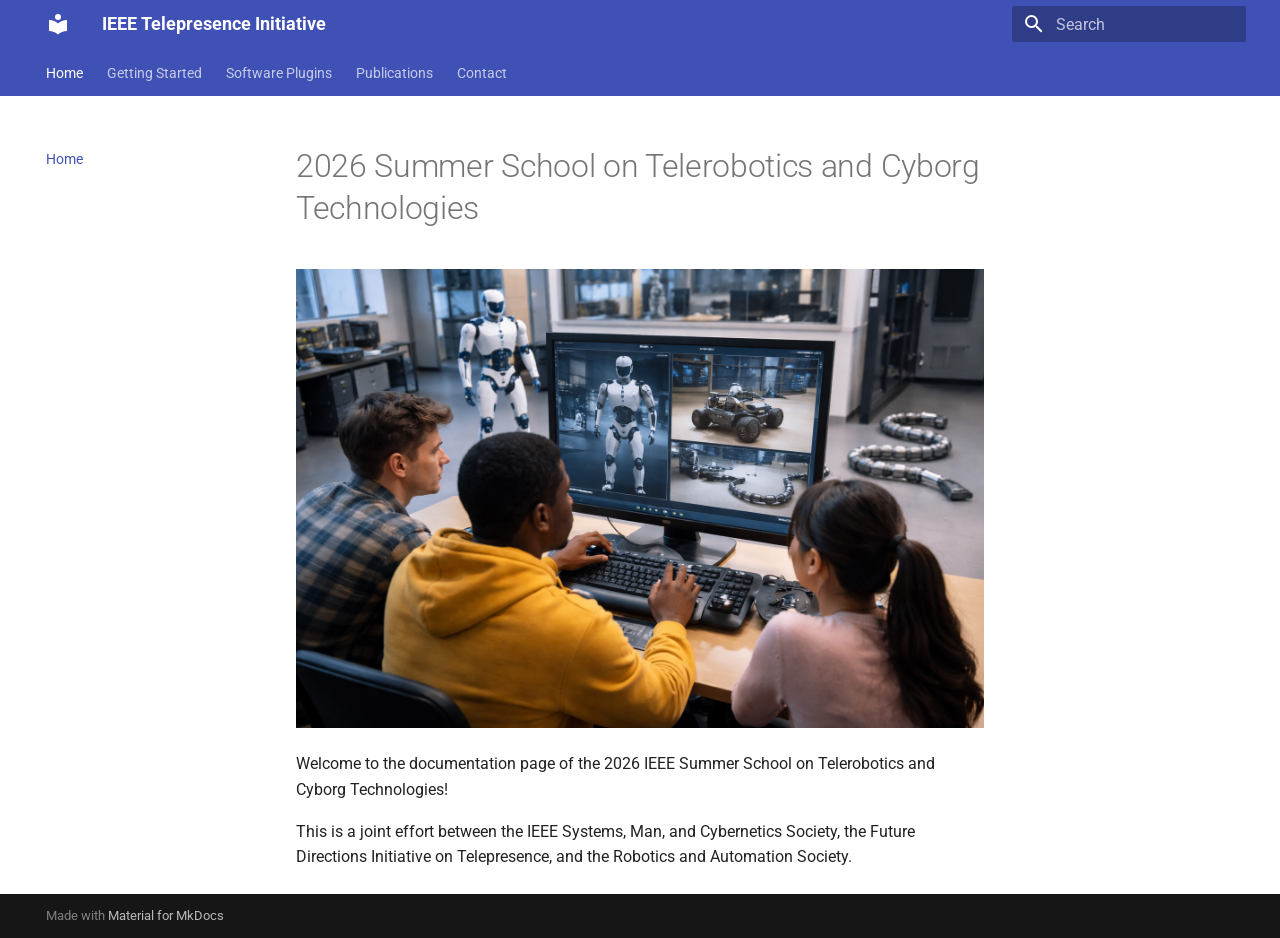
==== commit 4fccd69d: "documentation page update" ====
--- a/documentation/index.html
+++ b/documentation/index.html
@@ -11,6 +11,8 @@
         <link rel="canonical" href="https://vicarios.github.io/documentation/">
       
       
+      
+        <link rel="next" href="Software-plugins/">
       
       
         
@@ -211,7 +213,26 @@
   
   
     <li class="md-tabs__item">
-      <a href="publications.md" class="md-tabs__link">
+      <a href="Software-plugins/" class="md-tabs__link">
+        
+  
+  
+    
+  
+  Software Plugins
+
+      </a>
+    </li>
+  
+
+      
+        
+  
+  
+  
+  
+    <li class="md-tabs__item">
+      <a href="publications/" class="md-tabs__link">
         
   
   
@@ -230,7 +251,7 @@
   
   
     <li class="md-tabs__item">
-      <a href="contact.md" class="md-tabs__link">
+      <a href="Contact/" class="md-tabs__link">
         
   
   
@@ -347,13 +368,40 @@
   
   
     <li class="md-nav__item">
-      <a href="publications.md" class="md-nav__link">
+      <a href="Software-plugins/" class="md-nav__link">
         
   
   
   <span class="md-ellipsis">
     
   
+    Software Plugins
+  
+
+    
+  </span>
+  
+  
+
+      </a>
+    </li>
+  
+
+    
+      
+      
+  
+  
+  
+  
+    <li class="md-nav__item">
+      <a href="publications/" class="md-nav__link">
+        
+  
+  
+  <span class="md-ellipsis">
+    
+  
     Publications
   
 
@@ -374,7 +422,7 @@
   
   
     <li class="md-nav__item">
-      <a href="contact.md" class="md-nav__link">
+      <a href="Contact/" class="md-nav__link">
         
   
   
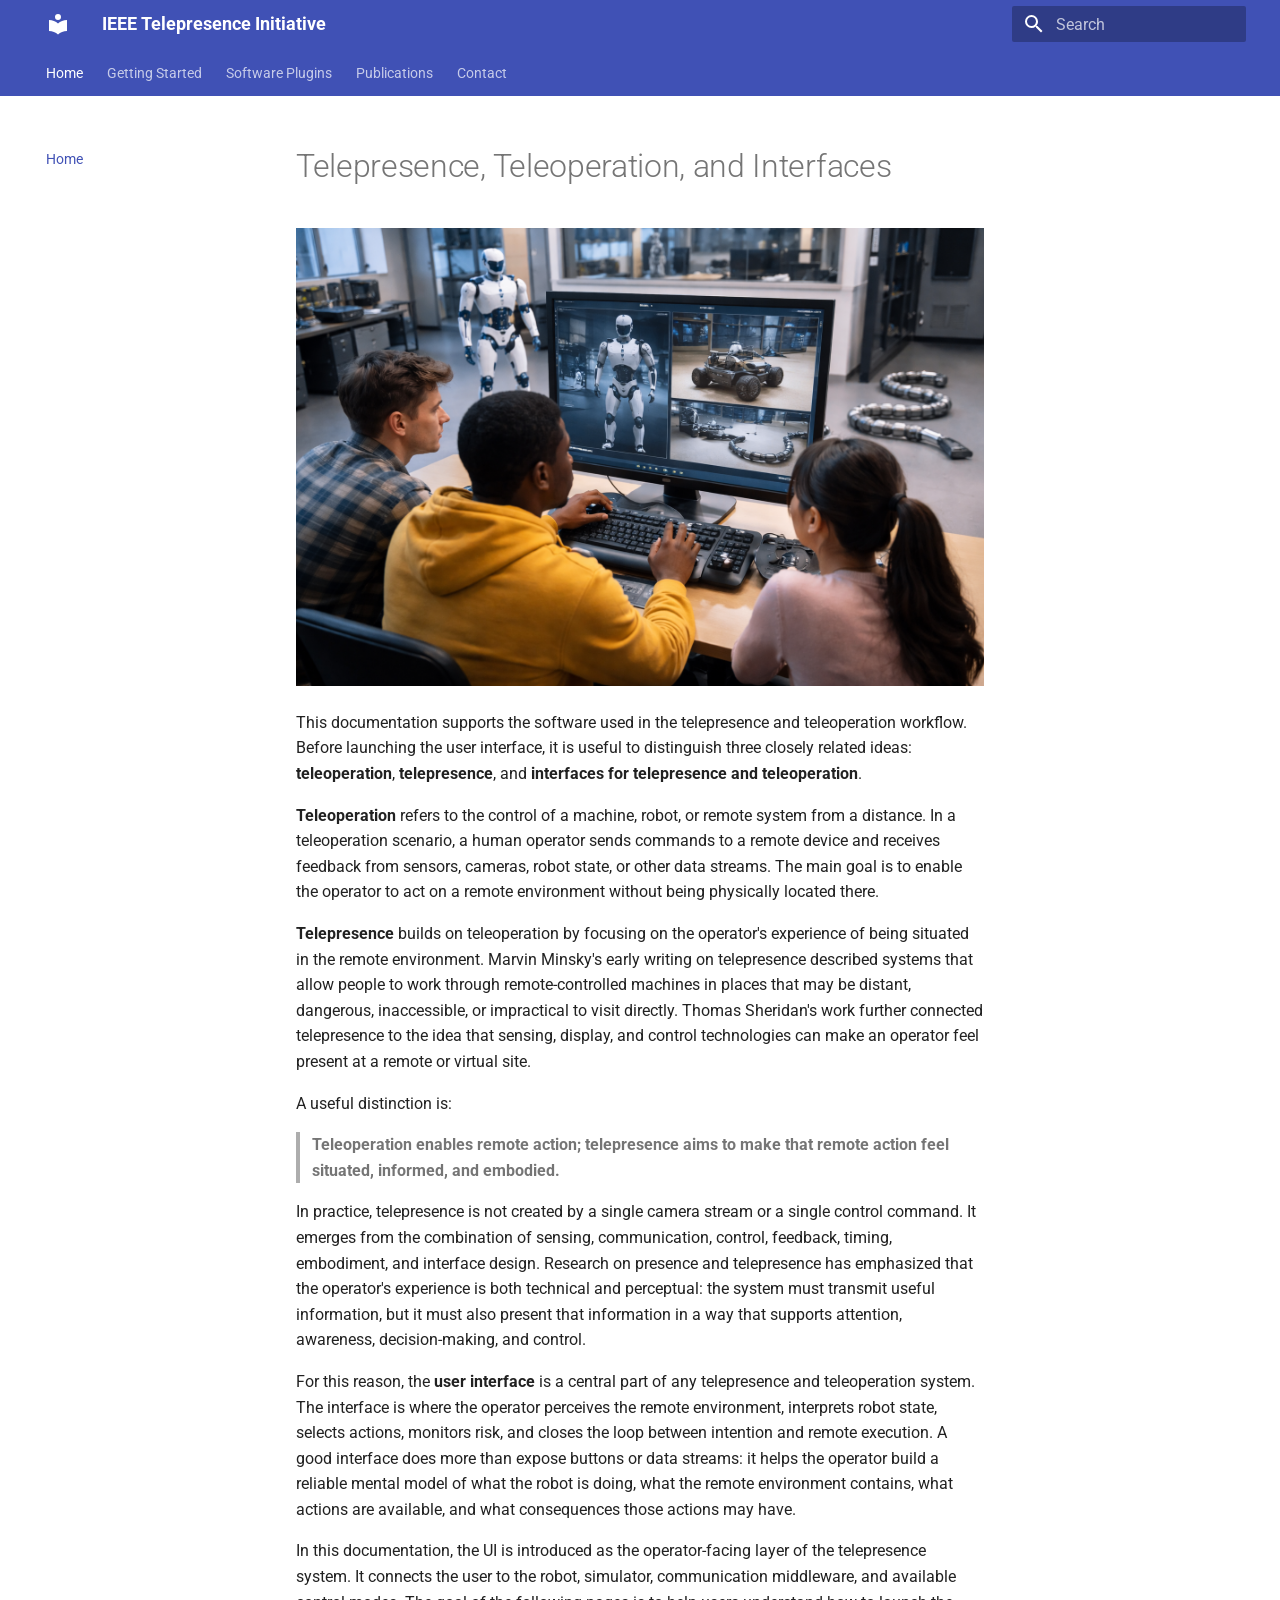
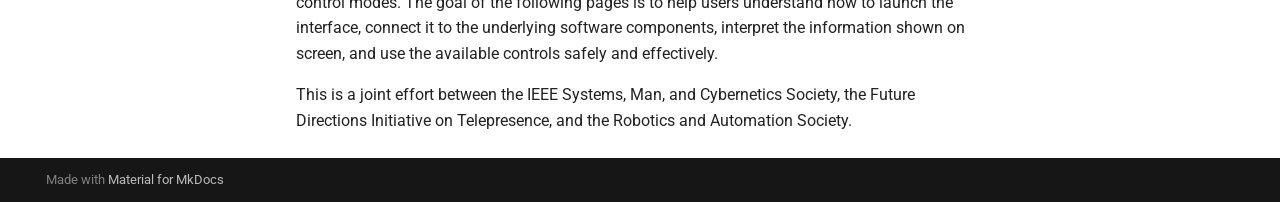
==== commit 2ffc9338: "introduction update" ====
--- a/documentation/index.html
+++ b/documentation/index.html
@@ -12,7 +12,7 @@
       
       
       
-        <link rel="next" href="Software-plugins/">
+        <link rel="next" href="Getting-started/">
       
       
         
@@ -64,7 +64,7 @@
     <div data-md-component="skip">
       
         
-        <a href="#2026-summer-school-on-telerobotics-and-cyborg-technologies" class="md-skip">
+        <a href="#telepresence-teleoperation-and-interfaces" class="md-skip">
           Skip to content
         </a>
       
@@ -194,7 +194,7 @@
   
   
     <li class="md-tabs__item">
-      <a href="getting-started.md" class="md-tabs__link">
+      <a href="Getting-started/" class="md-tabs__link">
         
   
   
@@ -341,7 +341,7 @@
   
   
     <li class="md-nav__item">
-      <a href="getting-started.md" class="md-nav__link">
+      <a href="Getting-started/" class="md-nav__link">
         
   
   
@@ -477,9 +477,18 @@
 
 
 
-<h1 id="2026-summer-school-on-telerobotics-and-cyborg-technologies">2026 Summer School on Telerobotics and Cyborg Technologies<a class="headerlink" href="#2026-summer-school-on-telerobotics-and-cyborg-technologies" title="Permanent link">&para;</a></h1>
+<h1 id="telepresence-teleoperation-and-interfaces">Telepresence, Teleoperation, and Interfaces<a class="headerlink" href="#telepresence-teleoperation-and-interfaces" title="Permanent link">&para;</a></h1>
 <p><img alt="alt text" src="image.png" /></p>
-<p>Welcome to the documentation page of the 2026 IEEE Summer School on Telerobotics and Cyborg Technologies!</p>
+<p>This documentation supports the software used in the telepresence and teleoperation workflow. Before launching the user interface, it is useful to distinguish three closely related ideas: <strong>teleoperation</strong>, <strong>telepresence</strong>, and <strong>interfaces for telepresence and teleoperation</strong>.</p>
+<p><strong>Teleoperation</strong> refers to the control of a machine, robot, or remote system from a distance. In a teleoperation scenario, a human operator sends commands to a remote device and receives feedback from sensors, cameras, robot state, or other data streams. The main goal is to enable the operator to act on a remote environment without being physically located there.</p>
+<p><strong>Telepresence</strong> builds on teleoperation by focusing on the operator's experience of being situated in the remote environment. Marvin Minsky's early writing on telepresence described systems that allow people to work through remote-controlled machines in places that may be distant, dangerous, inaccessible, or impractical to visit directly. Thomas Sheridan's work further connected telepresence to the idea that sensing, display, and control technologies can make an operator feel present at a remote or virtual site.</p>
+<p>A useful distinction is:</p>
+<blockquote>
+<p><strong>Teleoperation enables remote action; telepresence aims to make that remote action feel situated, informed, and embodied.</strong></p>
+</blockquote>
+<p>In practice, telepresence is not created by a single camera stream or a single control command. It emerges from the combination of sensing, communication, control, feedback, timing, embodiment, and interface design. Research on presence and telepresence has emphasized that the operator's experience is both technical and perceptual: the system must transmit useful information, but it must also present that information in a way that supports attention, awareness, decision-making, and control.</p>
+<p>For this reason, the <strong>user interface</strong> is a central part of any telepresence and teleoperation system. The interface is where the operator perceives the remote environment, interprets robot state, selects actions, monitors risk, and closes the loop between intention and remote execution. A good interface does more than expose buttons or data streams: it helps the operator build a reliable mental model of what the robot is doing, what the remote environment contains, what actions are available, and what consequences those actions may have.</p>
+<p>In this documentation, the UI is introduced as the operator-facing layer of the telepresence system. It connects the user to the robot, simulator, communication middleware, and available control modes. The goal of the following pages is to help users understand how to launch the interface, connect it to the underlying software components, interpret the information shown on screen, and use the available controls safely and effectively.</p>
 <p>This is a joint effort between the IEEE Systems, Man, and Cybernetics Society, the Future Directions Initiative on Telepresence, and the Robotics and Automation Society.</p>
 
 
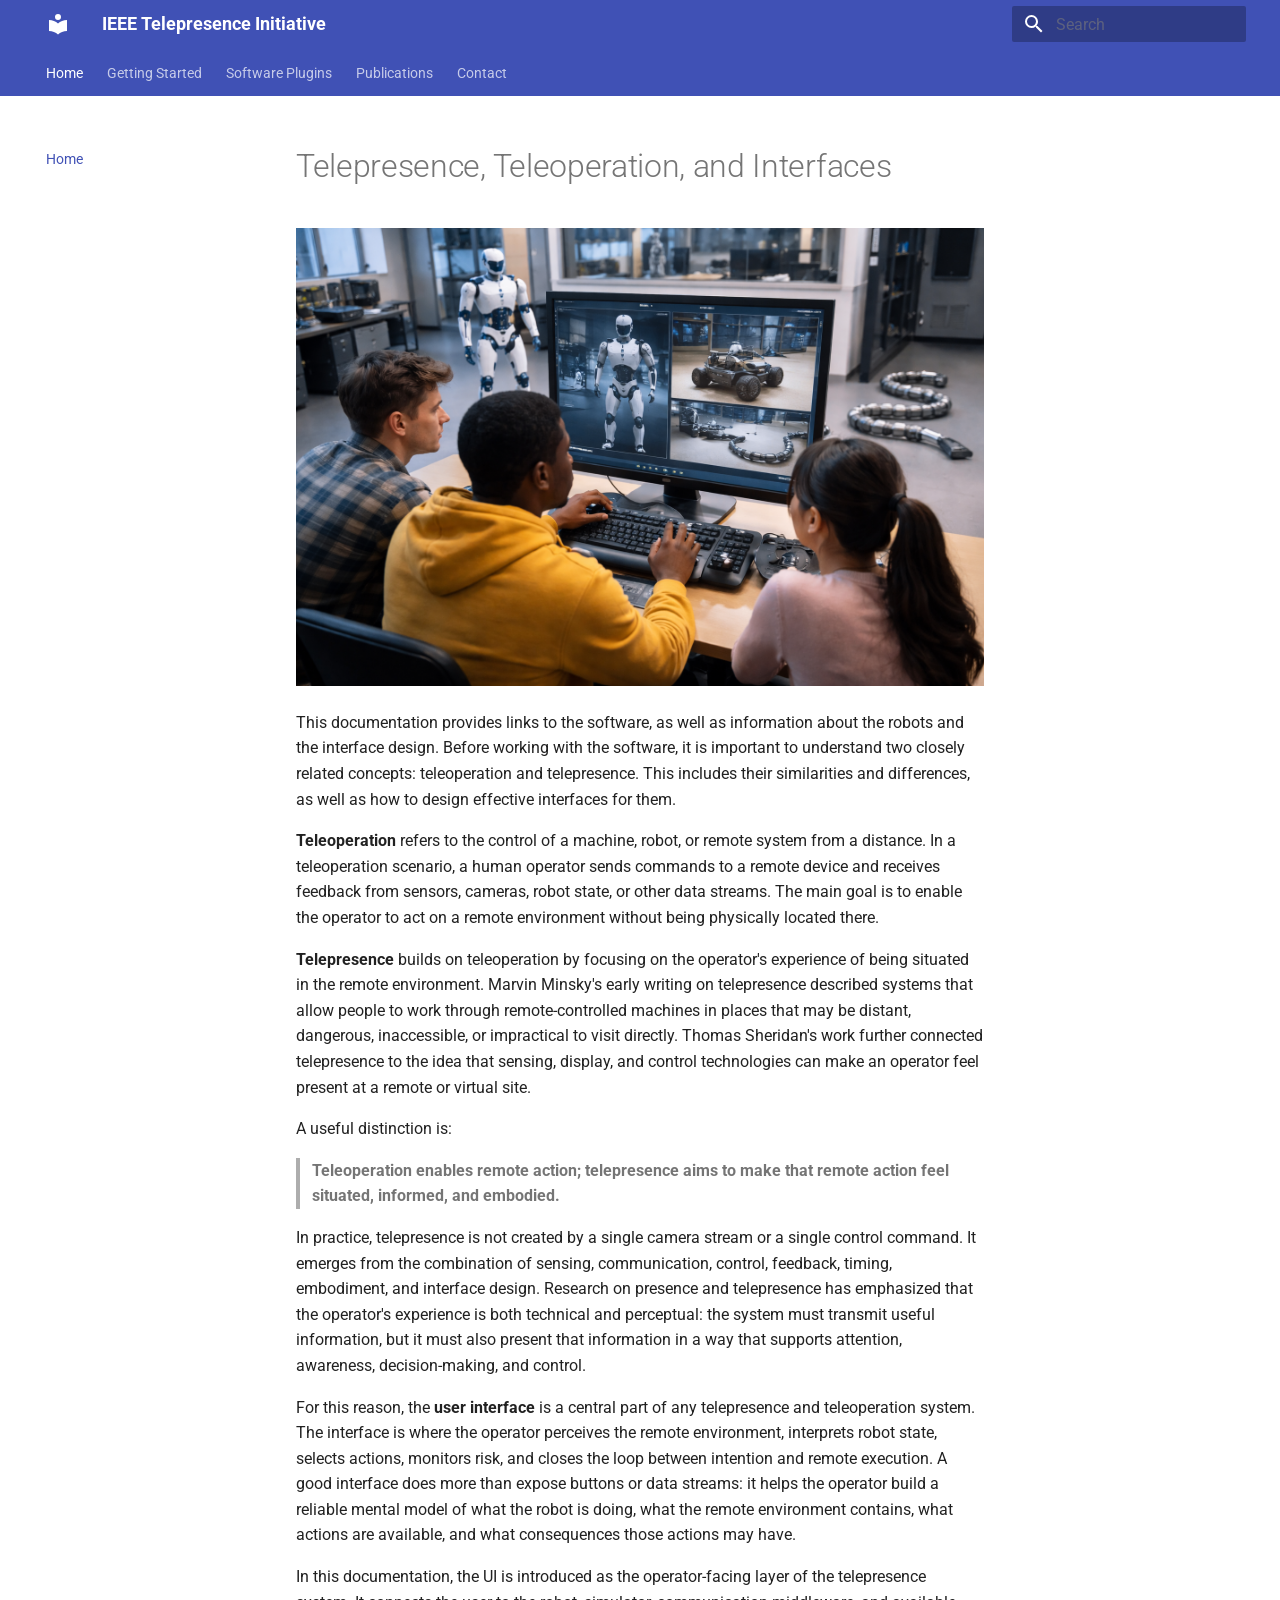
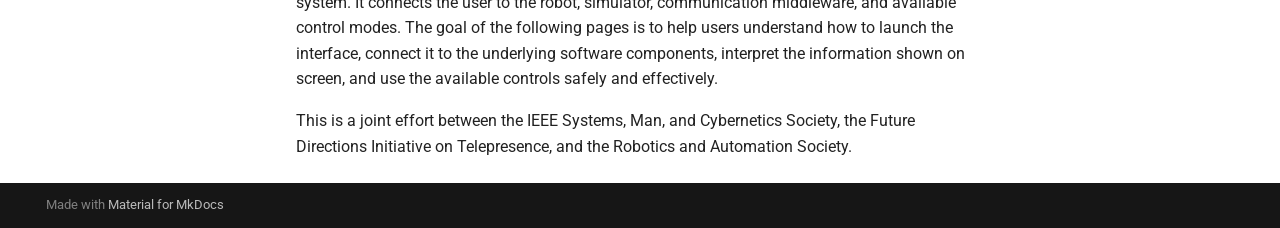
==== commit f8f93272: "update getting started" ====
--- a/documentation/index.html
+++ b/documentation/index.html
@@ -12,7 +12,7 @@
       
       
       
-        <link rel="next" href="Getting-started/">
+        <link rel="next" href="Getting-Started/">
       
       
         
@@ -194,7 +194,7 @@
   
   
     <li class="md-tabs__item">
-      <a href="Getting-started/" class="md-tabs__link">
+      <a href="Getting-Started/" class="md-tabs__link">
         
   
   
@@ -341,7 +341,7 @@
   
   
     <li class="md-nav__item">
-      <a href="Getting-started/" class="md-nav__link">
+      <a href="Getting-Started/" class="md-nav__link">
         
   
   
@@ -479,7 +479,7 @@
 
 <h1 id="telepresence-teleoperation-and-interfaces">Telepresence, Teleoperation, and Interfaces<a class="headerlink" href="#telepresence-teleoperation-and-interfaces" title="Permanent link">&para;</a></h1>
 <p><img alt="alt text" src="image.png" /></p>
-<p>This documentation supports the software used in the telepresence and teleoperation workflow. Before launching the user interface, it is useful to distinguish three closely related ideas: <strong>teleoperation</strong>, <strong>telepresence</strong>, and <strong>interfaces for telepresence and teleoperation</strong>.</p>
+<p>This documentation provides links to the software, as well as information about the robots and the interface design. Before working with the software, it is important to understand two closely related concepts: teleoperation and telepresence. This includes their similarities and differences, as well as how to design effective interfaces for them.</p>
 <p><strong>Teleoperation</strong> refers to the control of a machine, robot, or remote system from a distance. In a teleoperation scenario, a human operator sends commands to a remote device and receives feedback from sensors, cameras, robot state, or other data streams. The main goal is to enable the operator to act on a remote environment without being physically located there.</p>
 <p><strong>Telepresence</strong> builds on teleoperation by focusing on the operator's experience of being situated in the remote environment. Marvin Minsky's early writing on telepresence described systems that allow people to work through remote-controlled machines in places that may be distant, dangerous, inaccessible, or impractical to visit directly. Thomas Sheridan's work further connected telepresence to the idea that sensing, display, and control technologies can make an operator feel present at a remote or virtual site.</p>
 <p>A useful distinction is:</p>
